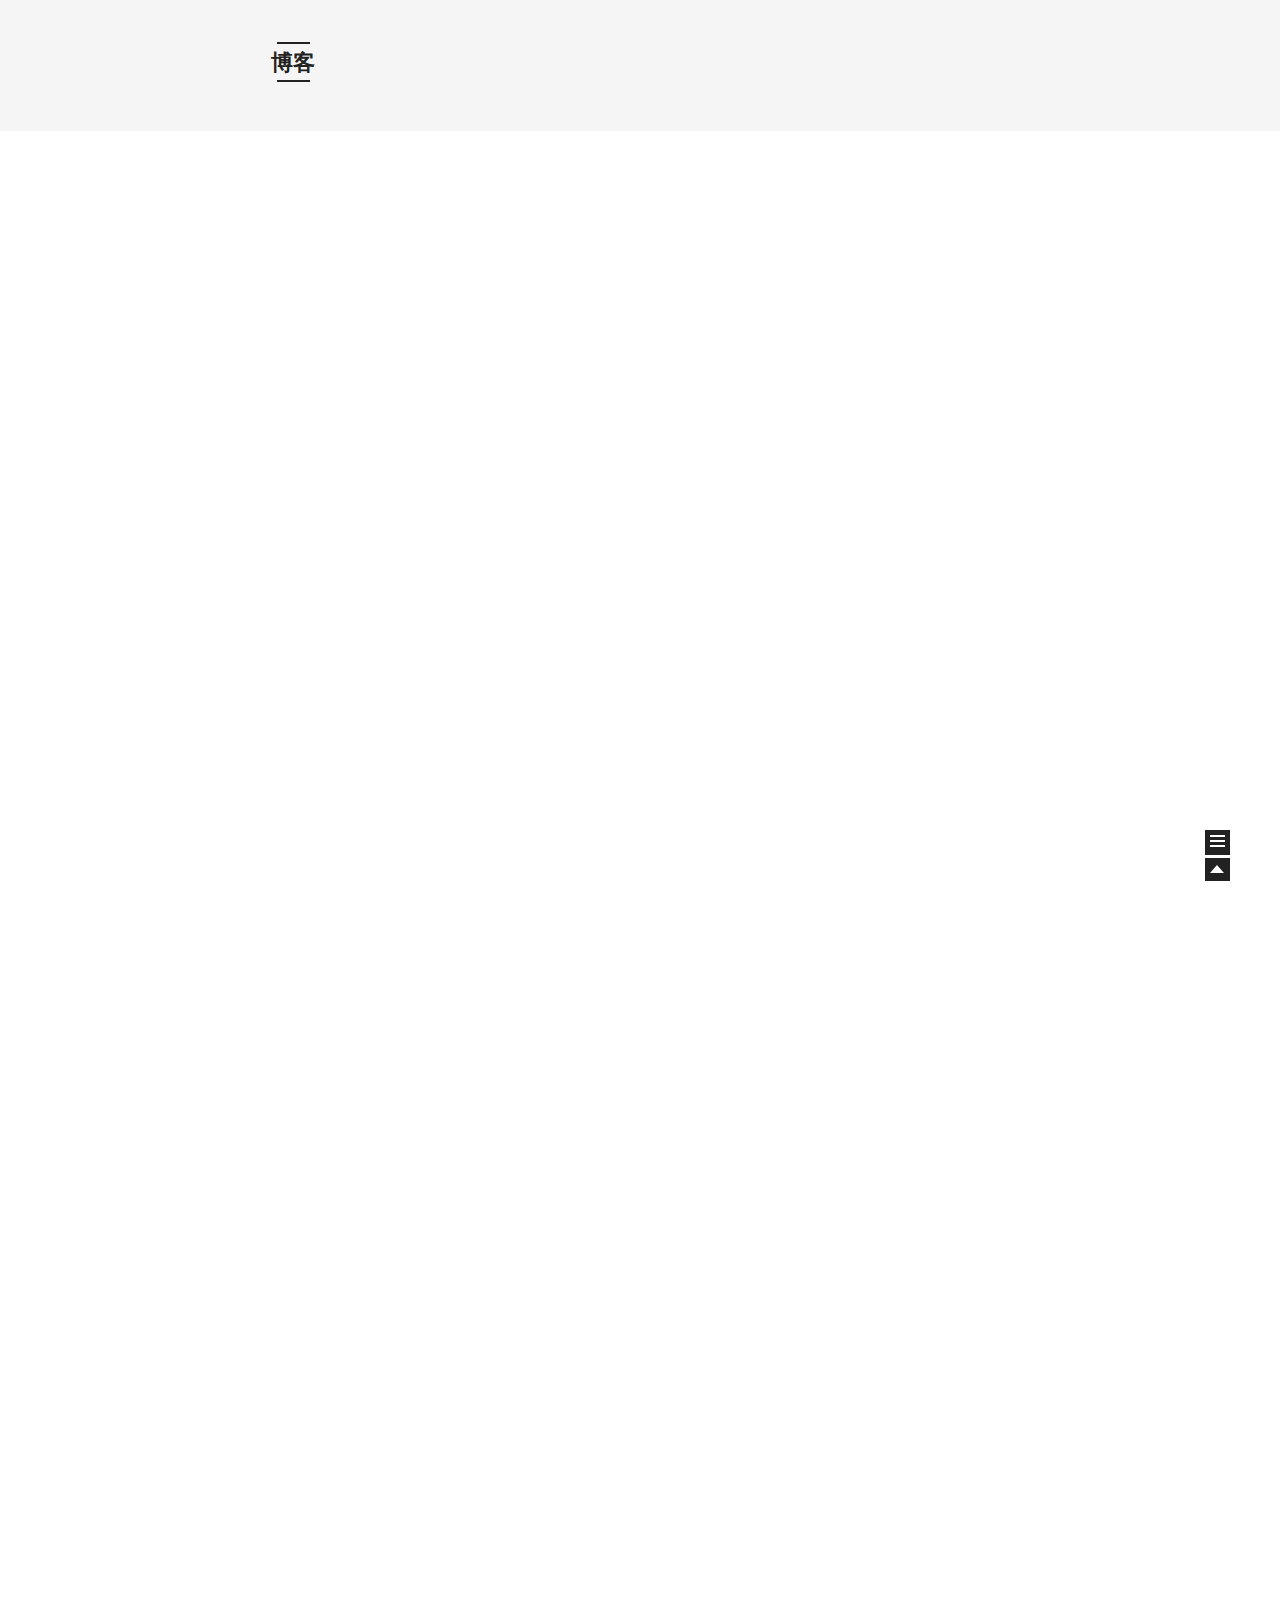
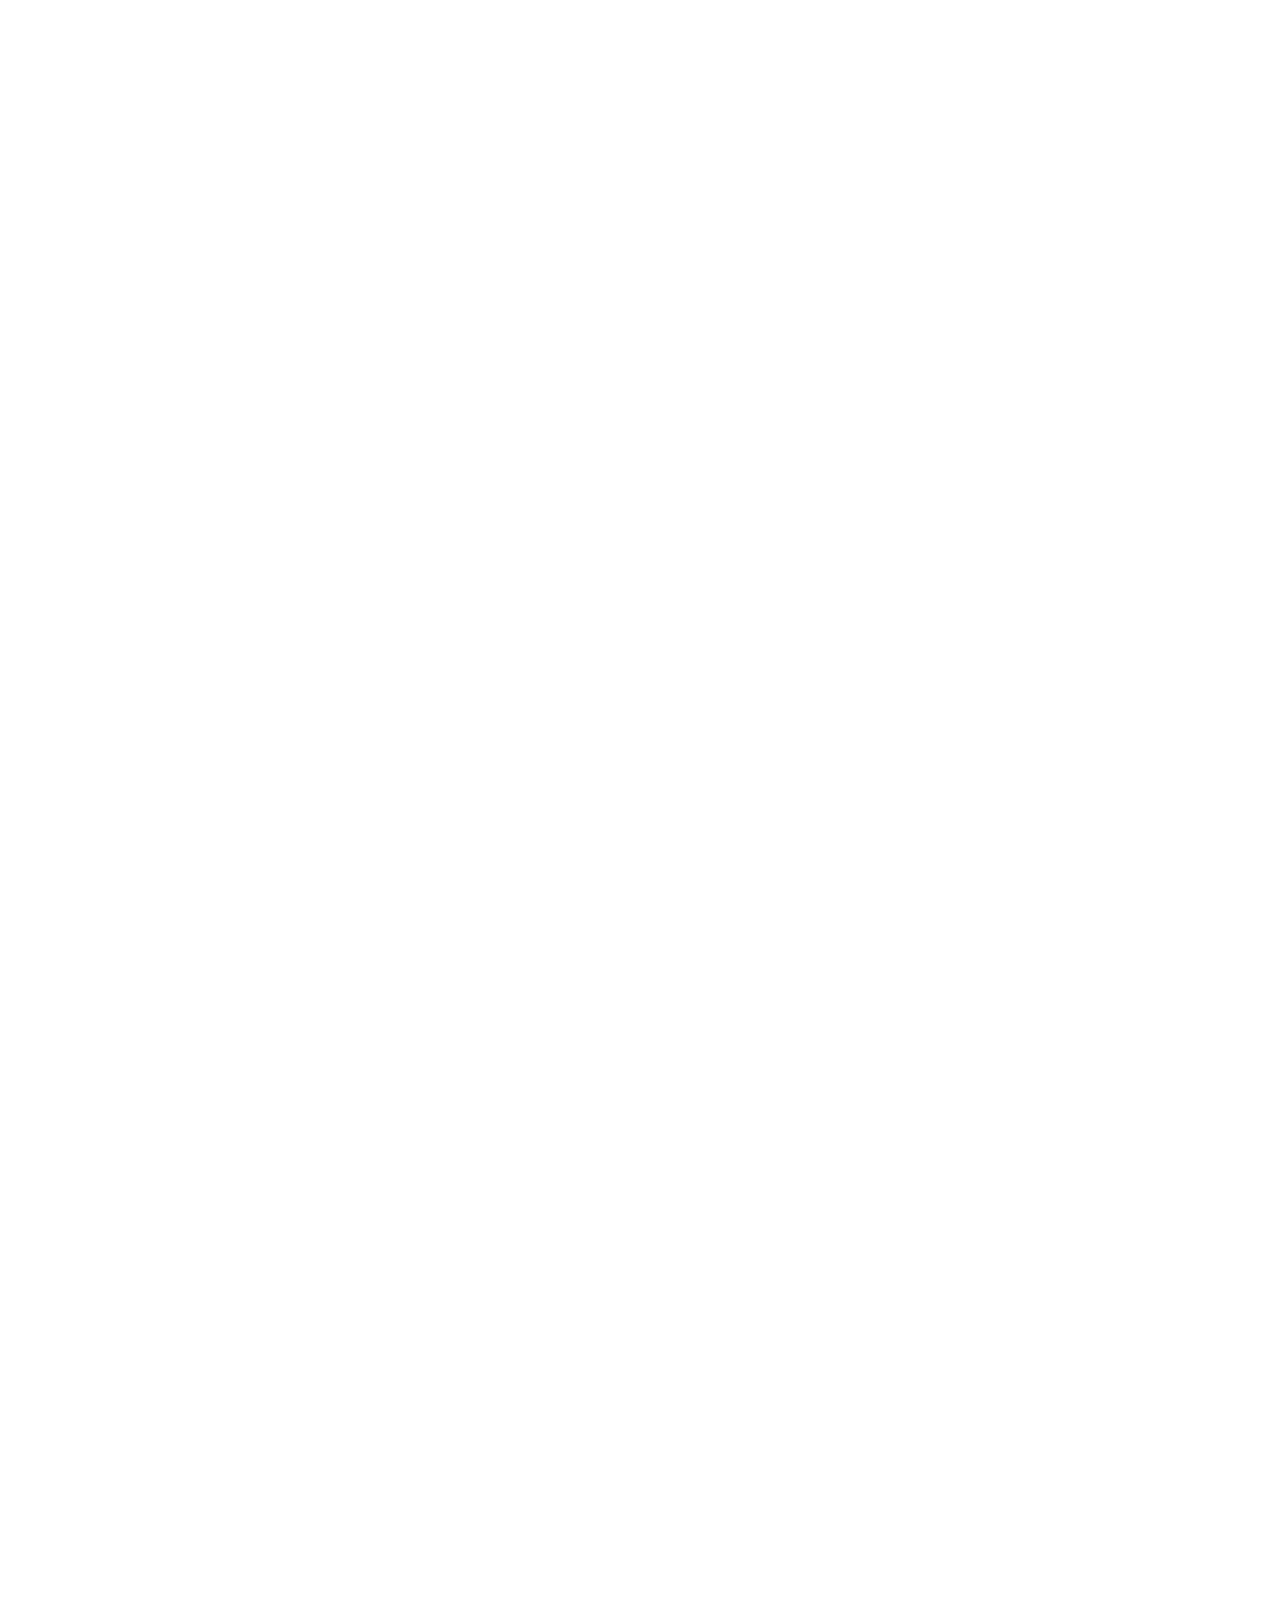
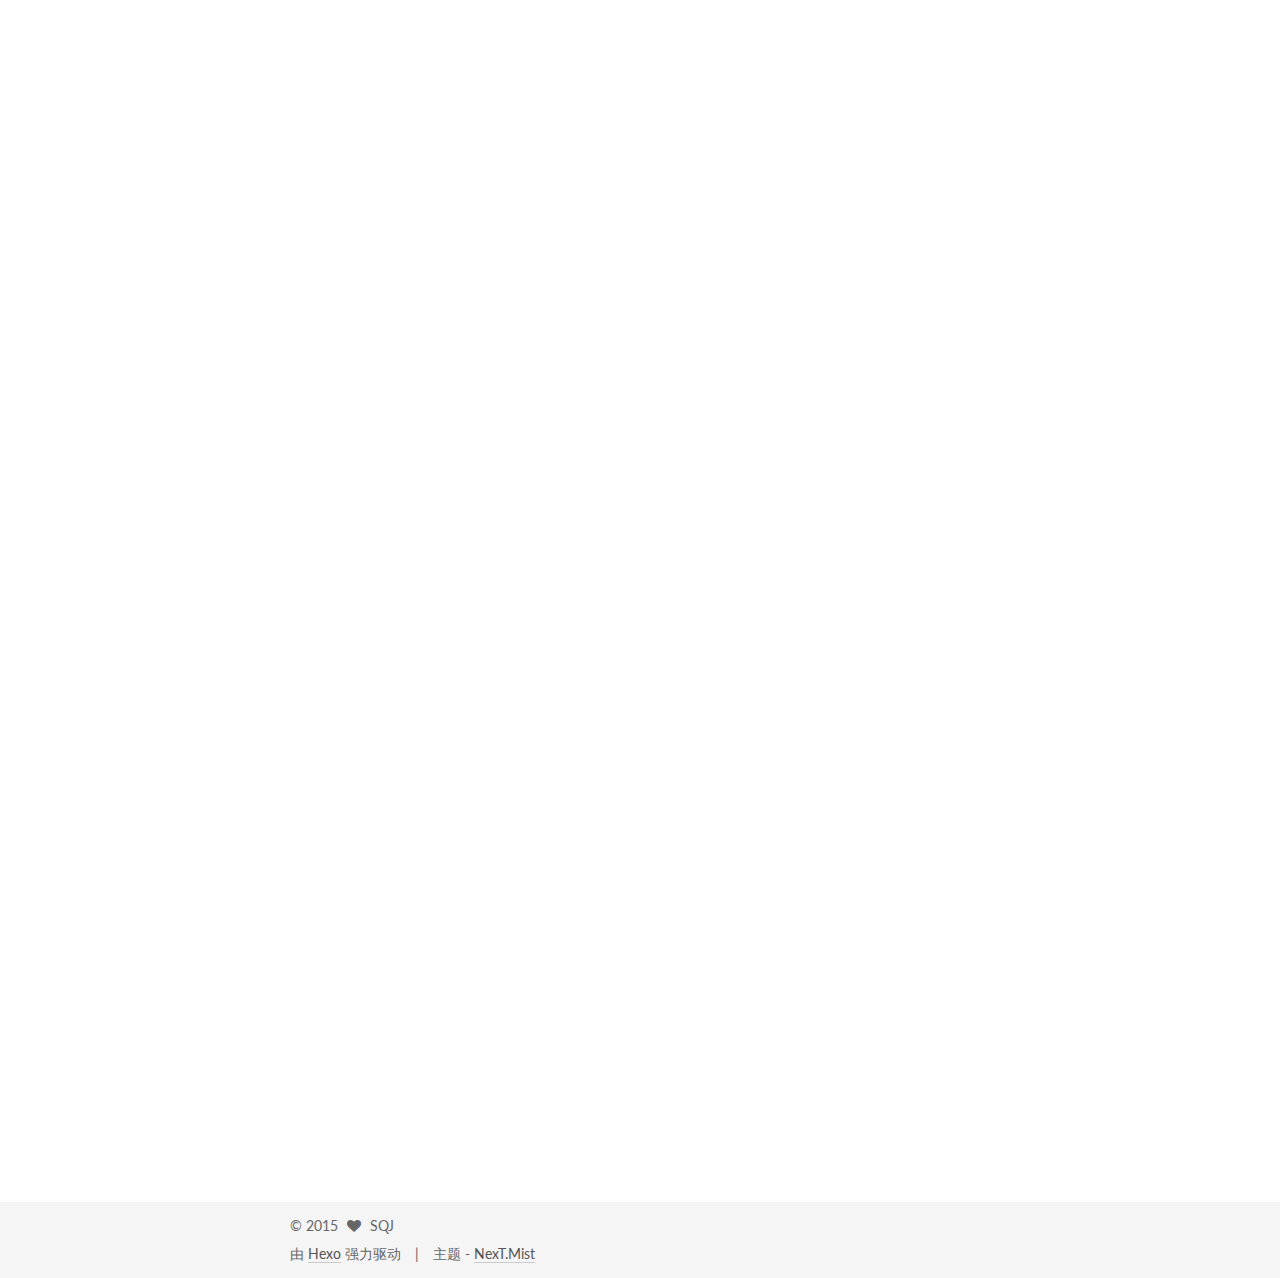
==== index.html @ 6def3a87 "Site updated: 2015-11-25 18:50:55" ====
<!doctype html>
<html class="theme-next   use-motion ">
<head>
  <meta charset="UTF-8"/>
<meta http-equiv="X-UA-Compatible" content="IE=edge,chrome=1" />
<meta name="viewport" content="width=device-width, initial-scale=1, maximum-scale=1"/>



<meta http-equiv="Cache-Control" content="no-transform" />
<meta http-equiv="Cache-Control" content="no-siteapp" />












  <link href="/vendors/fancybox/source/jquery.fancybox.css?v=2.1.5" rel="stylesheet" type="text/css"/>




  <link href="//fonts.googleapis.com/css?family=Lato:300,400,700,400italic&subset=latin,latin-ext" rel="stylesheet" type="text/css">



<link href="/vendors/font-awesome/css/font-awesome.min.css?v=4.4.0" rel="stylesheet" type="text/css" />

<link href="/css/main.css?v=0.4.5.2" rel="stylesheet" type="text/css" />


  <meta name="keywords" content="Hexo, NexT" />








  <link rel="shortcut icon" type="image/x-icon" href="/favicon.ico?v=0.4.5.2" />






<meta name="description" content="SQJ的博客:)">
<meta property="og:type" content="website">
<meta property="og:title" content="博客">
<meta property="og:url" content="http://yoursite.com/index.html">
<meta property="og:site_name" content="博客">
<meta property="og:description" content="SQJ的博客:)">
<meta name="twitter:card" content="summary">
<meta name="twitter:title" content="博客">
<meta name="twitter:description" content="SQJ的博客:)">



<script type="text/javascript" id="hexo.configuration">
  var CONFIG = {
    scheme: 'Mist',
    sidebar: 'always',
    motion: true
  };
</script>

  <title> 博客 </title>
</head>

<body itemscope itemtype="http://schema.org/WebPage" lang="zh-Hans">

  <!--[if lte IE 8]>
  <div style=' clear: both; height: 59px; padding:0 0 0 15px; position: relative;margin:0 auto;'>
    <a href="http://windows.microsoft.com/en-US/internet-explorer/products/ie/home?ocid=ie6_countdown_bannercode">
      <img src="http://7u2nvr.com1.z0.glb.clouddn.com/picouterie.jpg" border="0" height="42" width="820"
           alt="You are using an outdated browser. For a faster, safer browsing experience, upgrade for free today or use other browser ,like chrome firefox safari."
           style='margin-left:auto;margin-right:auto;display: block;'/>
    </a>
  </div>
<![endif]-->
  






  <div class="container one-column 
   page-home 
">
    <div class="headband"></div>

    <header id="header" class="header" itemscope itemtype="http://schema.org/WPHeader">
      <div class="header-inner"><div class="site-meta ">
  

  <div class="custom-logo-site-title">
    <a href="/"  class="brand" rel="start">
      <span class="logo-line-before"><i></i></span>
      <span class="site-title">博客</span>
      <span class="logo-line-after"><i></i></span>
    </a>
  </div>
  <p class="site-subtitle"></p>
</div>

<div class="site-nav-toggle">
  <button>
    <span class="btn-bar"></span>
    <span class="btn-bar"></span>
    <span class="btn-bar"></span>
  </button>
</div>

<nav class="site-nav">
  

  
    <ul id="menu" class="menu ">
      
        
        <li class="menu-item menu-item-home">
          <a href="/" rel="section">
            
              <i class="menu-item-icon fa fa-home fa-fw"></i> <br />
            
            首页
          </a>
        </li>
      
        
        <li class="menu-item menu-item-archives">
          <a href="/archives" rel="section">
            
              <i class="menu-item-icon fa fa-archive fa-fw"></i> <br />
            
            归档
          </a>
        </li>
      
        
        <li class="menu-item menu-item-tags">
          <a href="/tags" rel="section">
            
              <i class="menu-item-icon fa fa-tags fa-fw"></i> <br />
            
            标签
          </a>
        </li>
      

      
      
    </ul>
  

  
</nav>

 </div>
    </header>

    <main id="main" class="main">
      <div class="main-inner">
        <div id="content" class="content">
          
  <section id="posts" class="posts-expand">

    

    
    

    
      

  
  

  
  
  

  <article class="post post-type-normal " itemscope itemtype="http://schema.org/Article">

    
      <header class="post-header">

        
        
          <h1 class="post-title" itemprop="name headline">
            
            
              
                
                <a class="post-title-link" href="/2015/11/25/开心学习ing/" itemprop="url">
                  开心学习ing
                </a>
              
            
          </h1>
        

        <div class="post-meta">
          <span class="post-time">
            发表于
            <time itemprop="dateCreated" datetime="2015-11-25T13:32:54+08:00" content="2015-11-25">
              2015-11-25
            </time>
          </span>

          

          
            
          

          

        </div>
      </header>
    


    <div class="post-body">

      
      

      
        
          <span itemprop="articleBody">
            
              <h4 id="无序列表">无序列表</h4><ul>
<li>*1</li>
<li>*2</li>
<li>*3<h4 id="有序列表">有序列表</h4></li>
</ul>
<ol>
<li>1</li>
<li>2</li>
<li>3<h4 id="插入链接">插入链接</h4><a href="http://www.baidu.com" target="_blank" rel="external">Baidu</a><h4 id="插入图片">插入图片</h4><img src="images/avatar.jpg" alt="Mou icon"><h4 id="文章">文章</h4></li>
</ol>
<ul>
<li><strong>马克飞象</strong>是一款专为印象笔记（Evernote）打造的Markdown编辑器，通过精心的设计与技术实现，配合印象笔记强大的存储和同步功能，带来前所未有的书写体验。特点概述：</li>
<li><strong>功能丰富</strong> ：支持高亮代码块、<em>LaTeX</em> 公式、流程图，本地图片以及附件上传，甚至截图粘贴，工作学习好帮手；</li>
<li><strong>得心应手</strong> ：简洁高效的编辑器，提供[桌面客户端][1]以及[离线Chrome App][2]，支持移动端 Web；</li>
<li><strong>深度整合</strong> ：支持选择笔记本和添加标签，支持从印象笔记跳转编辑，轻松管理。<blockquote>
<p>这里是引用<br>要注意符合和文本间的空格</p>
</blockquote>
</li>
</ul>

            
          </span>
        
      
    </div>

    <footer class="post-footer">
      

      

      
      
        <div class="post-eof"></div>
      
    </footer>
  </article>


    
      

  
  

  
  
  

  <article class="post post-type-normal " itemscope itemtype="http://schema.org/Article">

    
      <header class="post-header">

        
        
          <h1 class="post-title" itemprop="name headline">
            
            
              
                
                <a class="post-title-link" href="/2015/09/14/myhexo/" itemprop="url">
                  myhexo
                </a>
              
            
          </h1>
        

        <div class="post-meta">
          <span class="post-time">
            发表于
            <time itemprop="dateCreated" datetime="2015-09-14T21:55:09+08:00" content="2015-09-14">
              2015-09-14
            </time>
          </span>

          

          
            
          

          

        </div>
      </header>
    


    <div class="post-body">

      
      

      
        
          <span itemprop="articleBody">
            
              <h1 id="myhexo">myhexo</h1><h2 id="myhexo-1">myhexo</h2><h3 id="shen">shen</h3><h4 id="qiong">qiong</h4><h5 id="jie">jie</h5><hr>
<p>*shen</p>
<hr>
<p><em>qiong
</em>jie</p>
<blockquote>
<p>沈琼洁</p>
</blockquote>
<hr>
<p>[超链接]（<a href="http://www.baidu.com）" target="_blank" rel="external">http://www.baidu.com）</a></p>

            
          </span>
        
      
    </div>

    <footer class="post-footer">
      

      

      
      
        <div class="post-eof"></div>
      
    </footer>
  </article>


    
      

  
  

  
  
  

  <article class="post post-type-normal " itemscope itemtype="http://schema.org/Article">

    
      <header class="post-header">

        
        
          <h1 class="post-title" itemprop="name headline">
            
            
              
                
                <a class="post-title-link" href="/2015/09/14/markdown/" itemprop="url">
                  markdown
                </a>
              
            
          </h1>
        

        <div class="post-meta">
          <span class="post-time">
            发表于
            <time itemprop="dateCreated" datetime="2015-09-14T21:09:26+08:00" content="2015-09-14">
              2015-09-14
            </time>
          </span>

          

          
            
          

          

        </div>
      </header>
    


    <div class="post-body">

      
      

      
        
          <span itemprop="articleBody">
            
              <h1 id="test">test</h1><h2 id="test-1">test</h2><h3 id="test-2">test</h3><h4 id="test-3">test</h4><h5 id="test-4">test</h5><h6 id="test-5">test</h6><hr>
<figure class="highlight stylus"><table><tr><td class="gutter"><pre><span class="line">1</span><br></pre></td><td class="code"><pre><span class="line"><span class="tag">var</span> str=<span class="string">'hello world'</span></span><br></pre></td></tr></table></figure>
<hr>
<p><em>test
</em>test<br>*test</p>
<hr>
<ol>
<li>test1</li>
<li>test2</li>
<li>test</li>
</ol>
<blockquote>
<p>创客</p>
</blockquote>
<p><a href="http://www.baidu.com" target="_blank" rel="external">超链接</a></p>
<p><img src="http://www.baidu.com" alt="图片"></p>

            
          </span>
        
      
    </div>

    <footer class="post-footer">
      

      

      
      
        <div class="post-eof"></div>
      
    </footer>
  </article>


    
      

  
  

  
  
  

  <article class="post post-type-normal " itemscope itemtype="http://schema.org/Article">

    
      <header class="post-header">

        
        
          <h1 class="post-title" itemprop="name headline">
            
            
              
                
                <a class="post-title-link" href="/2015/09/14/文章/" itemprop="url">
                  文章
                </a>
              
            
          </h1>
        

        <div class="post-meta">
          <span class="post-time">
            发表于
            <time itemprop="dateCreated" datetime="2015-09-14T20:51:51+08:00" content="2015-09-14">
              2015-09-14
            </time>
          </span>

          

          
            
          

          

        </div>
      </header>
    


    <div class="post-body">

      
      

      
        
          <span itemprop="articleBody">
            
              <p>文章内容</p>

            
          </span>
        
      
    </div>

    <footer class="post-footer">
      

      

      
      
        <div class="post-eof"></div>
      
    </footer>
  </article>


    
      

  
  

  
  
  

  <article class="post post-type-normal " itemscope itemtype="http://schema.org/Article">

    
      <header class="post-header">

        
        
          <h1 class="post-title" itemprop="name headline">
            
            
              
                
                <a class="post-title-link" href="/2015/09/14/hello-world/" itemprop="url">
                  Hello World
                </a>
              
            
          </h1>
        

        <div class="post-meta">
          <span class="post-time">
            发表于
            <time itemprop="dateCreated" datetime="2015-09-14T20:39:18+08:00" content="2015-09-14">
              2015-09-14
            </time>
          </span>

          

          
            
          

          

        </div>
      </header>
    


    <div class="post-body">

      
      

      
        
          <span itemprop="articleBody">
            
              <p>Welcome to <a href="http://hexo.io/" target="_blank" rel="external">Hexo</a>! This is your very first post. Check <a href="http://hexo.io/docs/" target="_blank" rel="external">documentation</a> for more info. If you get any problems when using Hexo, you can find the answer in <a href="http://hexo.io/docs/troubleshooting.html" target="_blank" rel="external">troubleshooting</a> or you can ask me on <a href="https://github.com/hexojs/hexo/issues" target="_blank" rel="external">GitHub</a>.</p>
<h2 id="Quick_Start">Quick Start</h2><h3 id="Create_a_new_post">Create a new post</h3><figure class="highlight bash"><table><tr><td class="gutter"><pre><span class="line">1</span><br></pre></td><td class="code"><pre><span class="line">$ hexo new <span class="string">"My New Post"</span></span><br></pre></td></tr></table></figure>
<p>More info: <a href="http://hexo.io/docs/writing.html" target="_blank" rel="external">Writing</a></p>
<h3 id="Run_server">Run server</h3><figure class="highlight bash"><table><tr><td class="gutter"><pre><span class="line">1</span><br></pre></td><td class="code"><pre><span class="line">$ hexo server</span><br></pre></td></tr></table></figure>
<p>More info: <a href="http://hexo.io/docs/server.html" target="_blank" rel="external">Server</a></p>
<h3 id="Generate_static_files">Generate static files</h3><figure class="highlight bash"><table><tr><td class="gutter"><pre><span class="line">1</span><br></pre></td><td class="code"><pre><span class="line">$ hexo generate</span><br></pre></td></tr></table></figure>
<p>More info: <a href="http://hexo.io/docs/generating.html" target="_blank" rel="external">Generating</a></p>
<h3 id="Deploy_to_remote_sites">Deploy to remote sites</h3><figure class="highlight bash"><table><tr><td class="gutter"><pre><span class="line">1</span><br></pre></td><td class="code"><pre><span class="line">$ hexo deploy</span><br></pre></td></tr></table></figure>
<p>More info: <a href="http://hexo.io/docs/deployment.html" target="_blank" rel="external">Deployment</a></p>

            
          </span>
        
      
    </div>

    <footer class="post-footer">
      

      

      
      
        <div class="post-eof"></div>
      
    </footer>
  </article>


    

  </section>

  


        </div>

        


        

      </div>

      
        
  
  <div class="sidebar-toggle">
    <div class="sidebar-toggle-line-wrap">
      <span class="sidebar-toggle-line sidebar-toggle-line-first"></span>
      <span class="sidebar-toggle-line sidebar-toggle-line-middle"></span>
      <span class="sidebar-toggle-line sidebar-toggle-line-last"></span>
    </div>
  </div>

  <aside id="sidebar" class="sidebar">
    <div class="sidebar-inner">

      

      

      <section class="site-overview sidebar-panel  sidebar-panel-active ">
        <div class="site-author motion-element" itemprop="author" itemscope itemtype="http://schema.org/Person">
          <img class="site-author-image" src="/images/default_avatar.jpg" alt="SQJ" itemprop="image"/>
          <p class="site-author-name" itemprop="name">SQJ</p>
        </div>
        <p class="site-description motion-element" itemprop="description">SQJ的博客:)</p>
        <nav class="site-state motion-element">
          <div class="site-state-item site-state-posts">
            <a href="/archives">
              <span class="site-state-item-count">5</span>
              <span class="site-state-item-name">日志</span>
            </a>
          </div>

          <div class="site-state-item site-state-categories">
            
              <span class="site-state-item-count">0</span>
              <span class="site-state-item-name">分类</span>
              
          </div>

          <div class="site-state-item site-state-tags">
            <a href="/tags">
              <span class="site-state-item-count">0</span>
              <span class="site-state-item-name">标签</span>
              </a>
          </div>

        </nav>

        

        <div class="links-of-author motion-element">
          
        </div>

        
        

        <div class="links-of-author motion-element">
          
        </div>

      </section>

      

    </div>
  </aside>


      
    </main>

    <footer id="footer" class="footer">
      <div class="footer-inner">
        <div class="copyright" >
  
  &copy; 
  <span itemprop="copyrightYear">2015</span>
  <span class="with-love">
    <i class="icon-next-heart fa fa-heart"></i>
  </span>
  <span class="author" itemprop="copyrightHolder">SQJ</span>
</div>

<div class="powered-by">
  由 <a class="theme-link" href="http://hexo.io">Hexo</a> 强力驱动
</div>

<div class="theme-info">
  主题 -
  <a class="theme-link" href="https://github.com/iissnan/hexo-theme-next">
    NexT.Mist
  </a>
</div>



      </div>
    </footer>

    <div class="back-to-top"></div>
  </div>

  <script type="text/javascript" src="/vendors/jquery/index.js?v=2.1.3"></script>

  
  

  
    
    

  


  

  
  <script type="text/javascript" src="/vendors/fancybox/source/jquery.fancybox.pack.js"></script>
  <script type="text/javascript" src="/js/fancy-box.js?v=0.4.5.2"></script>


  <script type="text/javascript" src="/js/helpers.js?v=0.4.5.2"></script>
  <script type="text/javascript" src="/vendors/velocity/velocity.min.js"></script>
<script type="text/javascript" src="/vendors/velocity/velocity.ui.min.js"></script>

<script type="text/javascript" src="/js/motion.js?v=0.4.5.2" id="motion.global"></script>


  <script type="text/javascript" src="/vendors/fastclick/lib/fastclick.min.js?v=1.0.6"></script>
  <script type="text/javascript" src="/vendors/jquery_lazyload/jquery.lazyload.js?v=1.9.7"></script>

  

  <script type="text/javascript" src="/js/bootstrap.js"></script>

  
  

  
  

</body>
</html>
---- css/main.css ----
/* normalize.css v3.0.2 | MIT License | git.io/normalize */
html {
  font-family: sans-serif; /* 1 */
  -ms-text-size-adjust: 100%; /* 2 */
  -webkit-text-size-adjust: 100%; /* 2 */
}
body {
  margin: 0;
}
article,
aside,
details,
figcaption,
figure,
footer,
header,
hgroup,
main,
menu,
nav,
section,
summary {
  display: block;
}
audio,
canvas,
progress,
video {
  display: inline-block; /* 1 */
  vertical-align: baseline; /* 2 */
}
audio:not([controls]) {
  display: none;
  height: 0;
}
[hidden],
template {
  display: none;
}
a {
  background-color: transparent;
}
a:active,
a:hover {
  outline: 0;
}
abbr[title] {
  border-bottom: 1px dotted;
}
b,
strong {
  font-weight: bold;
}
dfn {
  font-style: italic;
}
h1 {
  font-size: 2em;
  margin: 0.67em 0;
}
mark {
  background: #ff0;
  color: #000;
}
small {
  font-size: 80%;
}
sub,
sup {
  font-size: 75%;
  line-height: 0;
  position: relative;
  vertical-align: baseline;
}
sup {
  top: -0.5em;
}
sub {
  bottom: -0.25em;
}
img {
  border: 0;
}
svg:not(:root) {
  overflow: hidden;
}
figure {
  margin: 1em 40px;
}
hr {
  -moz-box-sizing: content-box;
  box-sizing: content-box;
  height: 0;
}
pre {
  overflow: auto;
}
code,
kbd,
pre,
samp {
  font-family: monospace, monospace;
  font-size: 1em;
}
button,
input,
optgroup,
select,
textarea {
  color: inherit; /* 1 */
  font: inherit; /* 2 */
  margin: 0; /* 3 */
}
button {
  overflow: visible;
}
button,
select {
  text-transform: none;
}
button,
html input[type="button"],
input[type="reset"],
input[type="submit"] {
  -webkit-appearance: button; /* 2 */
  cursor: pointer; /* 3 */
}
button[disabled],
html input[disabled] {
  cursor: default;
}
button::-moz-focus-inner,
input::-moz-focus-inner {
  border: 0;
  padding: 0;
}
input {
  line-height: normal;
}
input[type="checkbox"],
input[type="radio"] {
  box-sizing: border-box; /* 1 */
  padding: 0; /* 2 */
}
input[type="number"]::-webkit-inner-spin-button,
input[type="number"]::-webkit-outer-spin-button {
  height: auto;
}
input[type="search"] {
  -webkit-appearance: textfield; /* 1 */
  -moz-box-sizing: content-box;
  -webkit-box-sizing: content-box; /* 2 */
  box-sizing: content-box;
}
input[type="search"]::-webkit-search-cancel-button,
input[type="search"]::-webkit-search-decoration {
  -webkit-appearance: none;
}
fieldset {
  border: 1px solid #c0c0c0;
  margin: 0 2px;
  padding: 0.35em 0.625em 0.75em;
}
legend {
  border: 0; /* 1 */
  padding: 0; /* 2 */
}
textarea {
  overflow: auto;
}
optgroup {
  font-weight: bold;
}
table {
  border-collapse: collapse;
  border-spacing: 0;
}
td,
th {
  padding: 0;
}
::selection {
  background: #262a30;
  color: #fff;
}
body {
  position: relative;
  font-family: Lato, "PingFang SC", "Microsoft YaHei", sans-serif;
  font-size: 14px;
  line-height: 2;
  color: #555;
  background: #fff;
}
@media (max-width: 767px) {
  body {
    padding-right: 0 !important;
  }
}
@media (min-width: 768px) and (max-width: 991px) {
  body {
    padding-right: 0 !important;
  }
}
@media (min-width: 1600px) {
  body {
    font-size: 16px;
  }
}
h1,
h2,
h3,
h4,
h5,
h6 {
  margin: 0;
  padding: 0;
  font-weight: bold;
  line-height: 1;
  font-family: Lato, "PingFang SC", "Microsoft YaHei", sans-serif;
}
h1 {
  font-size: 24px;
}
@media (max-width: 767px) {
  h1 {
    font-size: 20px;
  }
}
h2 {
  font-size: 22px;
}
@media (max-width: 767px) {
  h2 {
    font-size: 18px;
  }
}
h3 {
  font-size: 20px;
}
@media (max-width: 767px) {
  h3 {
    font-size: 16px;
  }
}
h4 {
  font-size: 18px;
}
@media (max-width: 767px) {
  h4 {
    font-size: 14px;
  }
}
h5 {
  font-size: 16px;
}
@media (max-width: 767px) {
  h5 {
    font-size: 12px;
  }
}
h6 {
  font-size: 14px;
}
@media (max-width: 767px) {
  h6 {
    font-size: 10px;
  }
}
p {
  margin: 0 0 25px 0;
}
a {
  color: #555;
  text-decoration: none;
  border-bottom: 1px solid #999;
}
a:hover {
  color: #222;
  border-bottom-color: #222;
}
ul {
  list-style: none;
}
blockquote {
  margin: 0;
  padding: 0;
}
img {
  display: block;
  margin: auto 0;
  max-width: 100%;
  height: auto;
}
h2,
h3,
h4,
h5,
h6 {
  margin: 20px 0 15px;
}
ul {
  list-style: square;
}
a {
  word-wrap: break-word;
}
hr {
  margin: 40px 0;
  height: 3px;
  border: none;
  background-color: #ddd;
  background-image: repeating-linear-gradient(-45deg, #fff, #fff 4px, transparent 4px, transparent 8px);
}
blockquote {
  padding: 0 15px;
  color: #666;
  border-left: 4px solid #ddd;
}
blockquote cite::before {
  content: "-";
  padding: 0 5px;
}
dt {
  font-weight: 700;
}
dd {
  margin: 0;
  padding: 0;
}
.pullquote {
  width: 45%;
}
.pullquote.left {
  float: left;
  margin-left: 5px;
  margin-right: 10px;
}
.pullquote.right {
  float: right;
  margin-left: 10px;
  margin-right: 5px;
}
.highlight table,
.gist table {
  width: auto;
}
.highlight table td,
.gist table td {
  border: none;
}
.highlight a,
.gist a {
  color: #222 !important;
  text-decoration: none !important;
}
.video-container {
  position: relative;
  padding-top: 60%;
  height: 0;
  overflow: hidden;
}
.video-container iframe,
.video-container object,
.video-container embed {
  position: absolute;
  top: 0;
  left: 0;
  width: 100%;
  height: 100%;
}
table {
  margin: 20px 0;
  width: 100%;
  border-collapse: collapse;
  border-spacing: 0;
  border: 1px solid #ddd;
  font-size: 14px;
}
table>tbody>tr:nth-of-type(odd) {
  background-color: #f9f9f9;
}
table>tbody>tr:hover {
  background-color: #f5f5f5;
}
caption,
th,
td {
  padding: 8px;
  text-align: left;
  vertical-align: middle;
  font-weight: normal;
}
th,
td {
  border-bottom: 3px solid #ddd;
  border-right: 1px solid #eee;
}
th {
  padding-bottom: 10px;
  font-weight: 700;
}
td {
  border-bottom-width: 1px;
}
.text-left {
  text-align: left;
}
.text-center {
  text-align: center;
}
.text-right {
  text-align: right;
}
.text-justify {
  text-align: justify;
}
.text-nowrap {
  white-space: nowrap;
}
.text-lowercase {
  text-transform: lowercase;
}
.text-uppercase {
  text-transform: uppercase;
}
.text-capitalize {
  text-transform: capitalize;
}
.center-block {
  display: block;
  margin-left: auto;
  margin-right: auto;
}
.clearfix:before,
.clearfix:after {
  content: " ";
  display: table;
}
.clearfix:after {
  clear: both;
}
.full-image.full-image.full-image {
  border: none;
  max-width: 100%;
  width: auto;
  margin: 0;
}
@media (min-width: 992px) {
  .full-image.full-image.full-image {
    max-width: none;
    width: 126%;
    margin: 0 -13%;
  }
}
.use-motion .motion-element {
  opacity: 0;
}
pre,
.highlight {
  background: #f7f7f7;
  margin: 20px 0;
  padding: 15px;
  overflow: auto;
  font-size: 13px;
  color: #4d4d4c;
  line-height: 1.6;
}
.highlight .gutter pre,
.gist .gist-file .gist-data .line-numbers {
  color: #666;
}
pre,
code {
  font-family: "Input Mono", "PT Mono", Consolas, Monaco, Menlo, monospace;
}
code {
  word-break: break-all;
  background: #eee;
  text-shadow: 0 1px #fff;
  padding: 0 0.3em;
}
pre code {
  background: none;
  text-shadow: none;
  padding: 0;
}
.highlight pre {
  border: none;
  margin: 0;
  padding: 1px;
}
.highlight table {
  margin: 0;
  width: auto;
  border: none;
}
.highlight td {
  border: none;
  padding: 0;
}
.highlight figcaption {
  font-size: 0.85em;
  color: #8e908c;
  line-height: 1em;
  margin-bottom: 1em;
}
.highlight figcaption:before,
.highlight figcaption:after {
  content: " ";
  display: table;
}
.highlight figcaption:after {
  clear: both;
}
.highlight figcaption a {
  float: right;
}
.highlight .gutter pre {
  text-align: right;
  padding-right: 20px;
}
.highlight .line {
  height: 20px;
}
.gist {
  margin: 20px 0;
  border-style: solid;
  border-color: #ccc;
  border-width: 1px 0;
  background: #f7f7f7;
  padding: 15px 40px 15px 15px;
}
.gist .gist-file {
  border: none;
  font-family: "Input Mono", "PT Mono", Consolas, Monaco, Menlo, monospace;
  margin: 0;
}
.gist .gist-file .gist-data {
  background: none;
  border: none;
}
.gist .gist-file .gist-data .line-numbers {
  background: none;
  border: none;
  padding: 0 20px 0 0;
}
.gist .gist-file .gist-data .line-data {
  padding: 0 !important;
}
.gist .gist-file .highlight {
  margin: 0;
  padding: 0;
  border: none;
}
.gist .gist-file .gist-meta {
  background: #f7f7f7;
  color: #8e908c;
  font: 13px Lato, "PingFang SC", "Microsoft YaHei", sans-serif;
  text-shadow: 0 0;
  padding: 0;
  margin-top: 1em;
  margin-left: 40px;
}
.gist .gist-file .gist-meta a {
  color: color-link;
  font-weight: normal;
}
.gist .gist-file .gist-meta a:hover {
  text-decoration: underline;
}
pre .comment {
  color: #8e908c;
}
pre .variable,
pre .attribute,
pre .tag,
pre .regexp,
pre .ruby .constant,
pre .xml .tag .title,
pre .xml .pi,
pre .xml .doctype,
pre .html .doctype,
pre .css .id,
pre .css .class,
pre .css .pseudo {
  color: #c82829;
}
pre .number,
pre .preprocessor,
pre .built_in,
pre .literal,
pre .params,
pre .constant {
  color: #f5871f;
}
pre .ruby .class .title,
pre .css .rules .attribute {
  color: #718c00;
}
pre .string,
pre .value,
pre .inheritance,
pre .header,
pre .ruby .symbol,
pre .xml .cdata {
  color: #718c00;
}
pre .title,
pre .css .hexcolor {
  color: #3e999f;
}
pre .function,
pre .python .decorator,
pre .python .title,
pre .ruby .function .title,
pre .ruby .title .keyword,
pre .perl .sub,
pre .javascript .title,
pre .coffeescript .title {
  color: #4271ae;
}
pre .keyword,
pre .javascript .function {
  color: #8959a8;
}
html,
body {
  height: 100%;
}
.container {
  position: relative;
  min-height: 100%;
}
.header-inner {
  margin: 0 auto;
  padding: 100px 0 70px;
  width: 1200px;
}
.one-column .header-inner {
  width: 700px;
}
@media (min-width: 1600px) {
  .one-column .header-inner {
    width: 900px;
  }
}
.main {
  padding-bottom: 150px;
}
.main-inner {
  margin: 0 auto;
  width: 1200px;
}
.one-column .main-inner {
  width: 700px;
}
@media (min-width: 1600px) {
  .one-column .main-inner {
    width: 900px;
  }
}
.footer {
  position: absolute;
  left: 0;
  bottom: 0;
  width: 100%;
  min-height: 50px;
}
.footer-inner {
  margin: 20px auto;
  width: 1200px;
}
.one-column .footer-inner {
  width: 700px;
}
@media (min-width: 1600px) {
  .one-column .footer-inner {
    width: 900px;
  }
}
.headband {
  height: 3px;
  background: #222;
}
.header {
  background: #fff;
}
.header-inner {
  position: relative;
}
.site-meta {
  margin: 0;
  text-align: left;
}
@media (max-width: 767px) {
  .site-meta {
    text-align: center;
  }
}
.brand {
  position: relative;
  display: inline-block;
  padding: 0 40px;
  color: #222;
  background: #222;
  border-bottom: none;
  font-family: Lato, "PingFang SC", "Microsoft YaHei", sans-serif;
}
.brand:hover {
  color: #222;
}
.logo {
  display: inline-block;
  margin-right: 5px;
  line-height: 36px;
  vertical-align: top;
}
.site-title {
  display: inline-block;
  vertical-align: top;
  line-height: 36px;
  font-size: 20px;
  font-weight: normal;
}
.site-subtitle {
  margin-top: 10px;
  font-size: 13px;
  color: #999;
}
.use-motion .brand {
  opacity: 0;
}
.use-motion .logo,
.use-motion .site-title,
.use-motion .site-subtitle {
  opacity: 0;
  position: relative;
  top: -10px;
}
.site-nav-toggle {
  display: none;
  position: absolute;
  top: 10px;
  left: 10px;
}
@media (max-width: 767px) {
  .site-nav-toggle {
    display: block;
  }
}
.site-nav-toggle button {
  margin-top: 2px;
  padding: 9px 10px;
  background: transparent;
  border: none;
}
@media (max-width: 767px) {
  .site-nav {
    display: none;
    margin: 0 -10px;
    padding: 0 0;
    clear: both;
    border-top: 1px solid #ddd;
  }
}
@media (min-width: 768px) and (max-width: 991px) {
  .site-nav {
    display: block !important;
  }
}
@media (min-width: 992px) {
  .site-nav {
    display: block !important;
  }
}
.menu {
  margin-top: 20px;
  padding-left: 20px;
  text-align: center;
}
.menu .menu-item {
  display: inline-block;
  margin: 0 10px;
}
@media screen and (max-width: 767px) {
  .menu .menu-item {
    margin-top: 10px;
  }
}
.menu .menu-item a {
  display: block;
  font-size: 13px;
  text-transform: capitalize;
  line-height: 1.5;
  border-bottom: 1px solid transparent;
  transition-property: border-color;
  transition-duration: 0.2s;
  transition-timing-function: ease-in-out;
  transition-delay: 0s;
}
.menu .menu-item a:hover {
  border-bottom-color: #222;
}
.use-motion .menu-item {
  opacity: 0;
}
.translation {
  margin-top: -20px;
  font-size: 14px;
  color: #999;
}
.post:last-child .post-eof.post-eof.post-eof {
  display: none;
}
.sidebar-toggle {
  position: fixed;
  right: 50px;
  bottom: 45px;
  width: 15px;
  height: 15px;
  padding: 5px;
  background: #222;
  line-height: 0;
  z-index: 1050;
  cursor: pointer;
  -webkit-transform: translateZ(0);
}
@media (min-width: 768px) and (max-width: 991px) {
  .sidebar-toggle {
    display: none;
  }
}
@media (max-width: 767px) {
  .sidebar-toggle {
    display: none;
  }
}
.sidebar-toggle-line {
  position: relative;
  display: inline-block;
  vertical-align: top;
  height: 2px;
  width: 100%;
  background: #fff;
  margin-top: 3px;
}
.sidebar-toggle-line:first-child {
  margin-top: 0;
}
.sidebar {
  width: 0;
  position: fixed;
  right: 0;
  top: 0;
  bottom: 0;
  z-index: 1040;
  box-shadow: inset 0 2px 6px #000;
  background: #222;
  -webkit-transform: translateZ(0);
}
.sidebar a {
  color: #999;
  border-bottom-color: #555;
}
.sidebar a:hover {
  color: #eee;
}
@media (min-width: 768px) and (max-width: 991px) {
  .sidebar {
    display: none !important;
  }
}
@media (max-width: 767px) {
  .sidebar {
    display: none !important;
  }
}
.sidebar-inner {
  position: relative;
  padding: 20px 10px;
  color: #999;
  text-align: center;
}
.site-author-image {
  display: block;
  margin: 0 auto;
  max-width: 96px;
  height: auto;
  border: 2px solid #333;
  padding: 2px;
}
.site-author-name {
  margin: 5px 0 0;
  color: #f5f5f5;
}
.site-description {
  margin-top: 5px;
  font-size: 14px;
  color: #555;
}
.site-state {
  overflow: hidden;
  line-height: 1.4;
}
.site-state-item {
  display: inline-block;
  padding: 0 15px;
  border-left: 1px solid #333;
}
.site-state-item:first-child {
  border-left: none;
}
.site-state-item a {
  border-bottom: none;
}
.site-state-item-count {
  display: block;
  text-align: center;
  font-size: 18px;
}
.site-state-item-name {
  font-size: 13px;
}
.feed-link {
  margin-top: 20px;
}
.feed-link a {
  display: inline-block;
  padding: 0 15px;
  color: #fc6423;
  border: 1px solid #fc6423;
  border-radius: 4px;
}
.feed-link a i {
  color: #fc6423;
  font-size: 14px;
}
.feed-link a:hover {
  color: #fff;
  background: #fc6423;
}
.feed-link a:hover i {
  color: #fff;
}
.links-of-author {
  margin-top: 20px;
}
.links-of-author a {
  display: inline-block;
  vertical-align: middle;
  margin-right: 10px;
  margin-bottom: 10px;
  border-bottom-color: #555;
  font-size: 13px;
}
.links-of-author a:before {
  display: inline-block;
  vertical-align: middle;
  margin-right: 3px;
  content: " ";
  width: 4px;
  height: 4px;
  border-radius: 50%;
  background: #99a4de;
}
.sidebar-nav {
  margin: 0 0 20px;
  padding-left: 0;
}
.sidebar-nav li {
  display: inline-block;
  cursor: pointer;
  border-bottom: 1px solid transparent;
  font-size: 15px;
}
.sidebar-nav li:hover {
  color: #f5f5f5;
}
.page-post-detail .sidebar-nav-toc {
  padding: 0 5px;
}
.page-post-detail .sidebar-nav-overview {
  margin-left: 10px;
}
.sidebar-nav .sidebar-nav-active {
  color: #87daff;
  border-bottom-color: #87daff;
}
.sidebar-nav .sidebar-nav-active:hover {
  color: #87daff;
}
.sidebar-panel {
  display: none;
}
.sidebar-panel-active {
  display: block;
}
.post-toc {
  overflow: hidden;
  position: relative;
}
.post-toc-empty {
  font-size: 14px;
  color: #666;
}
.post-toc ol {
  overflow: auto;
  margin: 0;
  padding: 0 10px 10px;
  text-align: left;
  list-style: none;
  font-size: 14px;
}
.post-toc ol a {
  color: #999;
}
.post-toc ol a:hover {
  color: #ccc;
}
.post-toc .nav .nav-child {
  display: none;
}
.post-toc .nav .active > .nav-child {
  display: block;
}
.post-toc .nav .active-current > .nav-child {
  display: block;
}
.post-toc .nav .active-current > .nav-child > .nav-item {
  display: block;
}
.post-toc .nav .active > a {
  color: #ccc;
}
.post-toc .nav .active-current > a {
  color: #87daff;
}
.post-toc .nav .active-current > a:hover {
  color: #87daff;
}
.post-toc-indicator {
  height: 20px;
  text-align: center;
  color: #fff;
  font-size: 14px;
}
.post-toc-indicator-top {
  opacity: 0;
  margin-top: 10px;
}
.post-toc-indicator-bottom {
  position: absolute;
  width: 100%;
}
.footer {
  font-size: 14px;
  color: #999;
}
.footer img {
  border: none;
}
.footer-inner {
  text-align: center;
}
.with-love {
  display: inline-block;
  margin: 0 5px;
}
.powered-by,
.theme-info {
  display: inline-block;
}
.powered-by {
  margin-right: 10px;
}
.powered-by::after {
  content: "|";
  padding-left: 10px;
}
.cc-license {
  margin-top: 10px;
  text-align: center;
}
.cc-license .cc-opacity {
  opacity: 0.7;
  border-bottom: none;
}
.cc-license .cc-opacity:hover {
  opacity: 0.9;
}
.cc-license img {
  display: inline-block;
}
@media (max-width: 767px) {
  body {
    font-size: 14px;
  }
  .header-inner,
  .one-column .header-inner,
  .main-inner,
  .one-column .main-inner,
  .main-inner .content,
  .footer-inner,
  .one-column .footer-inner {
    width: auto;
  }
  .main-inner {
    margin: 20px auto 0;
  }
  .footer-inner {
    padding: 0 10px;
  }
}
.blockquote-center,
.page-home .post-type-quote blockquote,
.page-post-detail .post-type-quote blockquote {
  position: relative;
  margin: 40px 0;
  padding: 0;
  border-left: none;
  text-align: center;
}
.blockquote-center::before,
.page-home .post-type-quote blockquote::before,
.page-post-detail .post-type-quote blockquote::before,
.blockquote-center::after,
.page-home .post-type-quote blockquote::after,
.page-post-detail .post-type-quote blockquote::after {
  position: absolute;
  content: ' ';
  display: block;
  width: 100%;
  height: 24px;
  opacity: 0.2;
  background-repeat: no-repeat;
  background-position: 0 -6px;
  background-size: 22px 22px;
}
.blockquote-center::before,
.page-home .post-type-quote blockquote::before,
.page-post-detail .post-type-quote blockquote::before {
  top: -20px;
  background-image: url("../images/quote-l.svg");
  border-top: 1px solid #ccc;
}
.blockquote-center::after,
.page-home .post-type-quote blockquote::after,
.page-post-detail .post-type-quote blockquote::after {
  bottom: -20px;
  background-image: url("../images/quote-r.svg");
  border-bottom: 1px solid #ccc;
  background-position: 100% 8px;
}
.blockquote-center p,
.page-home .post-type-quote blockquote p,
.page-post-detail .post-type-quote blockquote p,
.blockquote-center div,
.page-home .post-type-quote blockquote div,
.page-post-detail .post-type-quote blockquote div {
  text-align: center;
}
.btn {
  display: inline-block;
  padding: 0 20px;
  font-size: 15px;
  color: #fff;
  background: #222;
  border: 2px solid #222;
  text-decoration: none;
  transition-property: background-color;
  transition-duration: 0.2s;
  transition-timing-function: ease-in-out;
  transition-delay: 0s;
}
.btn:hover {
  border-color: #222;
  color: #222;
  background: #fff;
}
.btn-bar {
  display: block;
  width: 22px;
  height: 2px;
  background: #555;
  border-radius: 1px;
}
.btn-bar+.btn-bar {
  margin-top: 4px;
}
.post-body .fancybox img {
  display: block !important;
  margin: 0 auto;
  cursor: pointer;
  cursor: zoom-out;
  cursor: -webkit-zoom-in;
}
.post-body .image-caption,
.post-body .figure .caption {
  margin: 10px auto 15px;
  text-align: center;
  font-size: 14px;
  color: #999;
  font-weight: bold;
  line-height: 1;
}
.post-sticky-flag {
  display: inline-block;
  font-size: 16px;
  -ms-transform: rotate(30deg);
  transform: rotate(30deg);
}
.posts-expand {
  padding-top: 40px;
}
@media (max-width: 767px) {
  .posts-expand {
    margin: 0 20px;
  }
  .post-body pre,
  .post-body .highlight {
    margin: 0 -20px;
    padding: 10px 20px;
  }
  .post-body pre .gutter pre,
  .post-body .highlight .gutter pre {
    padding-right: 10px;
  }
}
.posts-expand .post-title {
  font-size: 26px;
  text-align: center;
  word-break: break-word;
}
@media (max-width: 767px) {
  .posts-expand .post-title {
    font-size: 22px;
  }
}
.posts-expand .post-title-link {
  display: inline-block;
  position: relative;
  color: #555;
  border-bottom: none;
  line-height: 1.2;
  vertical-align: top;
}
.posts-expand .post-title-link::before {
  content: "";
  position: absolute;
  width: 100%;
  height: 2px;
  bottom: 0;
  left: 0;
  background-color: #000;
  visibility: hidden;
  transform: scaleX(0);
  transition-duration: 0.2s;
  transition-timing-function: ease-in-out;
  transition-delay: 0s;
}
.posts-expand .post-title-link:hover::before {
  visibility: visible;
  transform: scaleX(1);
}
.posts-expand .post-title-link .fa {
  font-size: 16px;
}
.posts-expand .post-meta {
  margin: 3px 0 60px 0;
  color: #999;
  font-size: 12px;
  text-align: center;
}
.posts-expand .post-meta .post-category-list {
  display: inline-block;
  margin: 0;
  padding: 3px;
}
.posts-expand .post-meta .post-category-list-link {
  color: #999;
}
@media (max-width: 767px) {
  .posts-expand .post-comments-count {
    display: none;
  }
}
@media (min-width: 992px) {
  .posts-expand .post-body {
    text-align: justify;
  }
}
.posts-expand .post-body h2,
.posts-expand .post-body h3,
.posts-expand .post-body h4,
.posts-expand .post-body h5,
.posts-expand .post-body h6 {
  padding-top: 10px;
}
.posts-expand .post-body img {
  box-sizing: border-box;
  margin: auto;
  padding: 3px;
  border: 1px solid #ddd;
}
.posts-expand .post-tags {
  margin-top: 40px;
  text-align: center;
}
.posts-expand .post-tags a {
  display: inline-block;
  margin-right: 10px;
  font-size: 13px;
}
.post-nav {
  overflow: hidden;
  margin-top: 60px;
  padding: 10px;
  white-space: nowrap;
  border-top: 1px solid #eee;
}
.post-nav-item {
  display: inline-block;
  width: 50%;
  white-space: normal;
}
.post-nav-item a {
  position: relative;
  display: inline-block;
  line-height: 25px;
  font-size: 14px;
  color: #555;
  border-bottom: none;
}
.post-nav-item a:hover {
  color: #222;
  border-bottom: none;
}
.post-nav-item a:active {
  top: 2px;
}
.post-nav-item a i {
  font-size: 12px;
}
.post-nav-prev {
  text-align: right;
}
.posts-expand .post-eof {
  display: block;
  margin: 160px auto 120px;
  width: 8%;
  height: 1px;
  background: #ccc;
  text-align: center;
}
.post-more-link {
  margin-top: 50px;
}
.posts-expand .post-body .fancybox img {
  margin: 0 auto;
}
@media (max-width: 767px) {
  .posts-collapse {
    margin: 0 20px;
  }
  .posts-collapse .post-title,
  .posts-collapse .post-meta {
    display: block;
    width: auto;
    text-align: left;
  }
}
.posts-collapse {
  margin-left: 0;
}
@media (max-width: 767px) {
  .posts-collapse {
    margin: 0 20px;
  }
}
.posts-collapse .collection-title {
  position: relative;
  margin: 60px 0;
}
.posts-collapse .collection-title h2 {
  margin-left: 20px;
}
.posts-collapse .collection-title small {
  color: #bbb;
}
.posts-collapse .collection-title::before {
  content: " ";
  position: absolute;
  left: 0;
  top: 50%;
  margin-left: -4px;
  margin-top: -4px;
  width: 8px;
  height: 8px;
  background: #bbb;
  border-radius: 50%;
}
.posts-collapse .post {
  margin: 30px 0;
}
.posts-collapse .post-header {
  position: relative;
  transition-duration: 0.2s;
  transition-timing-function: ease-in-out;
  transition-delay: 0s;
  transition-property: border;
  border-bottom: 1px dashed #ccc;
}
.posts-collapse .post-header::before {
  content: " ";
  position: absolute;
  left: 0;
  top: 12px;
  width: 6px;
  height: 6px;
  margin-left: -4px;
  background: #bbb;
  border-radius: 50%;
  border: 1px solid #fff;
  transition-duration: 0.2s;
  transition-timing-function: ease-in-out;
  transition-delay: 0s;
  transition-property: background;
}
.posts-collapse .post-header:hover {
  border-bottom-color: #666;
}
.posts-collapse .post-header:hover::before {
  background: #222;
}
.posts-collapse .post-meta {
  position: absolute;
  font-size: 12px;
  left: 20px;
  top: 5px;
}
.posts-collapse .post-comments-count {
  display: none;
}
.posts-collapse .post-title {
  margin-left: 60px;
  font-size: 16px;
  font-weight: normal;
  font-family: Lato, "PingFang SC", "Microsoft YaHei", sans-serif;
  line-height: inherit;
}
.posts-collapse .post-title::after {
  margin-left: 3px;
  opacity: 0.6;
}
.posts-collapse .post-title a {
  color: #666;
  border-bottom: none;
}
.page-home .post-type-quote .post-header,
.page-post-detail .post-type-quote .post-header,
.page-home .post-type-quote .post-tags,
.page-post-detail .post-type-quote .post-tags {
  display: none;
}
.pagination {
  margin: 120px 0 40px;
  text-align: center;
  border-top: 1px solid #eee;
}
.page-number-basic,
.pagination .prev,
.pagination .next,
.pagination .page-number,
.pagination .space {
  display: inline-block;
  position: relative;
  top: -1px;
  margin: 0 10px;
  padding: 0 10px;
  line-height: 30px;
}
@media (max-width: 767px) {
  .page-number-basic,
  .pagination .prev,
  .pagination .next,
  .pagination .page-number,
  .pagination .space {
    margin: 0 5px;
  }
}
.pagination .prev,
.pagination .next,
.pagination .page-number {
  border-bottom: 0;
  border-top: 1px solid #eee;
  transition-property: border-color;
  transition-duration: 0.2s;
  transition-timing-function: ease-in-out;
  transition-delay: 0s;
}
.pagination .prev:hover,
.pagination .next:hover,
.pagination .page-number:hover {
  border-top-color: #222;
}
.pagination .space {
  padding: 0;
  margin: 0;
}
.pagination .prev {
  margin-left: 0;
}
.pagination .next {
  margin-right: 0;
}
.pagination .page-number.current {
  color: #fff;
  background: #ccc;
  border-top-color: #ccc;
}
@media (max-width: 767px) {
  .pagination {
    border-top: none;
  }
  .pagination .prev,
  .pagination .next,
  .pagination .page-number {
    margin-bottom: 10px;
    border-top: 0;
    border-bottom: 1px solid #eee;
  }
  .pagination .prev:hover,
  .pagination .next:hover,
  .pagination .page-number:hover {
    border-bottom-color: #222;
  }
}
.comments {
  margin: 60px 20px 0;
}
.tag-cloud {
  text-align: center;
}
.tag-cloud a {
  display: inline-block;
  margin: 10px;
}
.post-gallery {
  display: table;
  table-layout: fixed;
  width: 100%;
  border-collapse: separate;
}
.post-gallery-row {
  display: table-row;
}
.post-gallery .post-gallery-img {
  display: table-cell;
  text-align: center;
  vertical-align: middle;
  border: none;
}
.post-gallery .post-gallery-img img {
  max-width: 100%;
  max-height: 100%;
  border: none;
}
.fancybox-close,
.fancybox-close:hover {
  border: none;
}
.post .group-picture img {
  box-sizing: border-box;
  padding: 0 3px;
  border: none;
}
.post .group-picture-row {
  overflow: hidden;
  margin-top: 6px;
}
.post .group-picture-row:first-child {
  margin-top: 0;
}
.post .group-picture-column {
  float: left;
}
.page-post-detail .post-body .group-picture-column {
  float: none;
  margin-top: 10px;
  width: auto !important;
}
.page-post-detail .post-body .group-picture-column img {
  margin: 0 auto;
}
.page-archive .group-picture-container {
  overflow: hidden;
}
.page-archive .group-picture-row {
  float: left;
}
.page-archive .group-picture-row:first-child {
  margin-top: 6px;
}
.page-archive .group-picture-column {
  max-width: 150px;
  max-height: 150px;
}
.back-to-top {
  position: fixed;
  bottom: 19px;
  right: 50px;
  z-index: 1050;
  width: 15px;
  height: 13px;
  padding: 5px;
  background: #222;
  color: #fff;
  cursor: pointer;
  -webkit-transform: translateZ(0);
}
@media (max-width: 767px) {
  .back-to-top {
    display: none;
  }
}
@media (min-width: 768px) and (max-width: 991px) {
  .back-to-top {
    display: none;
  }
}
.back-to-top:before {
  display: block;
  content: " ";
  margin-top: 2px;
  width: 0;
  height: 0;
  border-width: 0 7px 8px 7px;
  border-color: transparent transparent #fff transparent;
  border-style: solid;
}
.theme-next #ds-thread #ds-reset {
  color: #555;
}
.theme-next #ds-thread #ds-reset .ds-replybox {
  margin-bottom: 30px;
}
.theme-next #ds-thread #ds-reset .ds-replybox .ds-avatar,
.theme-next #ds-reset .ds-avatar img {
  box-shadow: none;
}
.theme-next #ds-thread #ds-reset .ds-textarea-wrapper {
  border-color: #c7d4e1;
  background: none;
  border-top-right-radius: 3px;
  border-top-left-radius: 3px;
}
.theme-next #ds-thread #ds-reset .ds-textarea-wrapper textarea {
  height: 60px;
}
.theme-next #ds-reset .ds-rounded-top {
  border-radius: 0;
}
.theme-next #ds-thread #ds-reset .ds-post-toolbar {
  box-sizing: border-box;
  border: 1px solid #c7d4e1;
  background: #f6f8fa;
}
.theme-next #ds-thread #ds-reset .ds-post-options {
  height: 40px;
  border: none;
  background: none;
}
.theme-next #ds-thread #ds-reset .ds-toolbar-buttons {
  top: 11px;
}
.theme-next #ds-thread #ds-reset .ds-sync {
  top: 5px;
}
.theme-next #ds-thread #ds-reset .ds-post-button {
  top: 4px;
  right: 5px;
  width: 90px;
  height: 30px;
  border: 1px solid #c5ced7;
  border-radius: 3px;
  background-image: linear-gradient(#fbfbfc, #f5f7f9);
  color: #60676d;
}
.theme-next #ds-thread #ds-reset .ds-post-button:hover {
  background-position: 0 -30px;
  color: #60676d;
}
.theme-next #ds-thread #ds-reset .ds-comments-info {
  padding: 10px 0;
}
.theme-next #ds-thread #ds-reset .ds-sort {
  display: none;
}
.theme-next #ds-thread #ds-reset li.ds-tab a.ds-current {
  border: none;
  background: #f6f8fa;
  color: #60676d;
}
.theme-next #ds-thread #ds-reset li.ds-tab a.ds-current:hover {
  background-color: #e9f0f7;
  color: #60676d;
}
.theme-next #ds-thread #ds-reset li.ds-tab a {
  border-radius: 2px;
  padding: 5px;
}
.theme-next #ds-thread #ds-reset .ds-login-buttons p {
  color: #999;
  line-height: 36px;
}
.theme-next #ds-thread #ds-reset .ds-login-buttons .ds-service-list li {
  height: 28px;
}
.theme-next #ds-thread #ds-reset .ds-service-list a {
  background: none;
  padding: 5px;
  border: 1px solid;
  border-radius: 3px;
  text-align: center;
}
.theme-next #ds-thread #ds-reset .ds-service-list a:hover {
  color: #fff;
  background: #666;
}
.theme-next #ds-thread #ds-reset .ds-service-list .ds-weibo {
  color: #fc9b00;
  border-color: #fc9b00;
}
.theme-next #ds-thread #ds-reset .ds-service-list .ds-weibo:hover {
  background: #fc9b00;
}
.theme-next #ds-thread #ds-reset .ds-service-list .ds-qq {
  color: #60a3ec;
  border-color: #60a3ec;
}
.theme-next #ds-thread #ds-reset .ds-service-list .ds-qq:hover {
  background: #60a3ec;
}
.theme-next #ds-thread #ds-reset .ds-service-list .ds-renren {
  color: #2e7ac4;
  border-color: #2e7ac4;
}
.theme-next #ds-thread #ds-reset .ds-service-list .ds-renren:hover {
  background: #2e7ac4;
}
.theme-next #ds-thread #ds-reset .ds-service-list .ds-douban {
  color: #37994c;
  border-color: #37994c;
}
.theme-next #ds-thread #ds-reset .ds-service-list .ds-douban:hover {
  background: #37994c;
}
.theme-next #ds-thread #ds-reset .ds-service-list .ds-kaixin {
  color: #fef20d;
  border-color: #fef20d;
}
.theme-next #ds-thread #ds-reset .ds-service-list .ds-kaixin:hover {
  background: #fef20d;
}
.theme-next #ds-thread #ds-reset .ds-service-list .ds-netease {
  color: #f00;
  border-color: #f00;
}
.theme-next #ds-thread #ds-reset .ds-service-list .ds-netease:hover {
  background: #f00;
}
.theme-next #ds-thread #ds-reset .ds-service-list .ds-sohu {
  color: #ffcb05;
  border-color: #ffcb05;
}
.theme-next #ds-thread #ds-reset .ds-service-list .ds-sohu:hover {
  background: #ffcb05;
}
.theme-next #ds-thread #ds-reset .ds-service-list .ds-baidu {
  color: #2831e0;
  border-color: #2831e0;
}
.theme-next #ds-thread #ds-reset .ds-service-list .ds-baidu:hover {
  background: #2831e0;
}
.theme-next #ds-thread #ds-reset .ds-service-list .ds-google {
  color: #166bec;
  border-color: #166bec;
}
.theme-next #ds-thread #ds-reset .ds-service-list .ds-google:hover {
  background: #166bec;
}
.theme-next #ds-thread #ds-reset .ds-service-list .ds-weixin {
  color: #00ce0d;
  border-color: #00ce0d;
}
.theme-next #ds-thread #ds-reset .ds-service-list .ds-weixin:hover {
  background: #00ce0d;
}
.theme-next #ds-thread #ds-reset .ds-service-list .ds-more-services {
  border: none;
}
.theme-next #ds-thread #ds-reset .ds-service-list .ds-more-services:hover {
  background: none;
}
.theme-next .this_ua {
  background-color: #ccc !important;
  border-radius: 4px;
  padding: 0 5px !important;
  margin: 1px 1px !important;
  border: 1px solid #bbb !important;
  color: #fff;
  display: inline-block !important;
}
.theme-next .this_ua.admin {
  background-color: #d9534f !important;
  border-color: #d9534f !important;
}
.theme-next .this_ua.platform.iOS,
.theme-next .this_ua.platform.Mac,
.theme-next .this_ua.platform.Windows {
  background-color: #39b3d7 !important;
  border-color: #46b8da !important;
}
.theme-next .this_ua.platform.Linux {
  background-color: #3a3a3a !important;
  border-color: #1f1f1f !important;
}
.theme-next .this_ua.platform.Android {
  background-color: #00c47d !important;
  border-color: #01b171 !important;
}
.theme-next .this_ua.browser.Mobile,
.theme-next .this_ua.browser.Chrome {
  background-color: #5cb85c !important;
  border-color: #4cae4c !important;
}
.theme-next .this_ua.browser.Firefox {
  background-color: #f0ad4e !important;
  border-color: #eea236 !important;
}
.theme-next .this_ua.browser.Maxthon,
.theme-next .this_ua.browser.IE {
  background-color: #428bca !important;
  border-color: #357ebd !important;
}
.theme-next .this_ua.browser.baidu,
.theme-next .this_ua.browser.UCBrowser,
.theme-next .this_ua.browser.Opera {
  background-color: #d9534f !important;
  border-color: #d43f3a !important;
}
.theme-next .this_ua.browser.Android,
.theme-next .this_ua.browser.QQBrowser {
  background-color: #78ace9 !important;
  border-color: #4cae4c !important;
}
.post-spread {
  margin-top: 20px;
  text-align: center;
}
.jiathis_style {
  display: inline-block;
}
.jiathis_style a {
  border: none;
}
.use-motion .post {
  opacity: 0;
}
.page-archive .archive-page-counter {
  position: relative;
  top: 3px;
  left: 20px;
}
@media (max-width: 767px) {
  .page-archive .archive-page-counter {
    top: 5px;
  }
}
.page-archive .posts-collapse {
  position: relative;
}
.page-archive .posts-collapse::after {
  top: 20px;
  left: 0;
  margin-left: -2px;
  width: 4px;
  height: 100%;
  background: #f5f5f5;
  z-index: -1;
}
.page-archive .posts-collapse .archive-move-on {
  position: absolute;
  top: 11px;
  left: 0;
  margin-left: -6px;
  width: 10px;
  height: 10px;
  opacity: 0.5;
  background: #555;
  border: 1px solid #fff;
  border-radius: 50%;
}
.page-archive .posts-collapse::before,
.page-archive .posts-collapse::after {
  content: " ";
  position: absolute;
}
.page-post-detail .sidebar-toggle-line {
  background: #87daff;
}
.page-post-detail .comments {
  overflow: hidden;
}
.category-all-page .category-all-title {
  text-align: center;
}
.category-all-page .category-all {
  margin-top: 20px;
}
.category-all-page .category-list {
  margin: 0;
  padding: 0;
  list-style: none;
}
.category-all-page .category-list-item {
  display: inline-block;
  margin: 10px;
}
.category-all-page .category-list-count {
  color: #bbb;
}
.category-all-page .category-list-count:before {
  display: inline;
  content: " (";
}
.category-all-page .category-list-count:after {
  display: inline;
  content: ") ";
}
h1,
h2,
h3,
h4,
h5,
h6 {
  margin: 20px 0 10px;
}
p {
  margin: 0 0 25px 0;
}
a {
  border-bottom-color: #ccc;
}
hr {
  margin: 20px 0;
  height: 2px;
}
ul li {
  list-style: circle;
}
.header {
  background: #f5f5f5;
}
.header-inner {
  margin-bottom: 80px;
  padding: 40px 0;
}
.header-inner:before,
.header-inner:after {
  content: " ";
  display: table;
}
.header-inner:after {
  clear: both;
}
@media (max-width: 767px) {
  .header-inner {
    margin-bottom: 50px;
    padding: 10px;
  }
}
.site-meta {
  float: left;
  margin-left: -20px;
}
@media (max-width: 767px) {
  .site-meta {
    margin-left: 10px;
  }
}
.site-meta .brand {
  padding: 2px 1px;
  background: none;
}
@media (max-width: 767px) {
  .site-meta .brand {
    display: block;
  }
}
.site-meta .logo {
  display: none;
}
.site-meta .site-title {
  font-size: 22px;
  font-weight: bolder;
}
@media (max-width: 767px) {
  .site-meta .site-title {
    line-height: 34px;
  }
}
.logo-line-before,
.logo-line-after {
  display: block;
  overflow: hidden;
  margin: 0 auto;
  width: 75%;
}
@media (max-width: 767px) {
  .logo-line-before,
  .logo-line-after {
    display: none;
  }
}
.logo-line-before i,
.logo-line-after i {
  position: relative;
  display: block;
  height: 2px;
  background: #222;
}
@media (max-width: 767px) {
  .logo-line-before i,
  .logo-line-after i {
    height: 3px;
  }
}
.use-motion .logo-line-before i {
  left: -100%;
}
.use-motion .logo-line-after i {
  right: -100%;
}
.site-subtitle {
  display: none;
}
.site-nav-toggle {
  position: static;
  float: right;
}
.menu {
  float: right;
  margin: 8px 0 0 20px;
  padding: 0 20px;
}
@media (max-width: 767px) {
  .menu {
    margin: 0;
    padding: 0;
  }
}
.menu br {
  display: none;
}
.menu .menu-item {
  margin: 0;
}
@media (max-width: 767px) {
  .menu .menu-item {
    display: block;
  }
}
.menu .menu-item a {
  padding: 5px 10px;
  background: none;
  border: none;
  transition-property: background;
}
@media (max-width: 767px) {
  .menu .menu-item a {
    text-align: left;
  }
}
.menu .menu-item a:hover {
  background: #e1e1e1;
}
.menu a::before {
  display: none;
}
@media (max-width: 767px) {
  .menu a::before {
    display: block;
  }
}
@media (max-width: 767px) {
  .menu {
    float: none;
  }
}
.menu-left {
  float: left;
}
@media (max-width: 767px) {
  .menu-left {
    float: none;
  }
}
.menu-item-icon {
  display: none;
}
.posts-expand {
  padding-top: 0;
}
.posts-expand .post-title,
.posts-expand .post-meta {
  text-align: left;
}
@media (max-width: 767px) {
  .posts-expand .post-title,
  .posts-expand .post-meta {
    text-align: center;
  }
}
.posts-expand .post-eof {
  display: none;
}
.posts-expand .post {
  margin-top: 120px;
}
.posts-expand .post:first-child {
  margin-top: 0;
}
.posts-expand .post-meta {
  margin-top: 5px;
  margin-bottom: 20px;
}
.posts-expand .post-title {
  position: relative;
  font-size: 26px;
  font-weight: 400;
}
@media (max-width: 767px) {
  .posts-expand .post-title {
    font-size: 20px;
  }
}
@media (min-width: 1600px) {
  .posts-expand .post-title {
    font-size: 26px;
  }
}
.posts-expand .post-title:hover:before {
  background: #222;
}
.posts-expand .post-body img {
  margin: 0;
}
.posts-expand .post-tags {
  text-align: left;
}
.posts-expand .post-tags a {
  padding: 1px 5px;
  background: #f5f5f5;
  border-bottom: none;
}
.posts-expand .post-tags a:hover {
  background: #ccc;
}
.posts-expand .post-nav {
  margin-top: 40px;
}
.post-more-link {
  margin-top: 20px;
  text-align: left;
}
.post-more-link a {
  padding: 0;
  font-size: 14px;
  color: #666;
  background: none;
  border: none;
  border-bottom: 2px solid #666;
  transition-property: border;
}
@media (max-width: 767px) {
  .post-more-link a {
    font-size: 12px;
  }
}
@media (min-width: 1600px) {
  .post-more-link a {
    font-size: 16px;
  }
}
.post-more-link a:hover {
  border-bottom-color: #222;
}
.btn {
  padding: 0 10px;
  border-width: 2px;
  border-radius: 0;
}
.headband {
  display: none;
}
.site-search {
  float: right;
  margin-top: 8px;
}
@media (max-width: 767px) {
  .site-search {
    float: none;
    padding: 0 10px;
  }
}
.site-search input {
  padding: 3px;
  border: none;
  padding-left: 18px;
  border-radius: 0;
  width: 140px;
  background: url("[data-uri]") no-repeat 0 50%;
  background-size: 12px 12px;
  outline: none;
  border-bottom: 1px solid #999;
  opacity: 0.5;
}
.site-search input:focus {
  opacity: 1;
}
.page-post-detail .post-title,
.page-post-detail .post-meta {
  text-align: center;
}
.page-post-detail .post-title:before {
  display: none;
}
.page-post-detail .post-meta {
  margin-bottom: 60px;
}
.pagination {
  margin: 120px 0 0;
  text-align: left;
}
@media (max-width: 767px) {
  .pagination {
    margin: 80px 10px 0;
    text-align: center;
  }
}
.footer {
  margin-top: 80px;
  padding: 10px 0;
  background: #f5f5f5;
  color: #666;
}
.footer-inner {
  margin: 0 auto;
  text-align: left;
}
@media (max-width: 767px) {
  .footer-inner {
    text-align: center;
  }
}
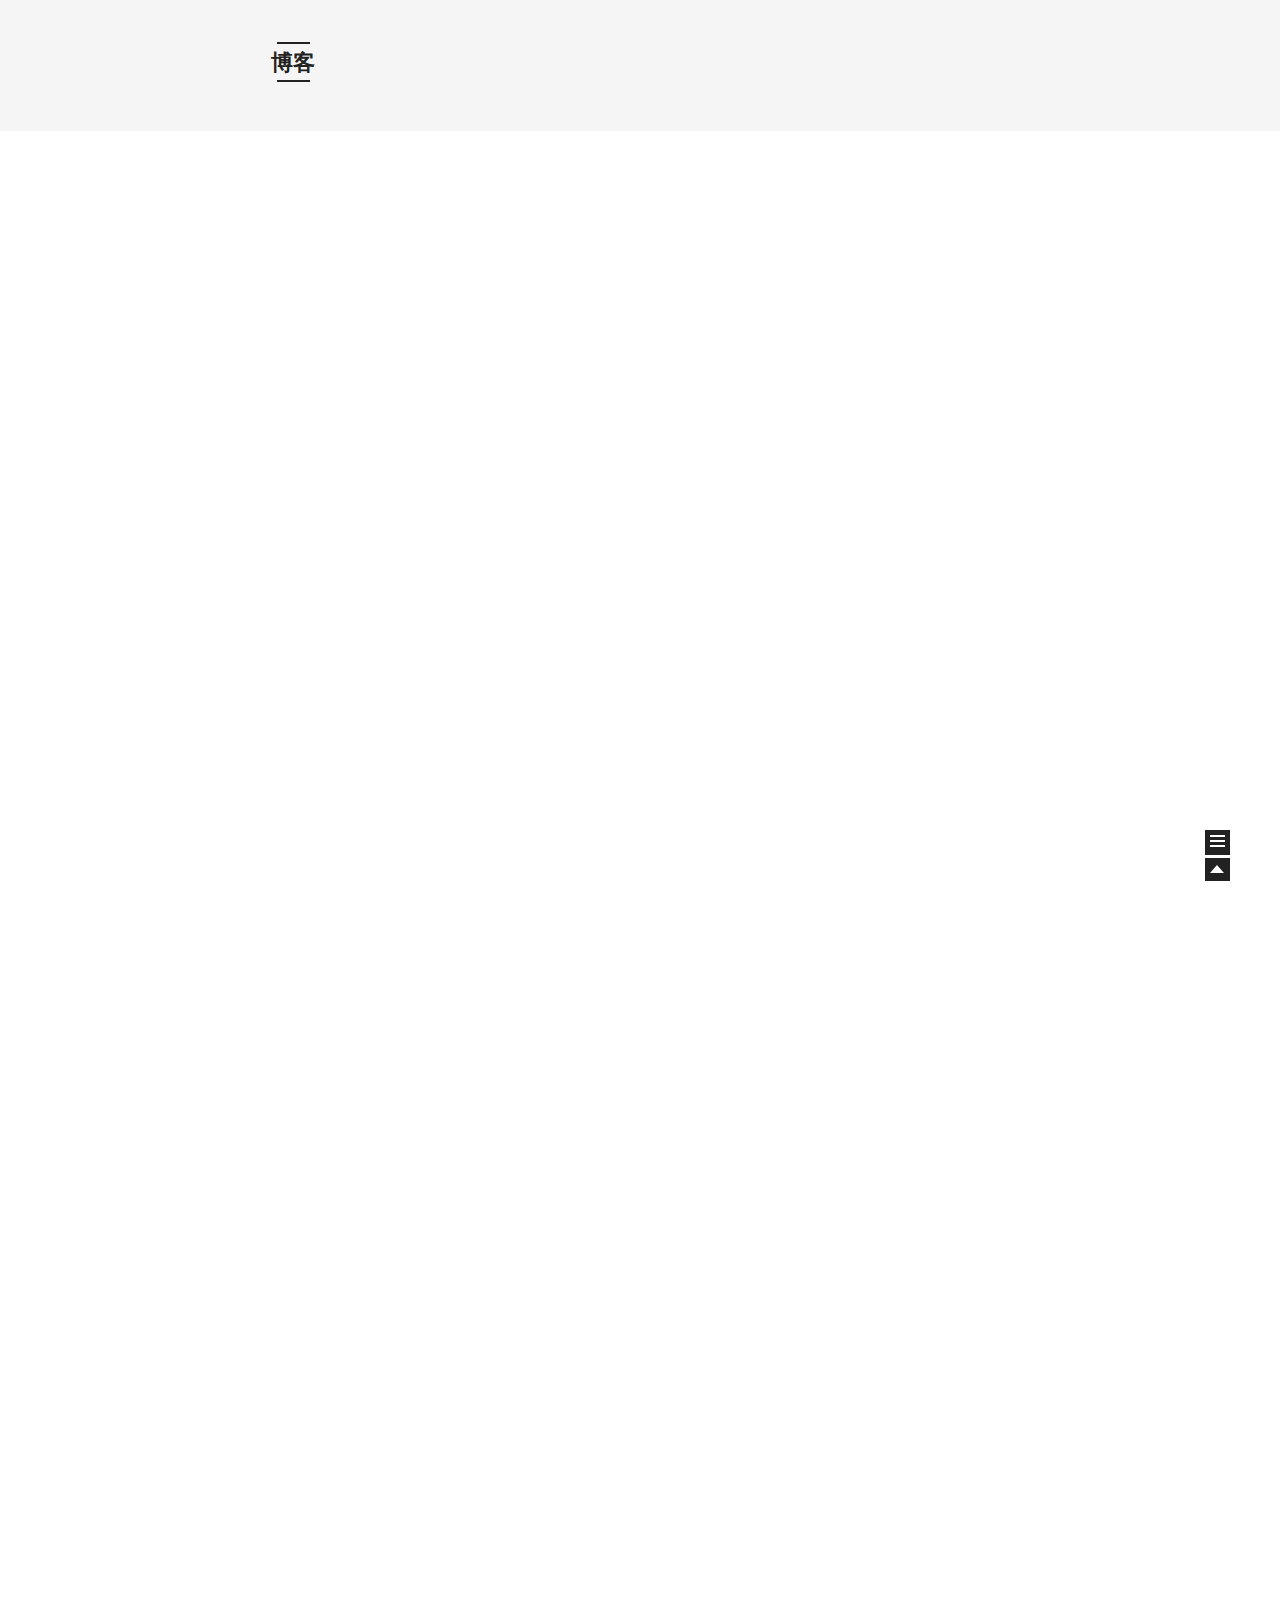
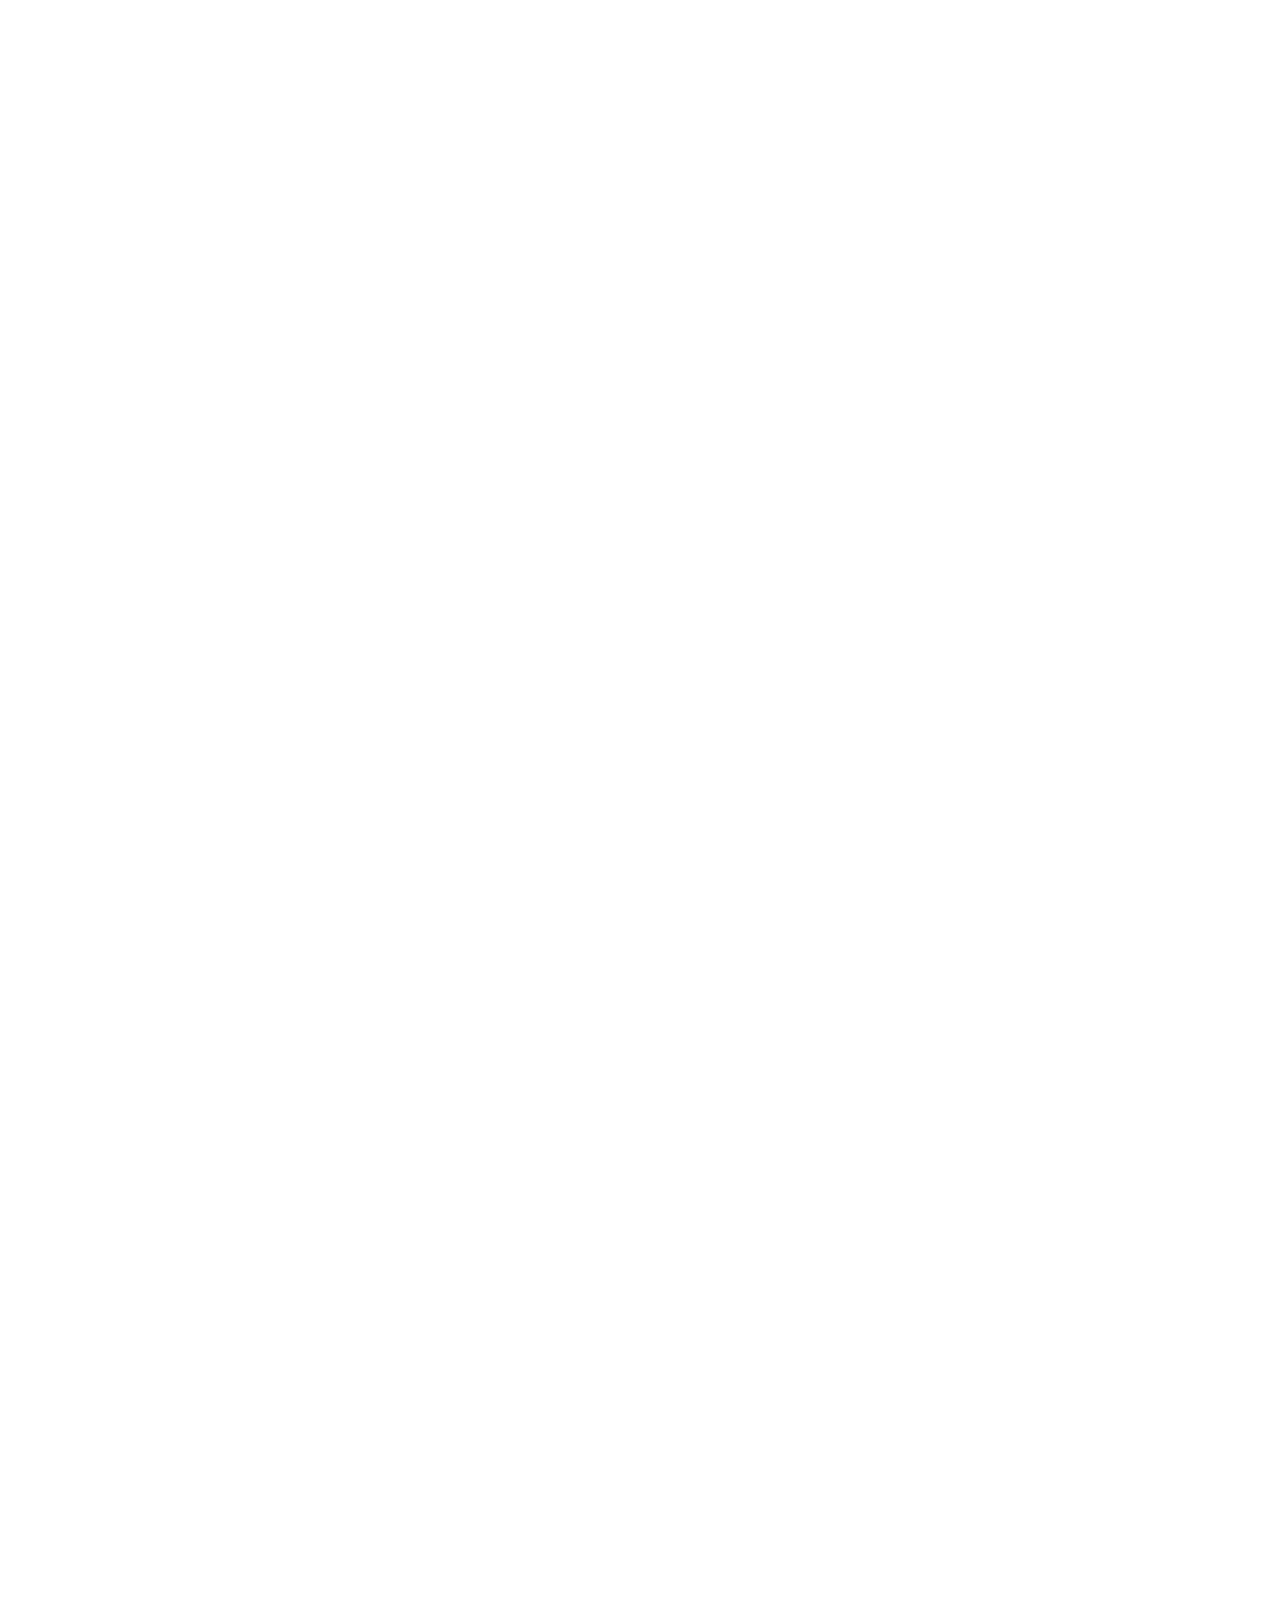
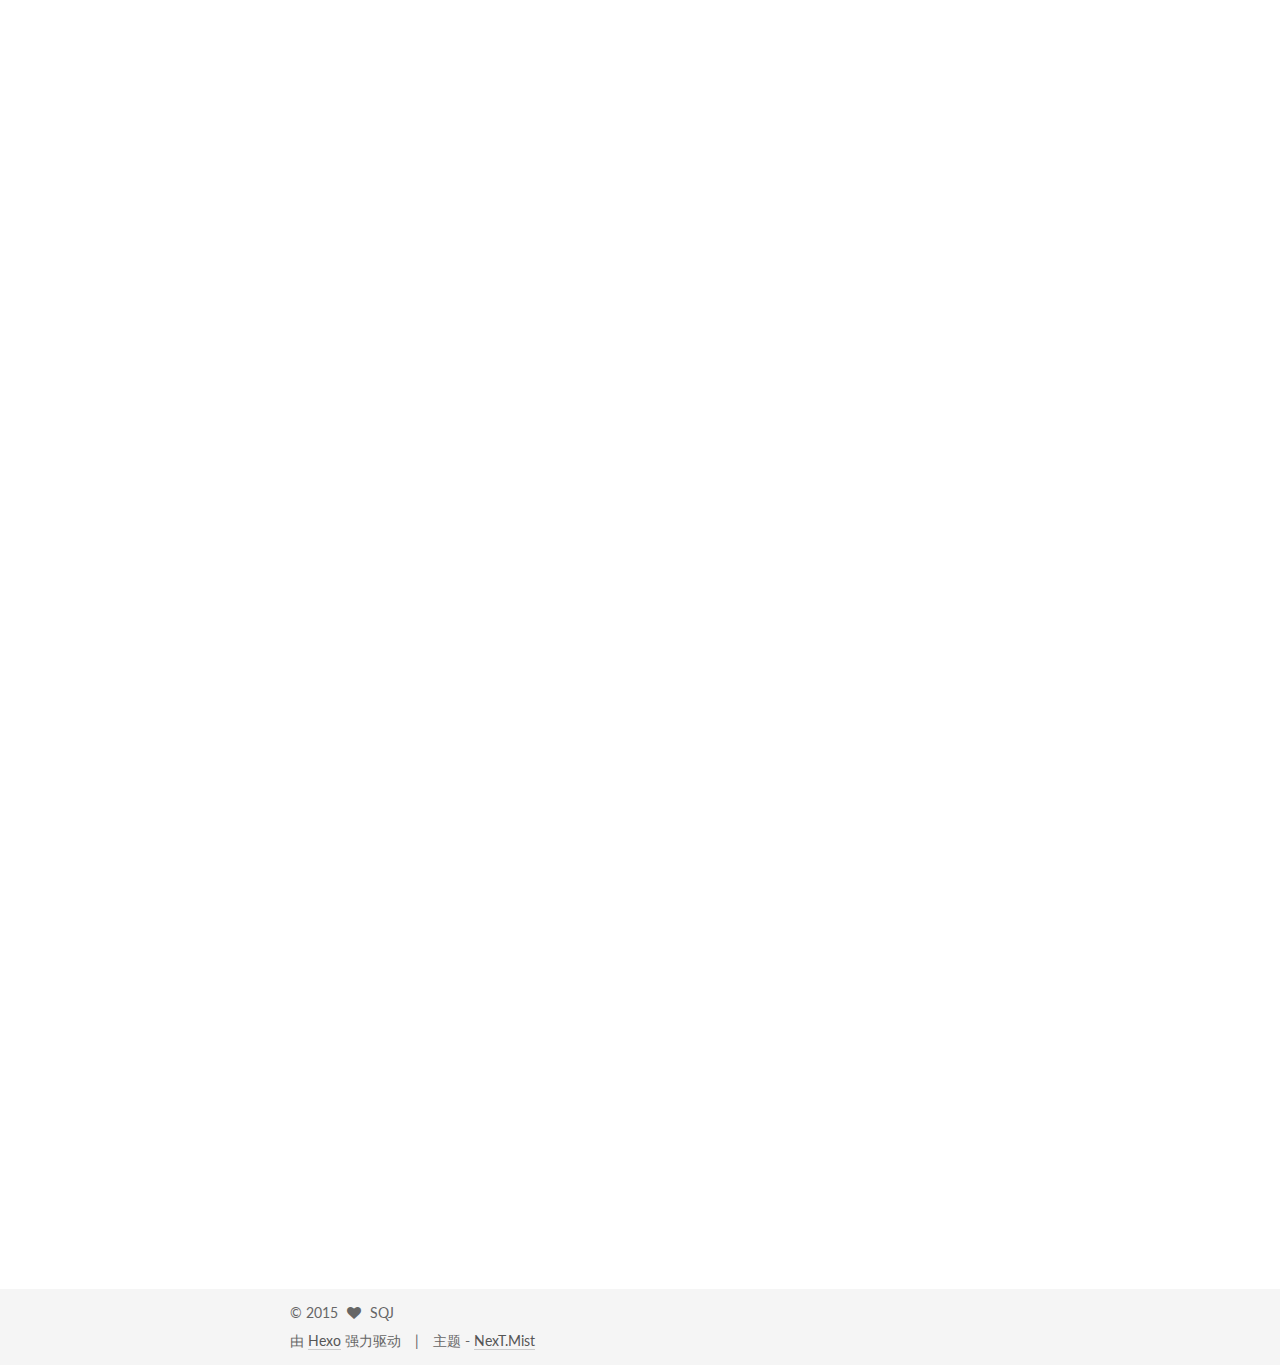
==== commit 7231ce5f: "Site updated: 2015-11-25 19:08:26" ====
--- a/index.html
+++ b/index.html
@@ -66,7 +66,7 @@
 <script type="text/javascript" id="hexo.configuration">
   var CONFIG = {
     scheme: 'Mist',
-    sidebar: 'always',
+    sidebar: 'post',
     motion: true
   };
 </script>
@@ -238,17 +238,21 @@
         
           <span itemprop="articleBody">
             
-              <h4 id="无序列表">无序列表</h4><ul>
-<li>*1</li>
-<li>*2</li>
-<li>*3<h4 id="有序列表">有序列表</h4></li>
-</ul>
-<ol>
+              <h2 id="无序列表">无序列表</h2><ul>
 <li>1</li>
 <li>2</li>
-<li>3<h4 id="插入链接">插入链接</h4><a href="http://www.baidu.com" target="_blank" rel="external">Baidu</a><h4 id="插入图片">插入图片</h4><img src="images/avatar.jpg" alt="Mou icon"><h4 id="文章">文章</h4></li>
+<li>3</li>
+</ul>
+<hr>
+<h3 id="有序列表">有序列表</h3><ol>
+<li>1</li>
+<li>2</li>
+<li>3</li>
 </ol>
-<ul>
+<hr>
+<h4 id="插入链接">插入链接</h4><p><a href="http://www.baidu.com" target="_blank" rel="external">Baidu</a></p>
+<h4 id="插入图片">插入图片</h4><p><img src="images/avatar.jpg" alt="Mou icon"></p>
+<h4 id="文章">文章</h4><ul>
 <li><strong>马克飞象</strong>是一款专为印象笔记（Evernote）打造的Markdown编辑器，通过精心的设计与技术实现，配合印象笔记强大的存储和同步功能，带来前所未有的书写体验。特点概述：</li>
 <li><strong>功能丰富</strong> ：支持高亮代码块、<em>LaTeX</em> 公式、流程图，本地图片以及附件上传，甚至截图粘贴，工作学习好帮手；</li>
 <li><strong>得心应手</strong> ：简洁高效的编辑器，提供[桌面客户端][1]以及[离线Chrome App][2]，支持移动端 Web；</li>
@@ -257,6 +261,7 @@
 </blockquote>
 </li>
 </ul>
+<hr>
 
             
           </span>
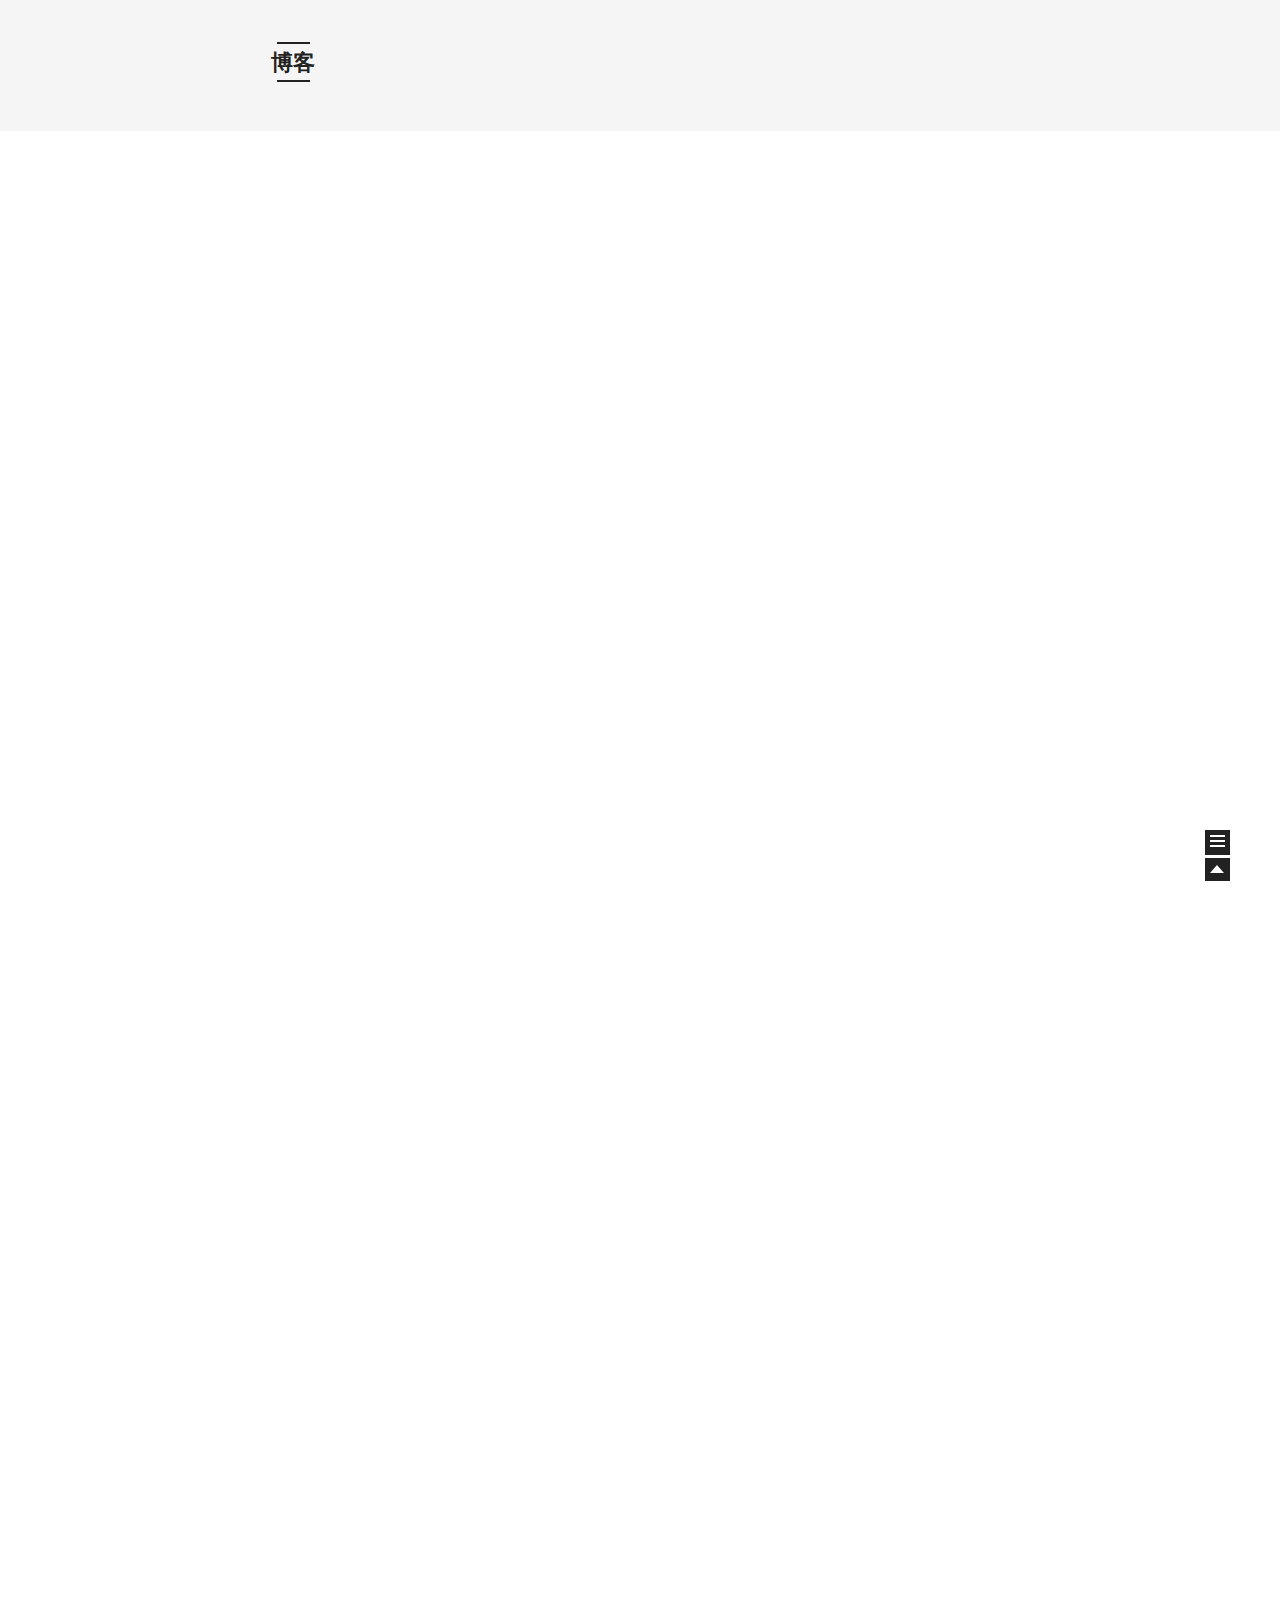
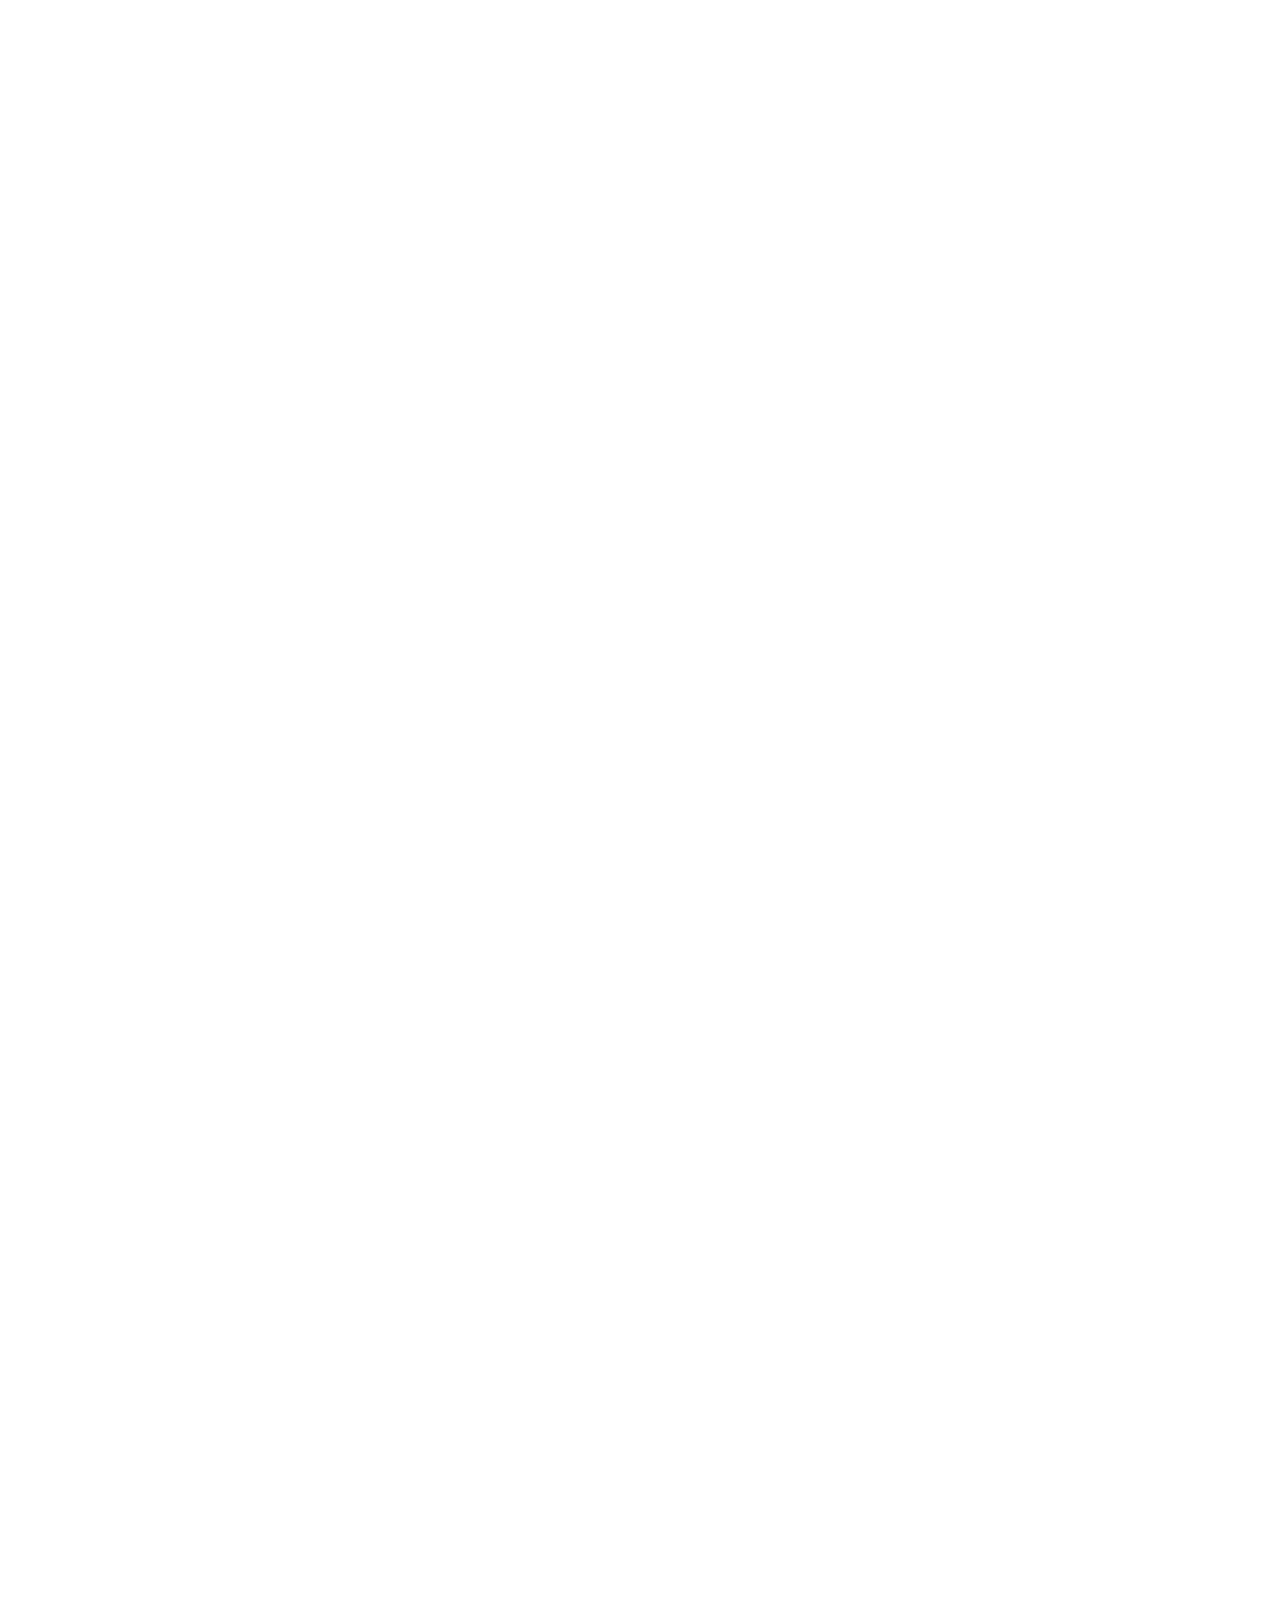
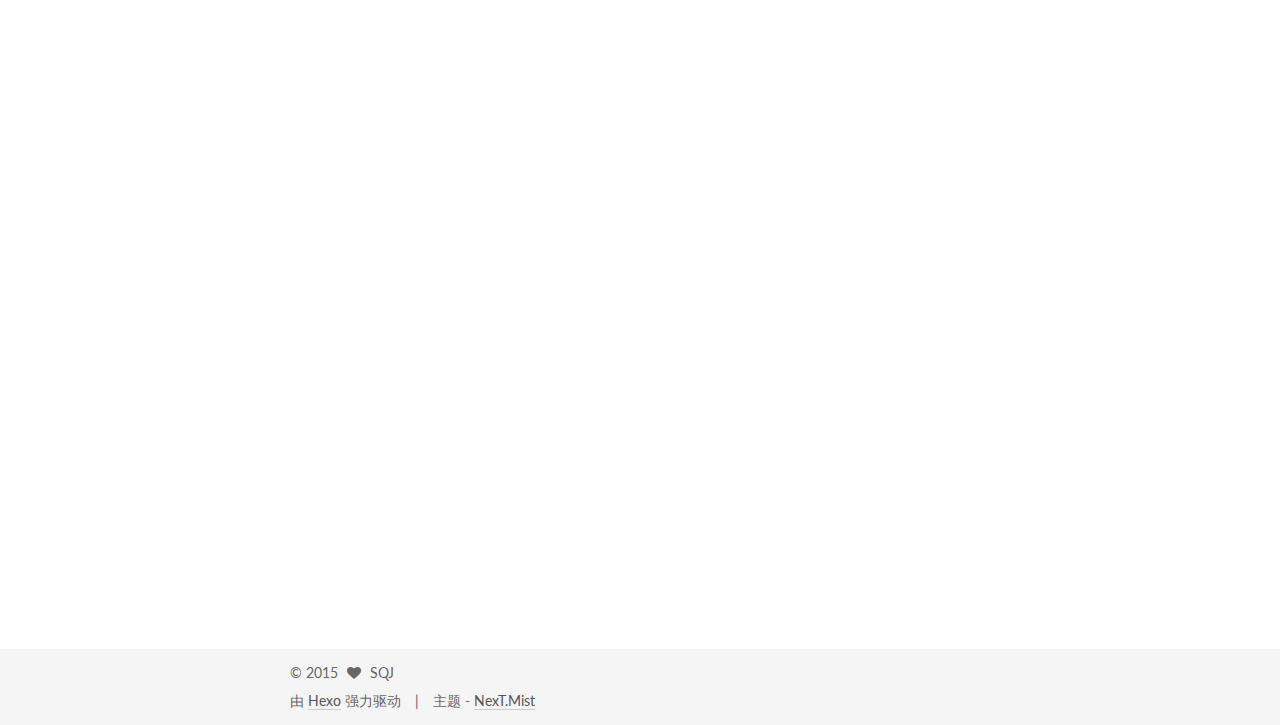
==== commit 0185f690: "Site updated: 2015-11-25 19:27:10" ====
--- a/index.html
+++ b/index.html
@@ -176,6 +176,15 @@
     
 
     
+    
+      
+      
+        
+        
+        
+      
+
+      
     
 
     
@@ -394,102 +403,6 @@
             
               
                 
-                <a class="post-title-link" href="/2015/09/14/markdown/" itemprop="url">
-                  markdown
-                </a>
-              
-            
-          </h1>
-        
-
-        <div class="post-meta">
-          <span class="post-time">
-            发表于
-            <time itemprop="dateCreated" datetime="2015-09-14T21:09:26+08:00" content="2015-09-14">
-              2015-09-14
-            </time>
-          </span>
-
-          
-
-          
-            
-          
-
-          
-
-        </div>
-      </header>
-    
-
-
-    <div class="post-body">
-
-      
-      
-
-      
-        
-          <span itemprop="articleBody">
-            
-              <h1 id="test">test</h1><h2 id="test-1">test</h2><h3 id="test-2">test</h3><h4 id="test-3">test</h4><h5 id="test-4">test</h5><h6 id="test-5">test</h6><hr>
-<figure class="highlight stylus"><table><tr><td class="gutter"><pre><span class="line">1</span><br></pre></td><td class="code"><pre><span class="line"><span class="tag">var</span> str=<span class="string">'hello world'</span></span><br></pre></td></tr></table></figure>
-<hr>
-<p><em>test
-</em>test<br>*test</p>
-<hr>
-<ol>
-<li>test1</li>
-<li>test2</li>
-<li>test</li>
-</ol>
-<blockquote>
-<p>创客</p>
-</blockquote>
-<p><a href="http://www.baidu.com" target="_blank" rel="external">超链接</a></p>
-<p><img src="http://www.baidu.com" alt="图片"></p>
-
-            
-          </span>
-        
-      
-    </div>
-
-    <footer class="post-footer">
-      
-
-      
-
-      
-      
-        <div class="post-eof"></div>
-      
-    </footer>
-  </article>
-
-
-    
-      
-
-  
-  
-
-  
-  
-  
-
-  <article class="post post-type-normal " itemscope itemtype="http://schema.org/Article">
-
-    
-      <header class="post-header">
-
-        
-        
-          <h1 class="post-title" itemprop="name headline">
-            
-            
-              
-                
                 <a class="post-title-link" href="/2015/09/14/文章/" itemprop="url">
                   文章
                 </a>
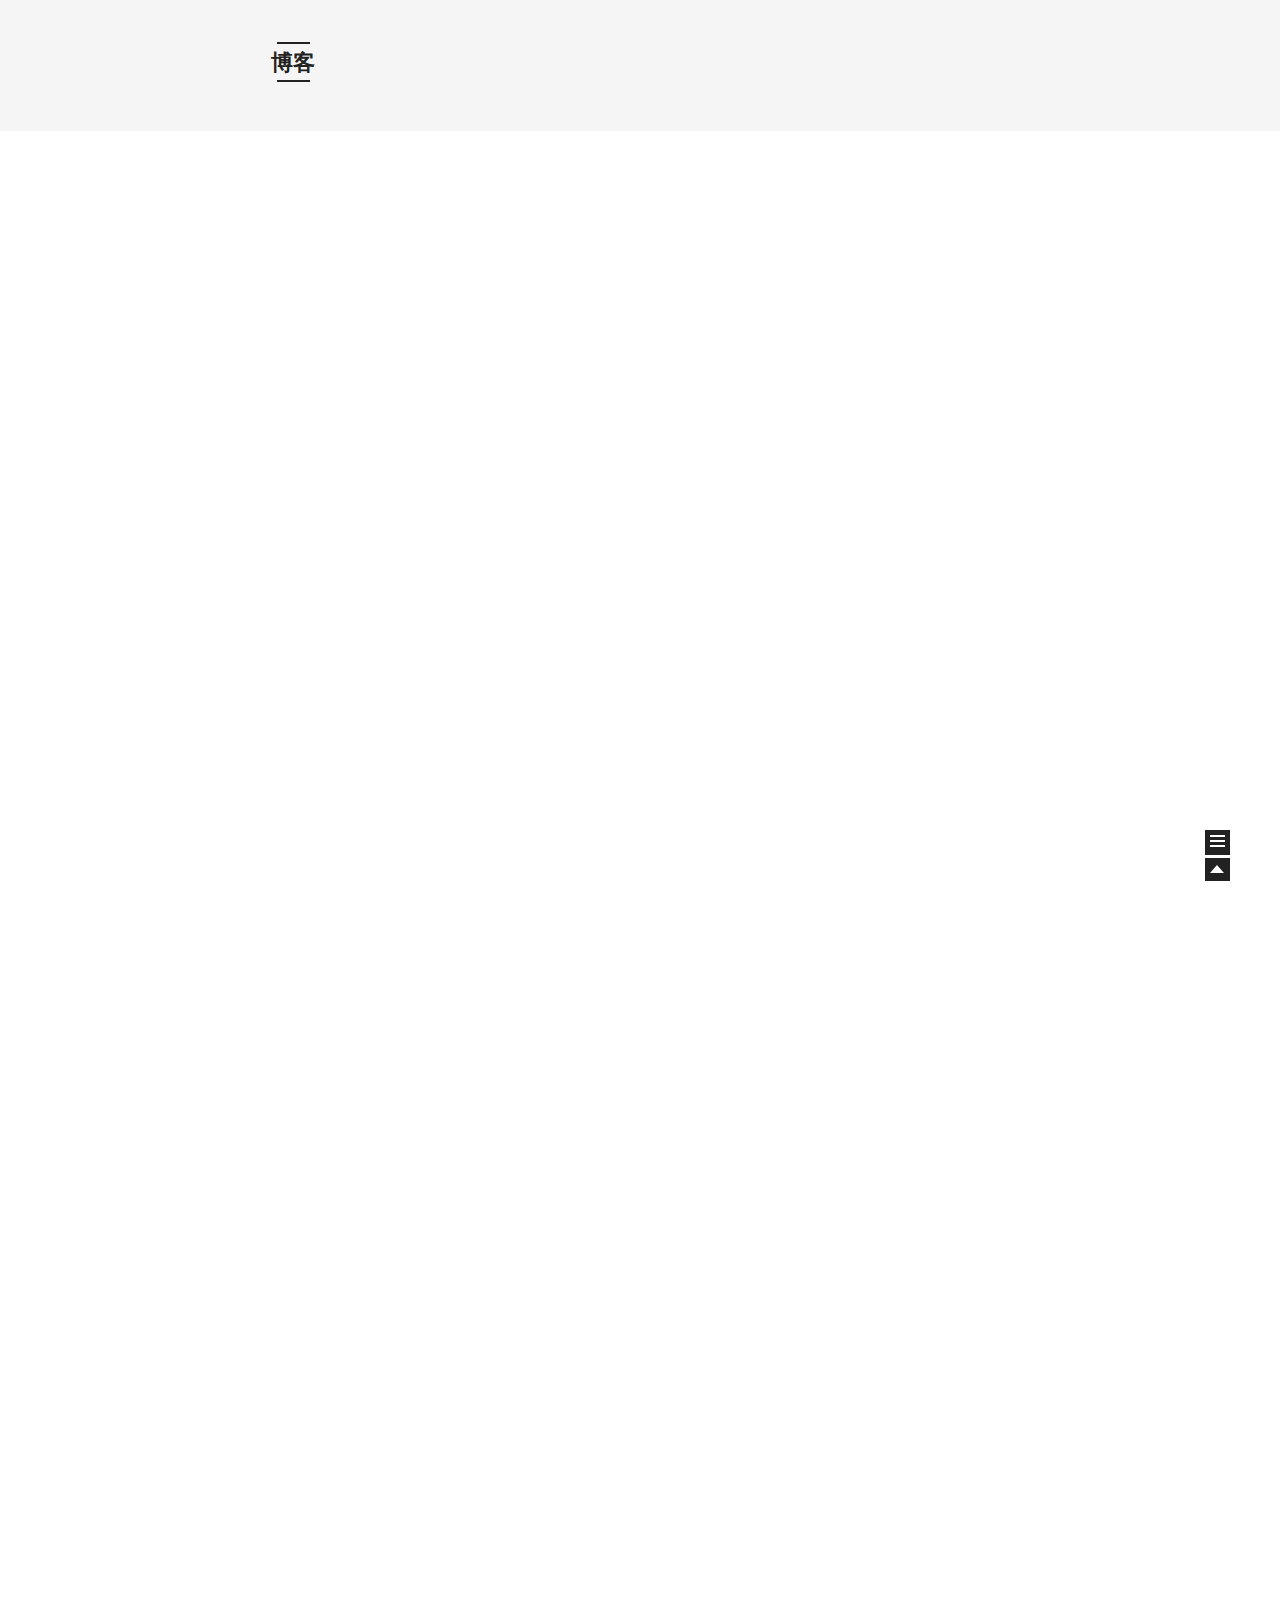
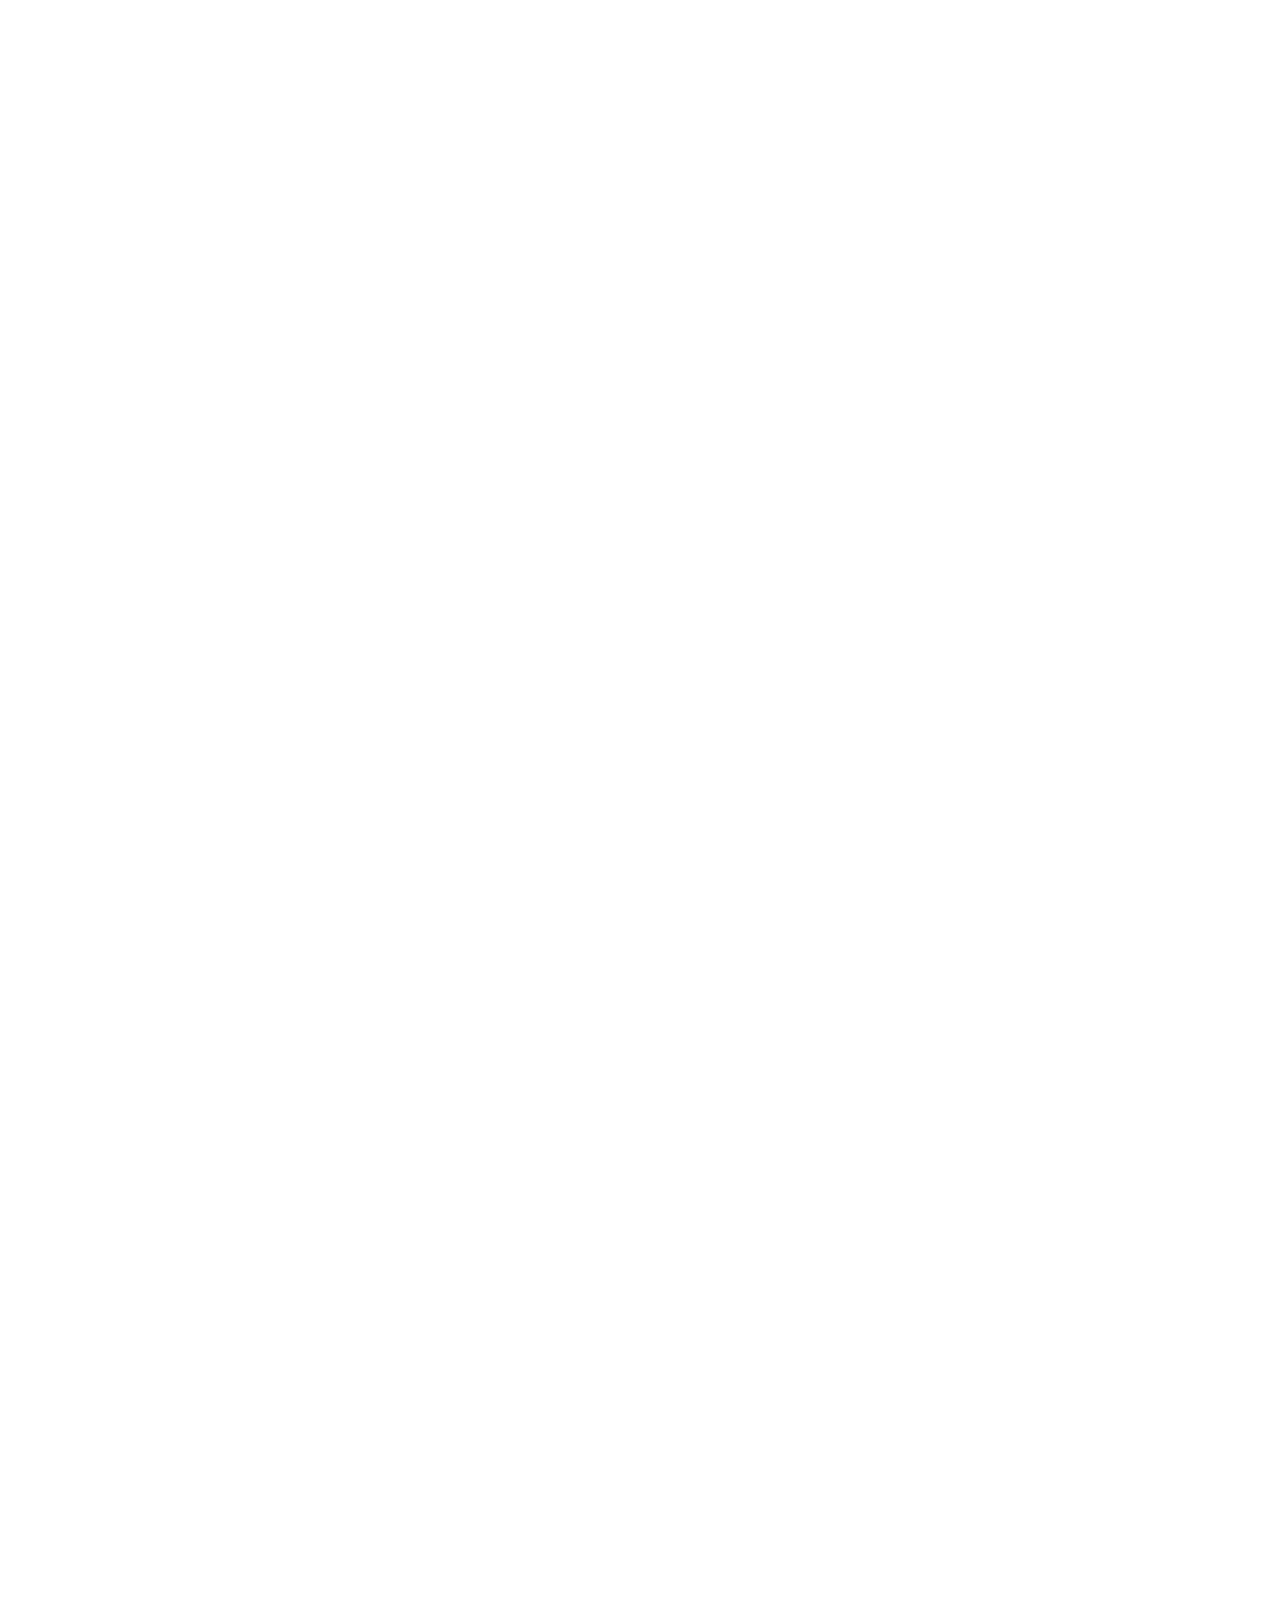
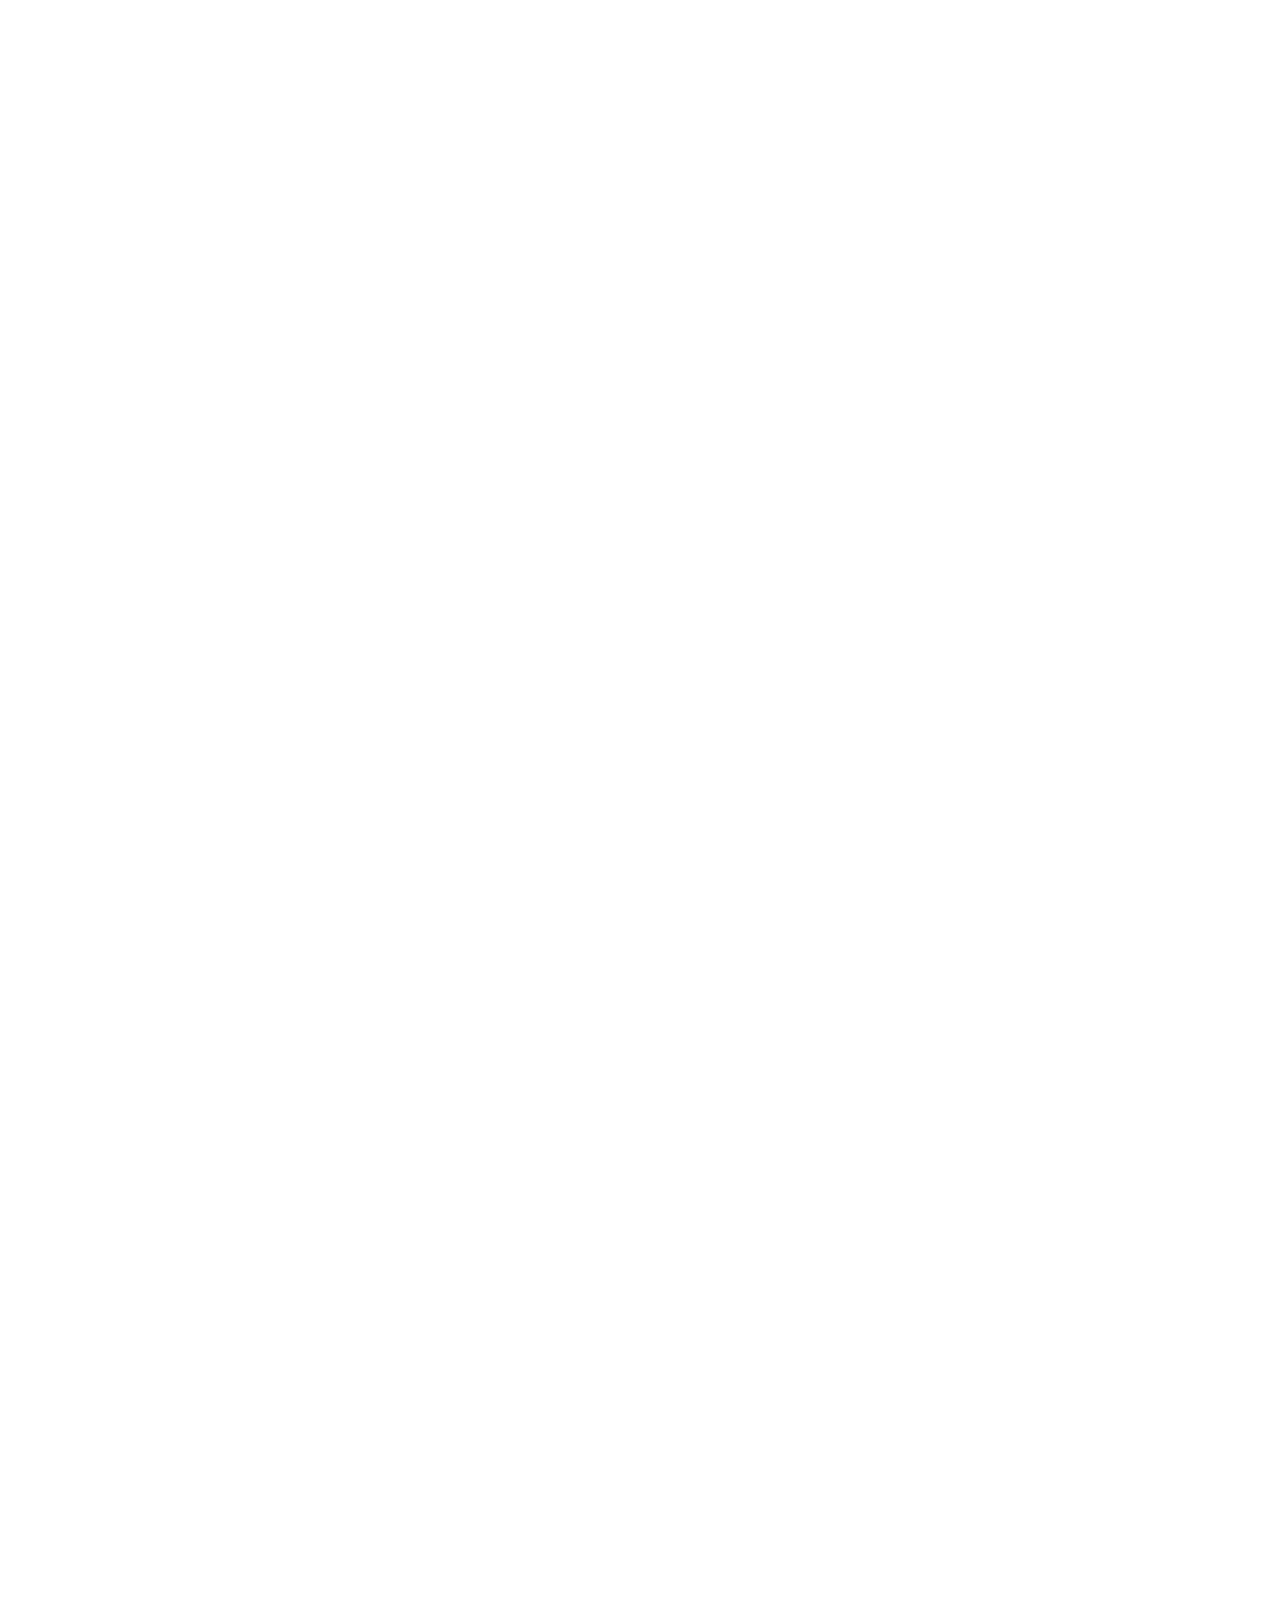
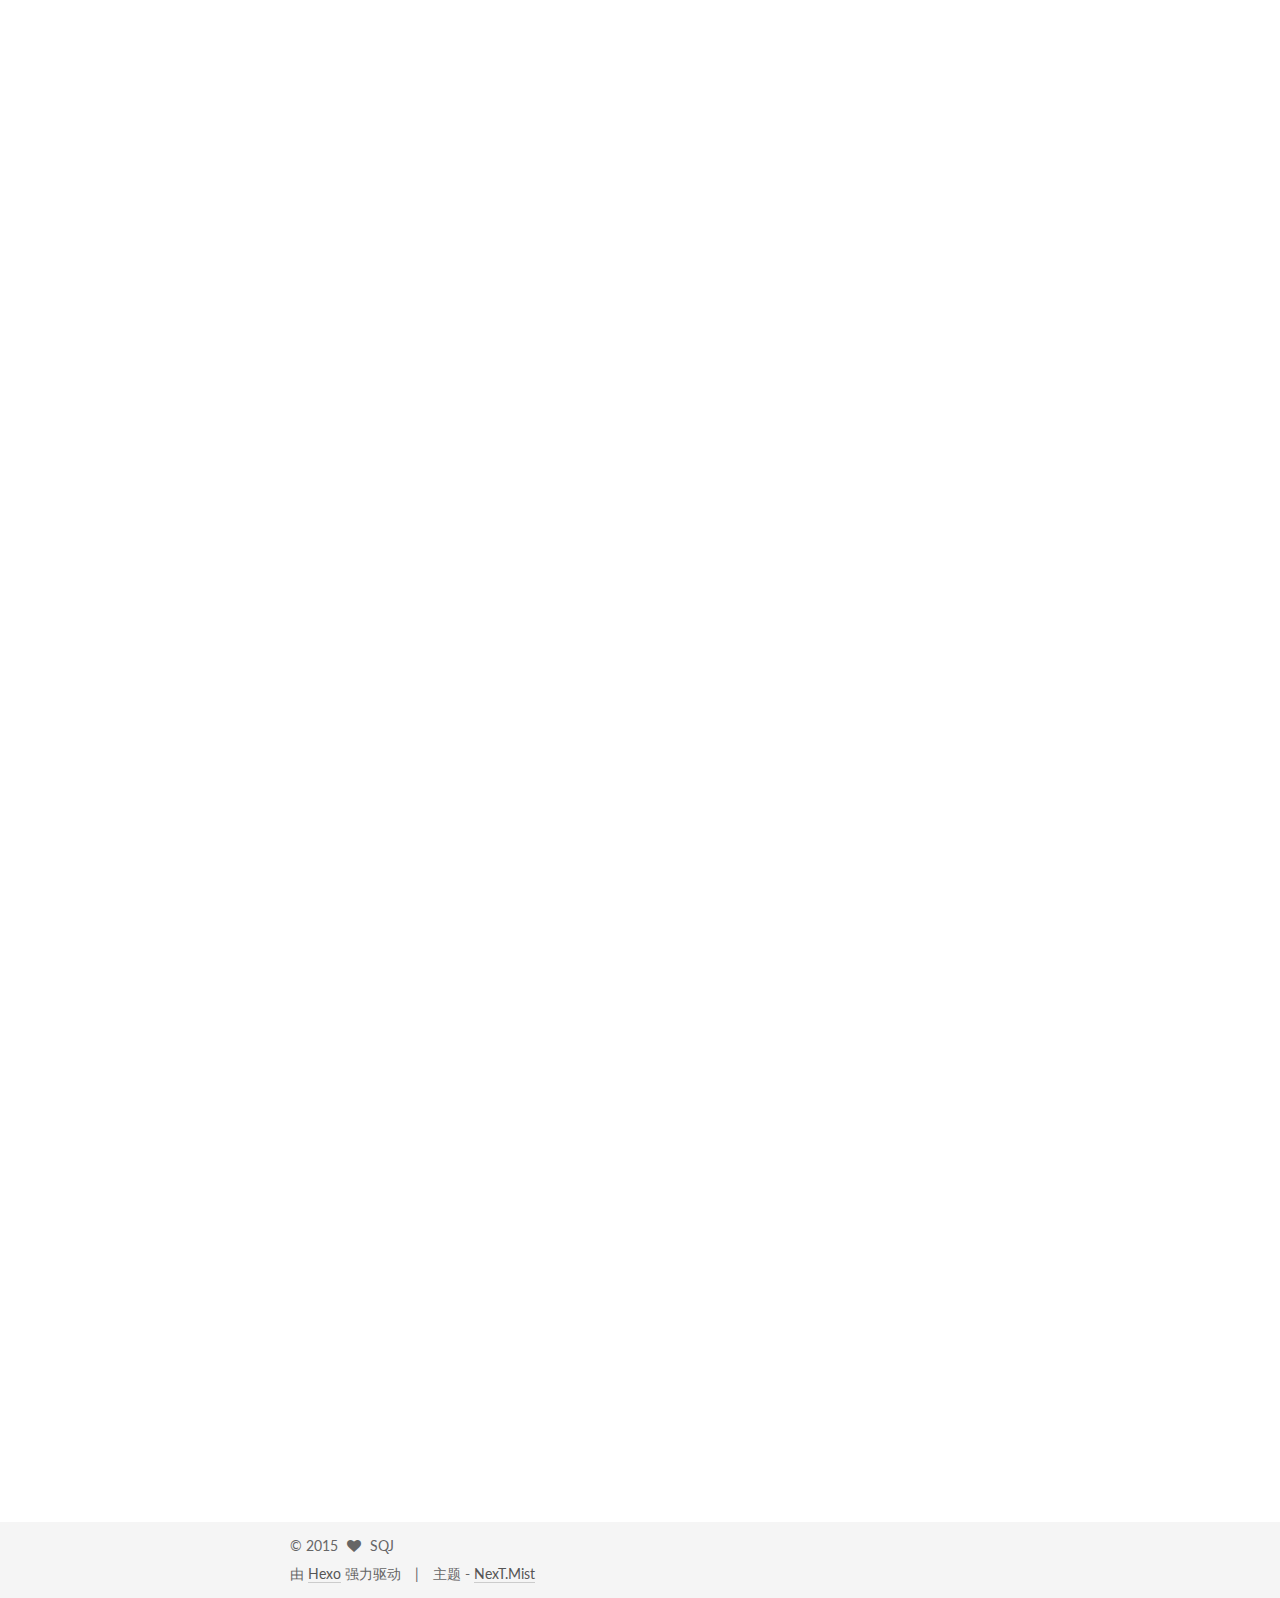
==== commit 7703d5eb: "Site updated: 2015-11-25 19:40:43" ====
--- a/index.html
+++ b/index.html
@@ -403,6 +403,104 @@
             
               
                 
+                <a class="post-title-link" href="/2015/09/14/markdown/" itemprop="url">
+                  markdown
+                </a>
+              
+            
+          </h1>
+        
+
+        <div class="post-meta">
+          <span class="post-time">
+            发表于
+            <time itemprop="dateCreated" datetime="2015-09-14T21:09:26+08:00" content="2015-09-14">
+              2015-09-14
+            </time>
+          </span>
+
+          
+
+          
+            
+          
+
+          
+
+        </div>
+      </header>
+    
+
+
+    <div class="post-body">
+
+      
+      
+
+      
+        
+          <span itemprop="articleBody">
+            
+              <h1 id="test">test</h1><h2 id="test-1">test</h2><h3 id="test-2">test</h3><h4 id="test-3">test</h4><h5 id="test-4">test</h5><h6 id="test-5">test</h6><hr>
+<figure class="highlight stylus"><table><tr><td class="gutter"><pre><span class="line">1</span><br></pre></td><td class="code"><pre><span class="line"><span class="tag">var</span> str=<span class="string">'hello world'</span></span><br></pre></td></tr></table></figure>
+<hr>
+<p><em>test
+</em>test<br>*test</p>
+<hr>
+<ol>
+<li>test1</li>
+<li>test2</li>
+<li>test</li>
+</ol>
+<blockquote>
+<p>创客</p>
+</blockquote>
+<h2 id="超链接"><a href="http://www.baidu.com" target="_blank" rel="external">超链接</a></h2><ul>
+<li><strong>美丽的吉珠</strong><br><img src="images/2.JPG" alt="图片"><br><img src="images/26.JPG" alt="图片"><br><img src="images/19.JPG" alt="图片"></li>
+</ul>
+<hr>
+
+            
+          </span>
+        
+      
+    </div>
+
+    <footer class="post-footer">
+      
+
+      
+
+      
+      
+        <div class="post-eof"></div>
+      
+    </footer>
+  </article>
+
+
+    
+      
+
+  
+  
+
+  
+  
+  
+
+  <article class="post post-type-normal " itemscope itemtype="http://schema.org/Article">
+
+    
+      <header class="post-header">
+
+        
+        
+          <h1 class="post-title" itemprop="name headline">
+            
+            
+              
+                
                 <a class="post-title-link" href="/2015/09/14/文章/" itemprop="url">
                   文章
                 </a>
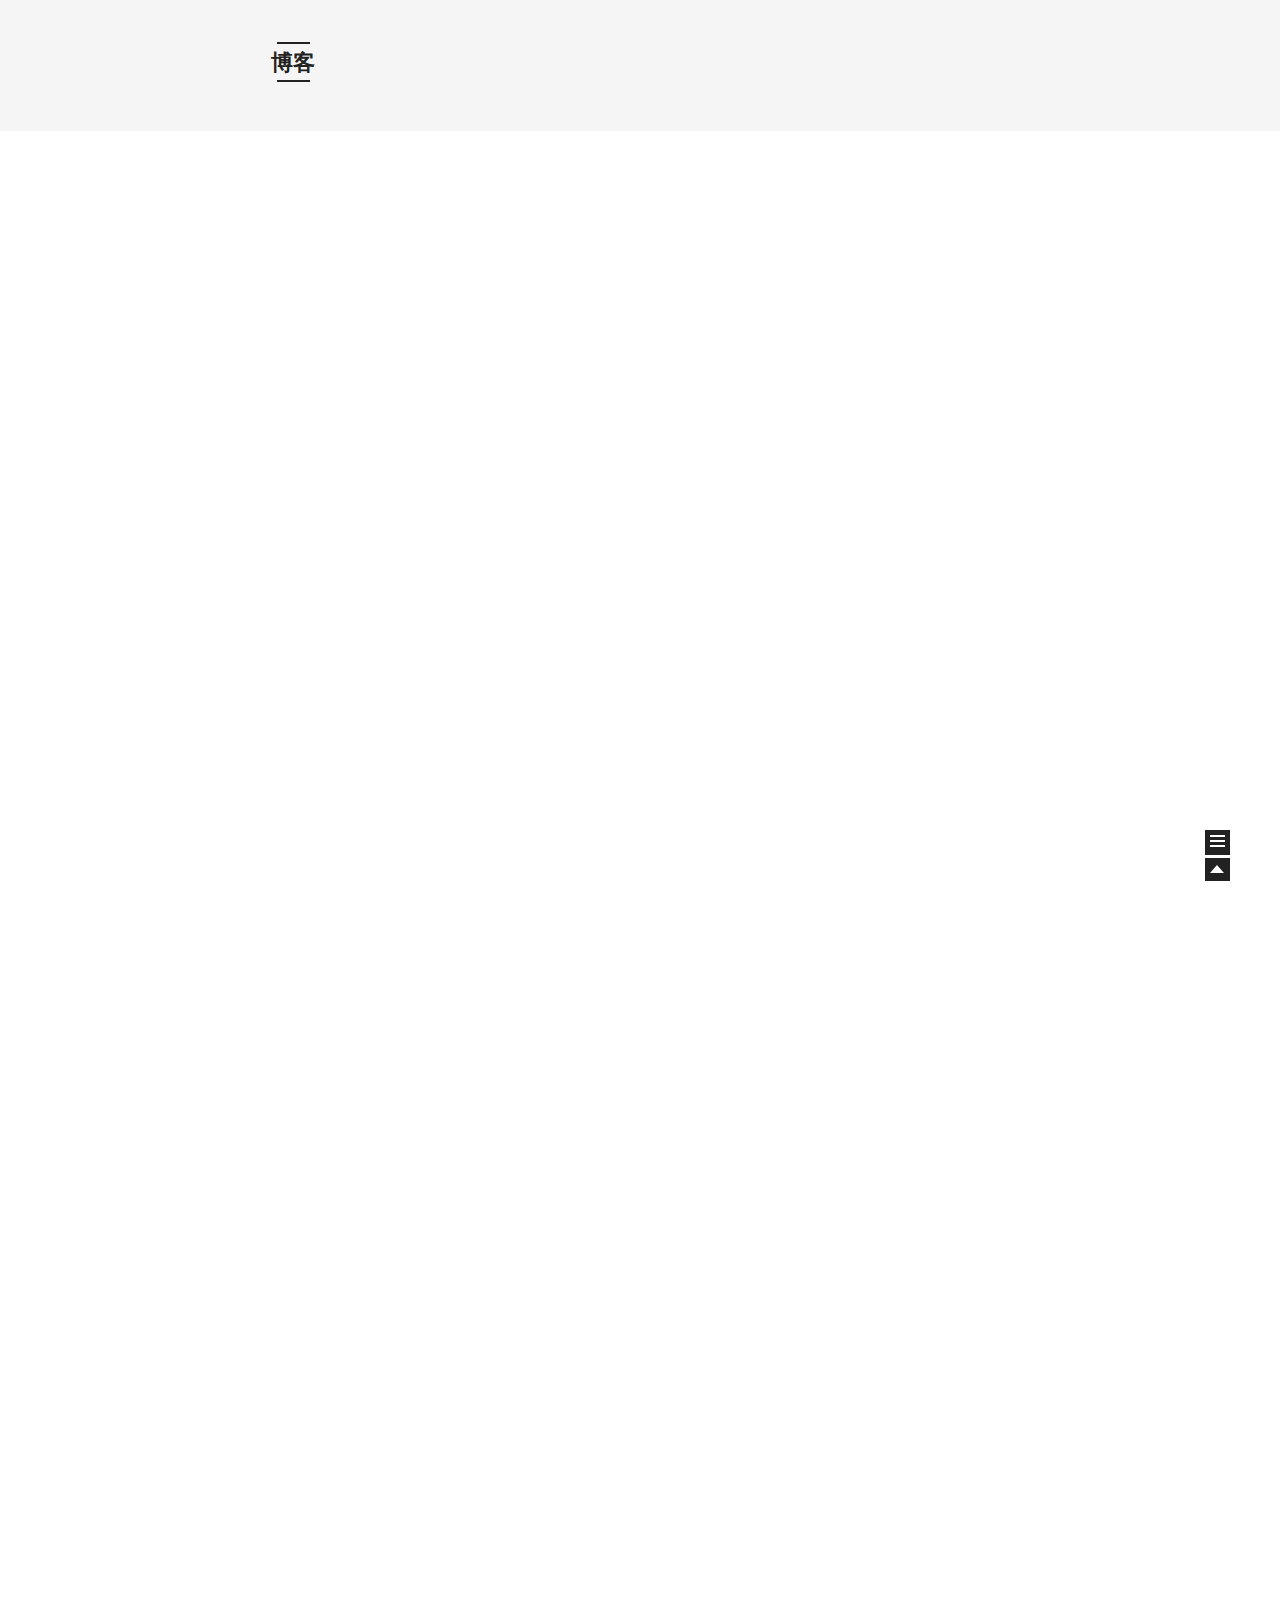
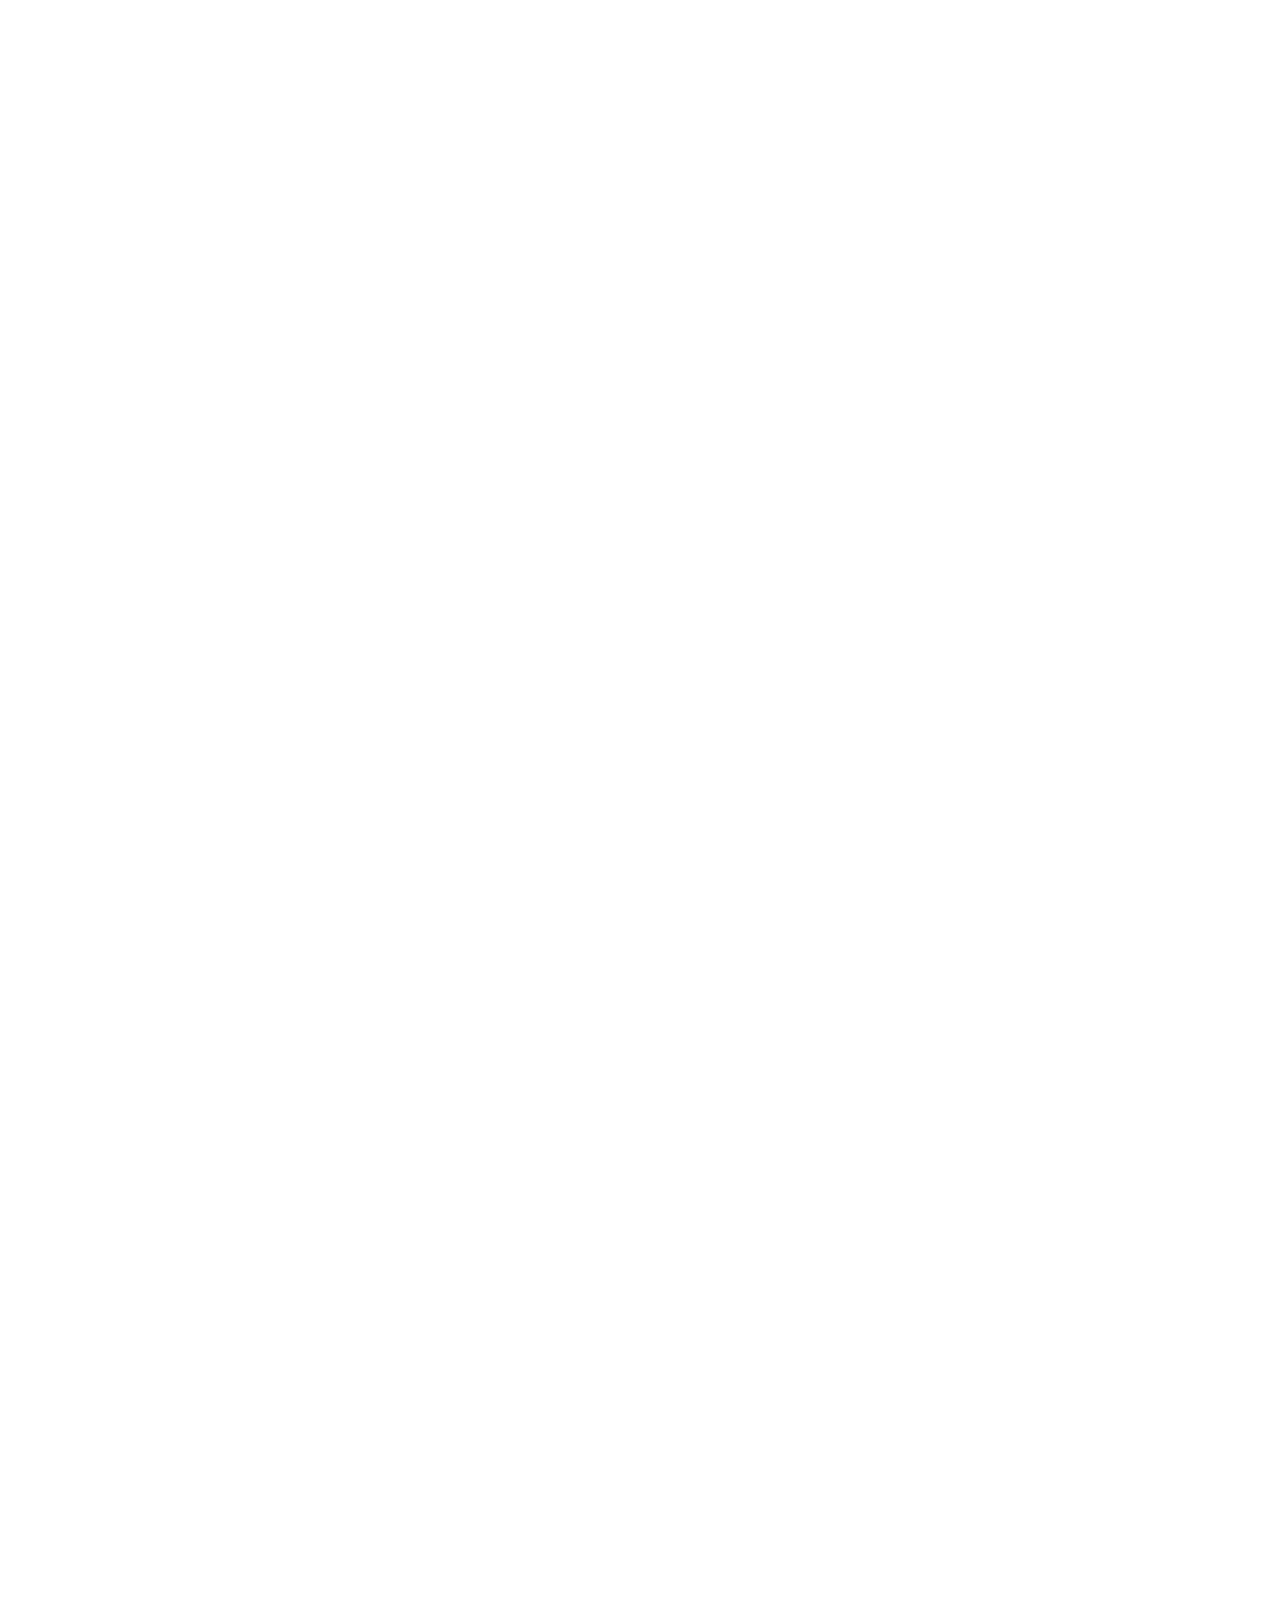
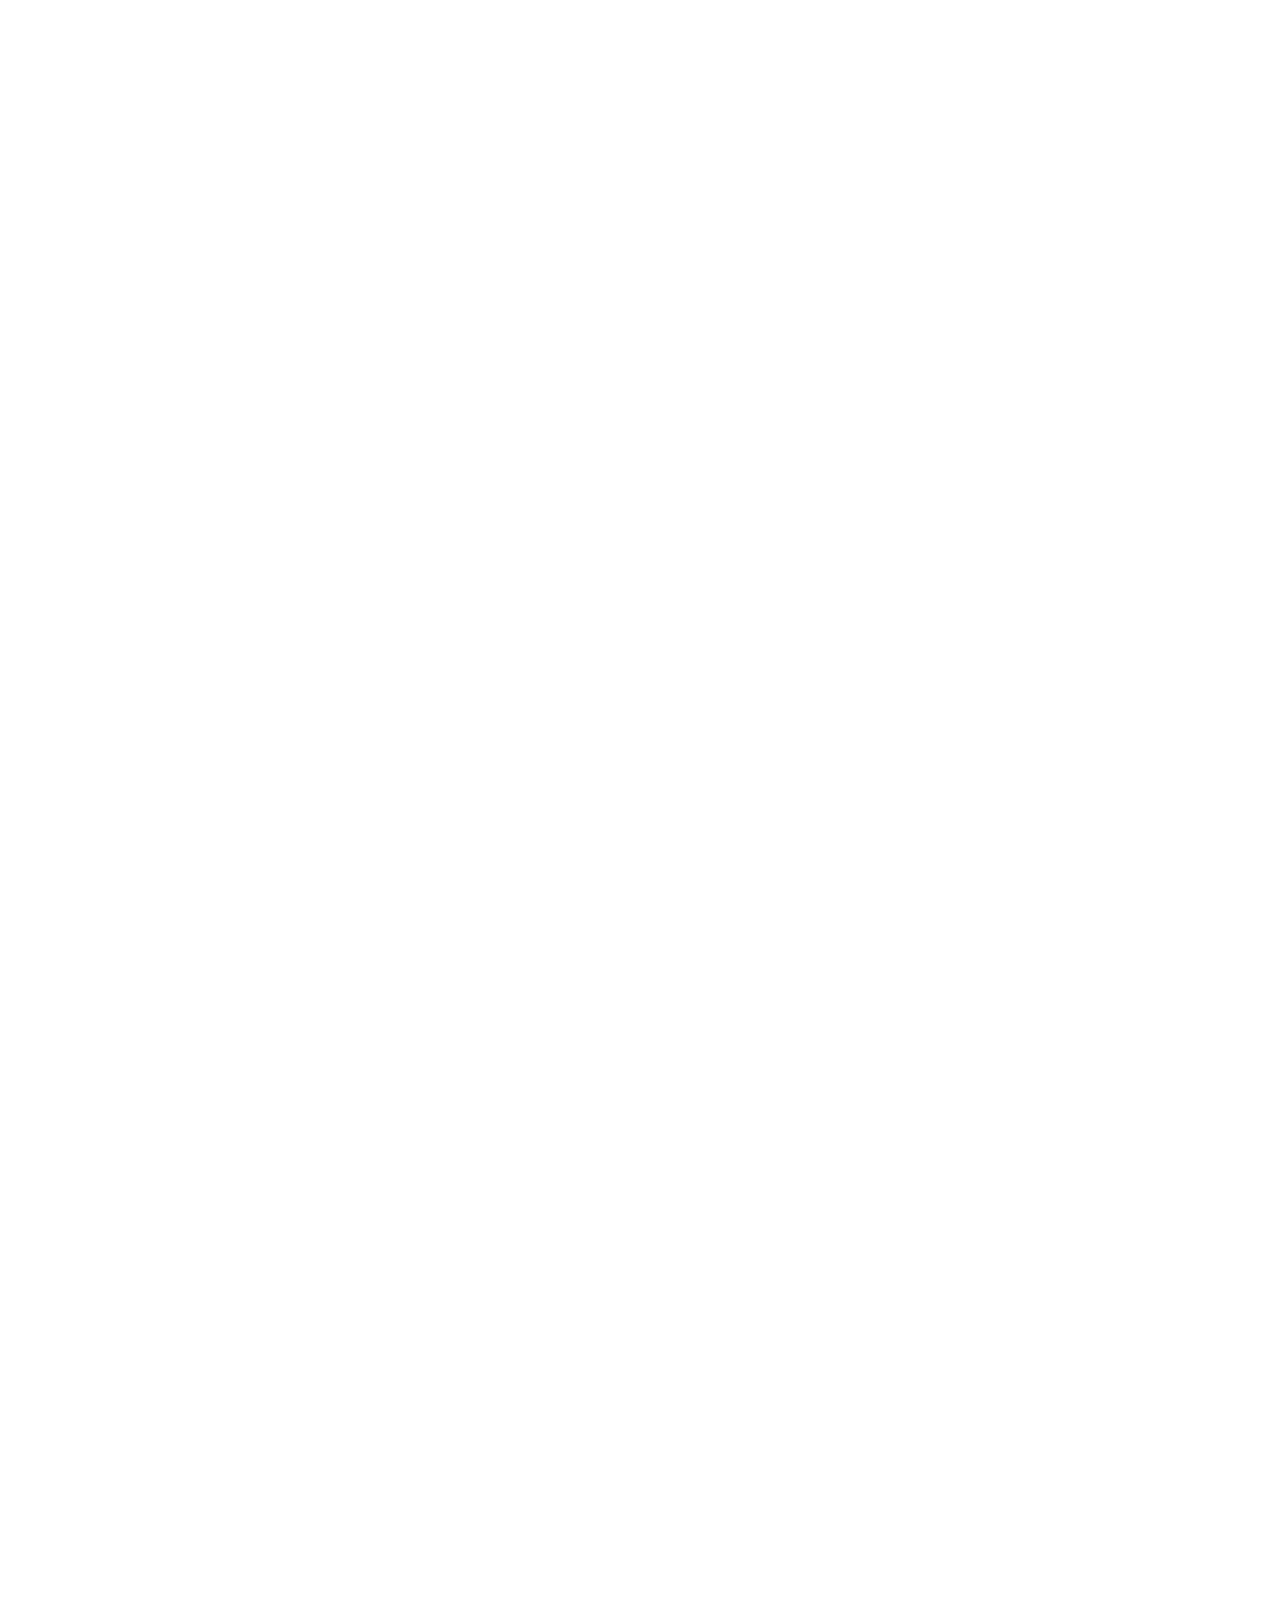
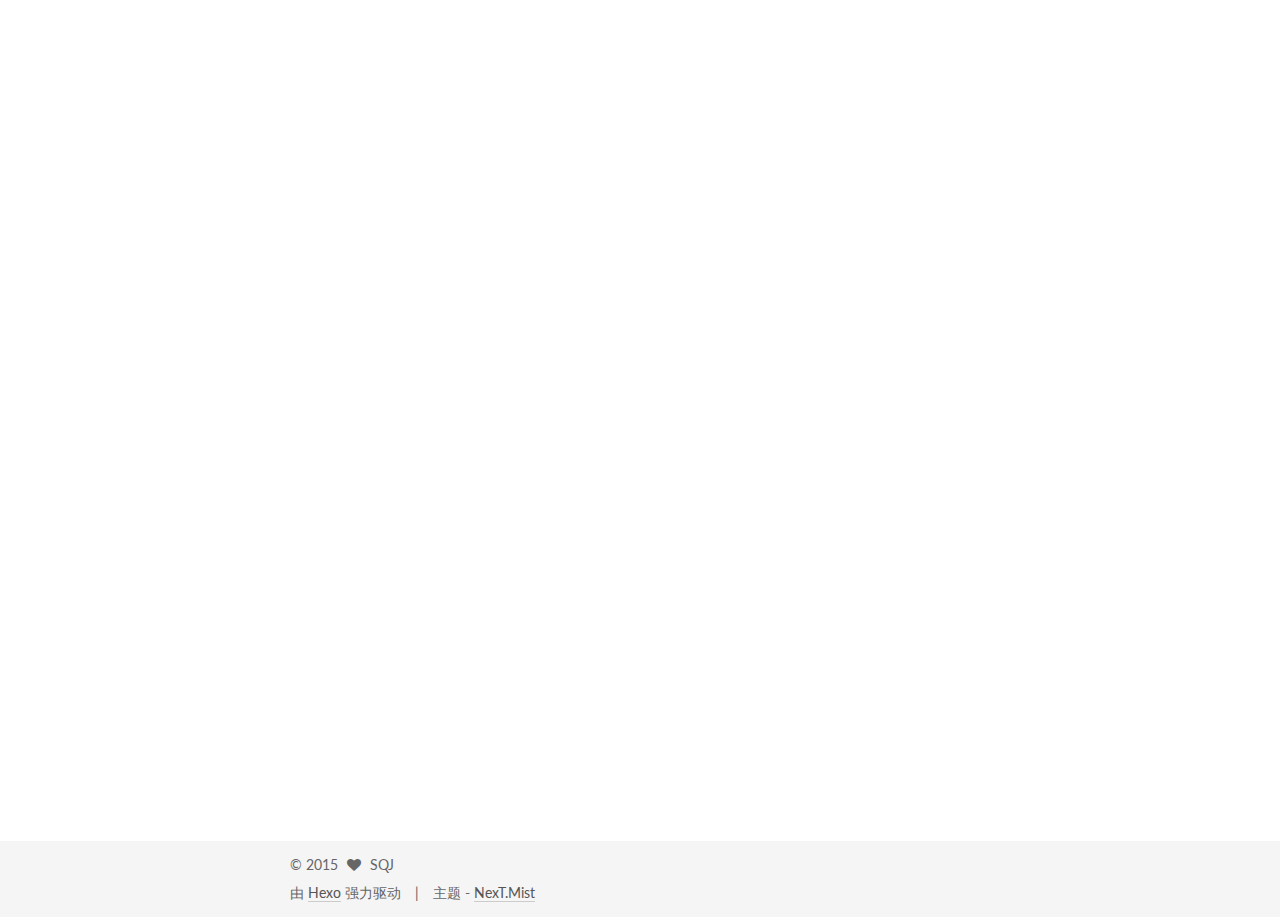
==== commit 75c9785d: "Site updated: 2015-11-25 19:44:16" ====
--- a/index.html
+++ b/index.html
@@ -176,15 +176,6 @@
     
 
     
-    
-      
-      
-        
-        
-        
-      
-
-      
     
 
     
@@ -260,7 +251,7 @@
 </ol>
 <hr>
 <h4 id="插入链接">插入链接</h4><p><a href="http://www.baidu.com" target="_blank" rel="external">Baidu</a></p>
-<h4 id="插入图片">插入图片</h4><p><img src="images/avatar.jpg" alt="Mou icon"></p>
+<h4 id="插入图片">插入图片</h4><p><img src="images/26.jpg" alt="Mou icon"></p>
 <h4 id="文章">文章</h4><ul>
 <li><strong>马克飞象</strong>是一款专为印象笔记（Evernote）打造的Markdown编辑器，通过精心的设计与技术实现，配合印象笔记强大的存储和同步功能，带来前所未有的书写体验。特点概述：</li>
 <li><strong>功能丰富</strong> ：支持高亮代码块、<em>LaTeX</em> 公式、流程图，本地图片以及附件上传，甚至截图粘贴，工作学习好帮手；</li>
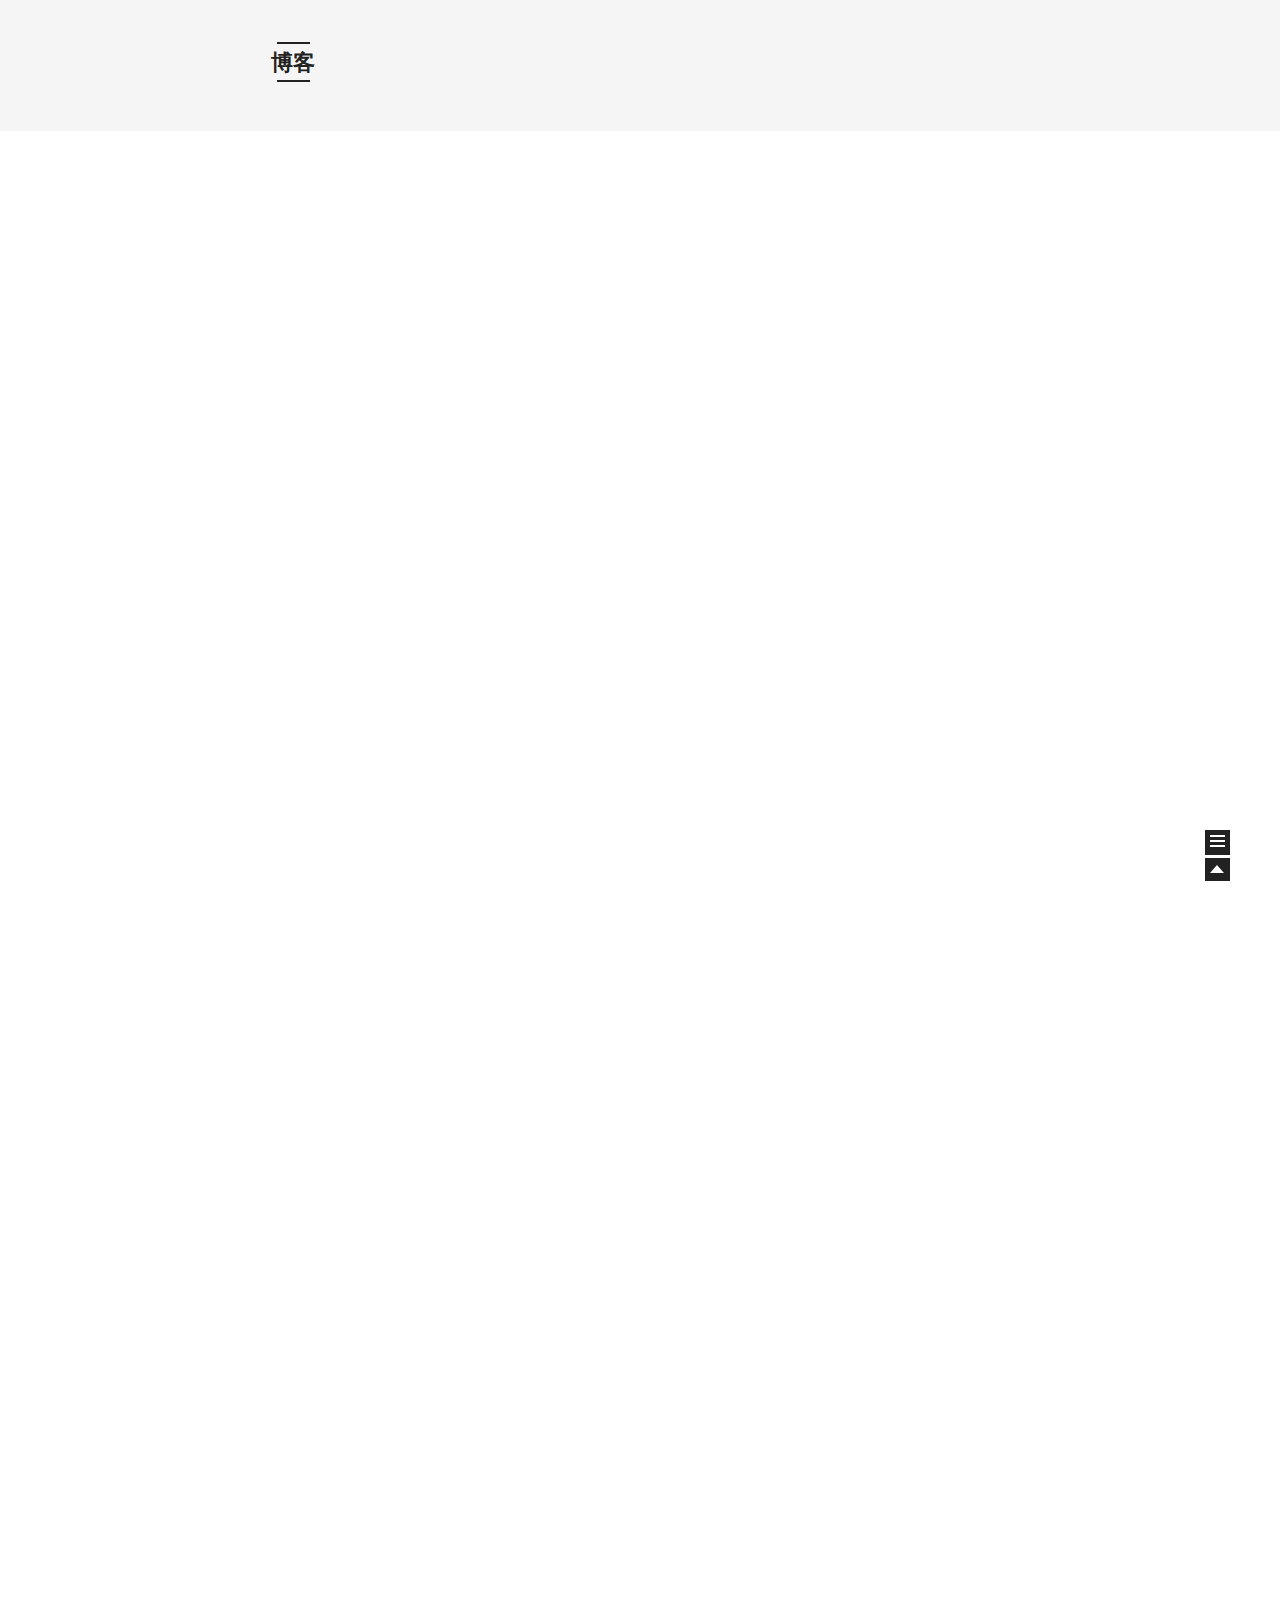
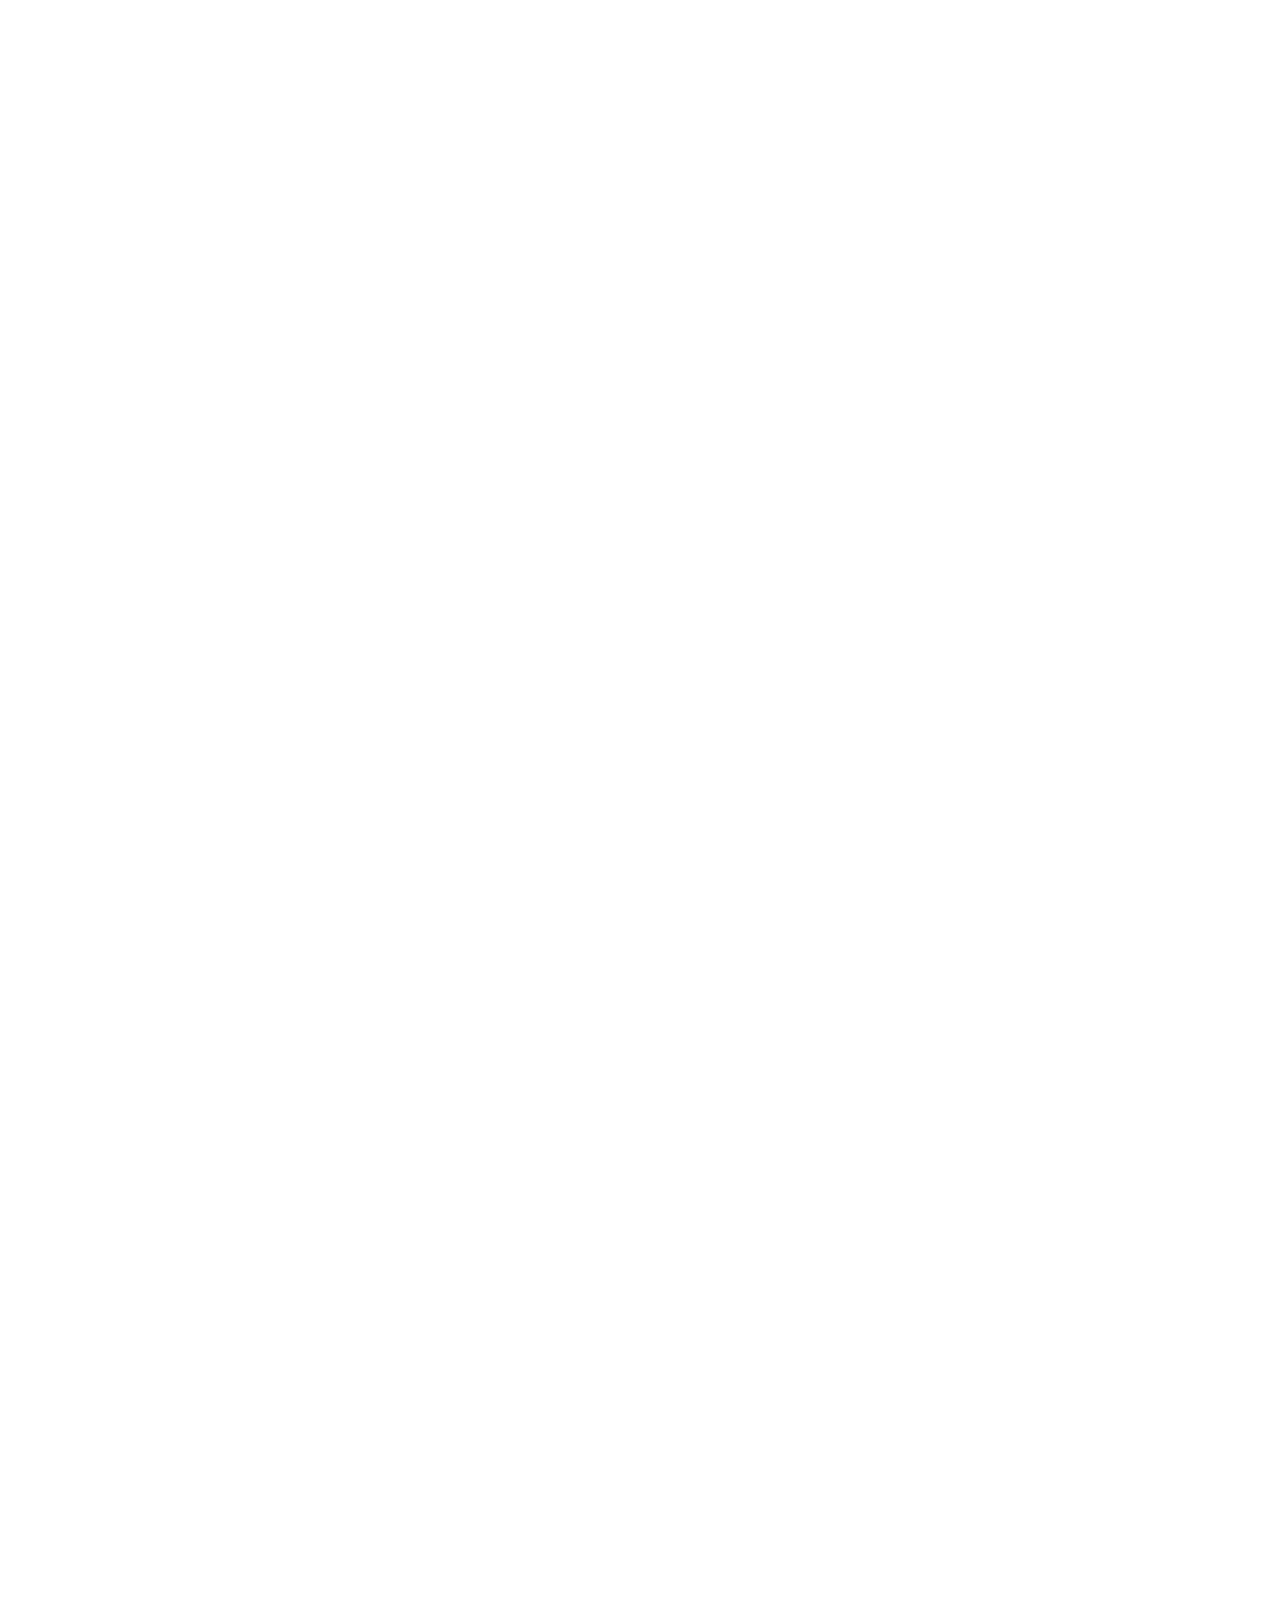
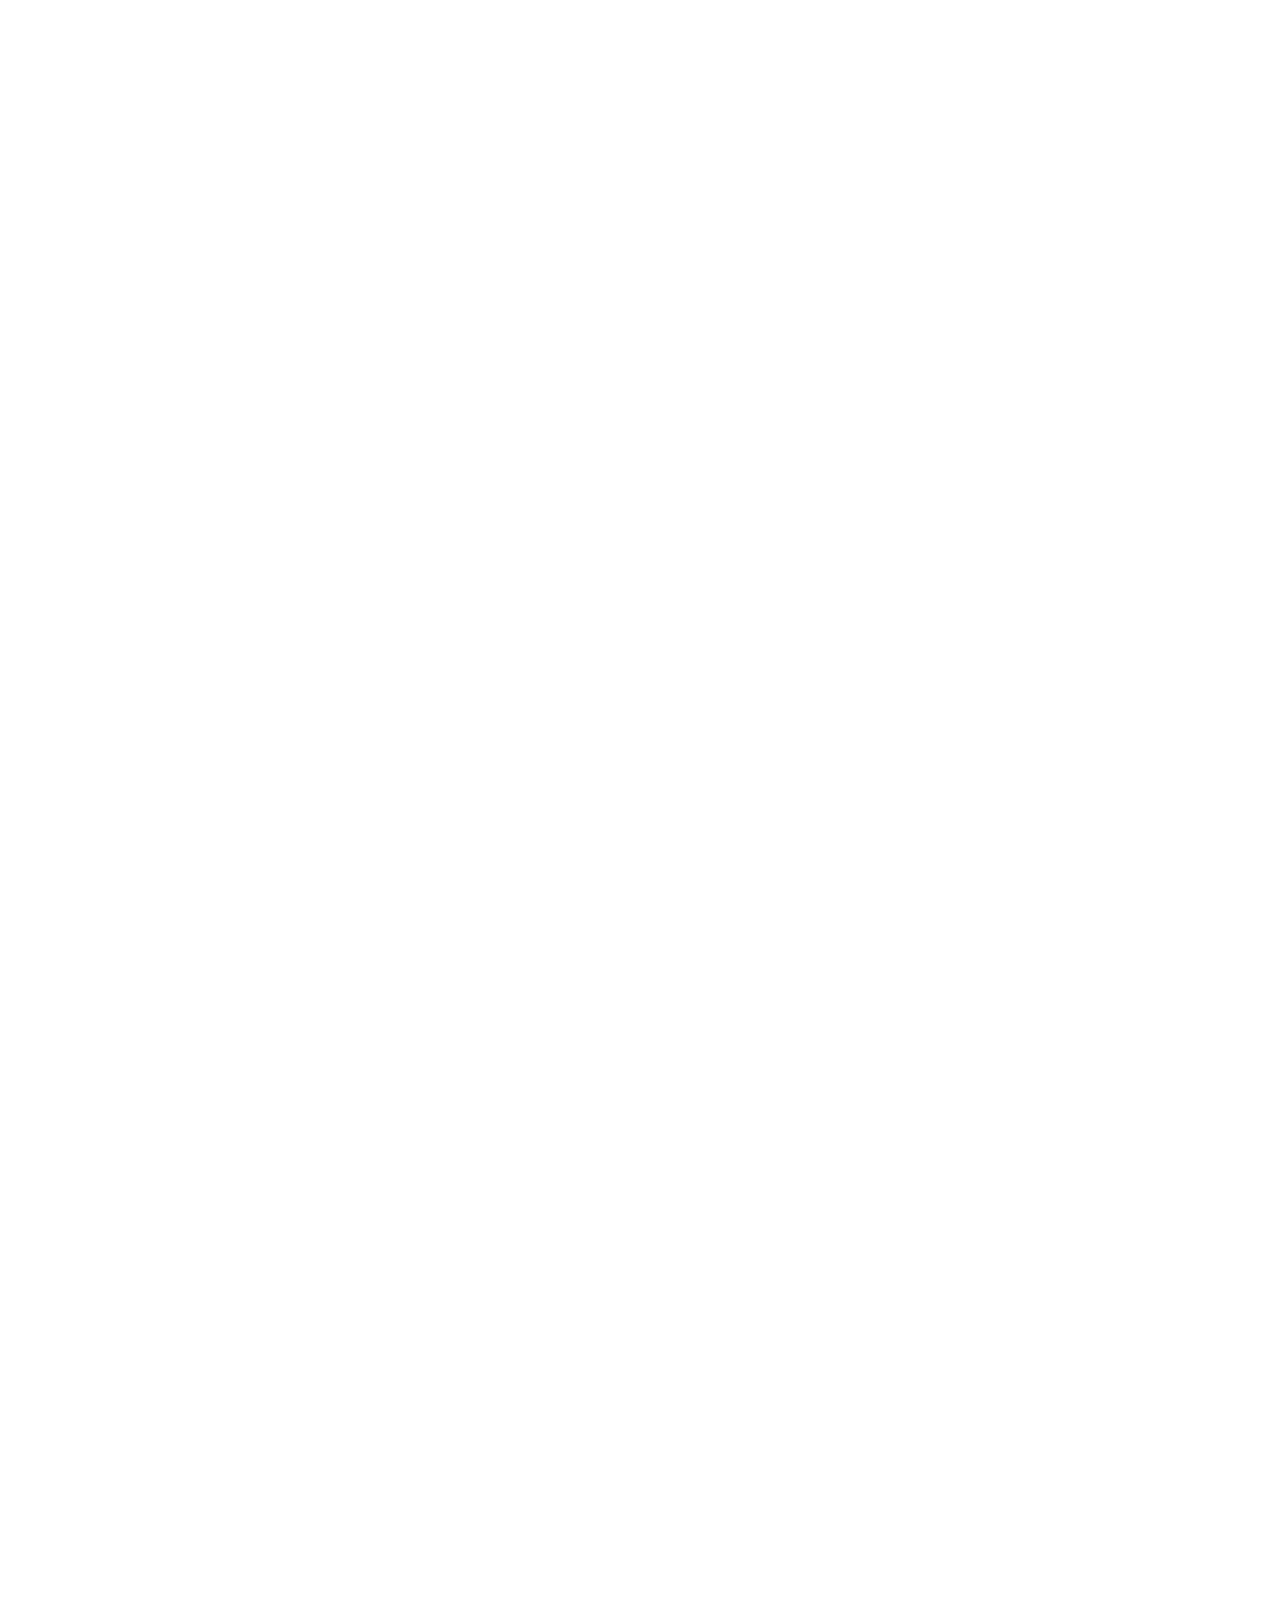
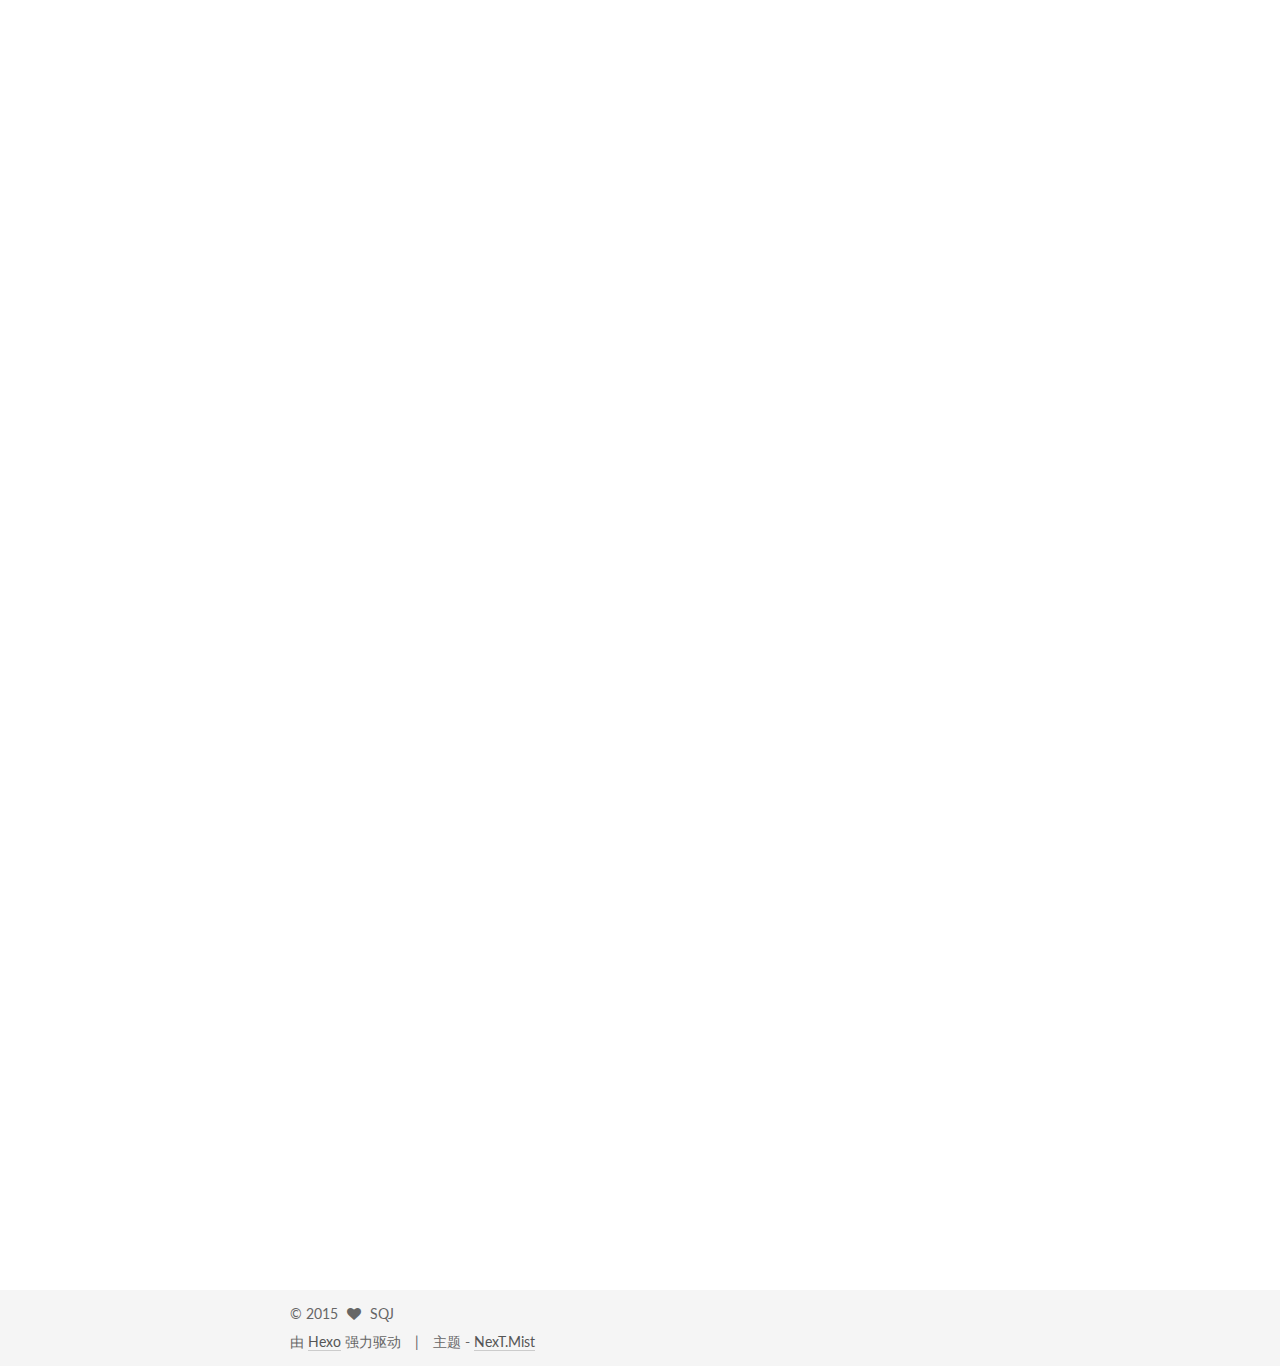
==== commit 32243e20: "Site updated: 2015-11-25 20:15:19" ====
--- a/index.html
+++ b/index.html
@@ -251,7 +251,7 @@
 </ol>
 <hr>
 <h4 id="插入链接">插入链接</h4><p><a href="http://www.baidu.com" target="_blank" rel="external">Baidu</a></p>
-<h4 id="插入图片">插入图片</h4><p><img src="images/26.jpg" alt="Mou icon"></p>
+<h4 id="插入图片">插入图片</h4><p><img src="images/26.JPG" alt="Mou icon"></p>
 <h4 id="文章">文章</h4><ul>
 <li><strong>马克飞象</strong>是一款专为印象笔记（Evernote）打造的Markdown编辑器，通过精心的设计与技术实现，配合印象笔记强大的存储和同步功能，带来前所未有的书写体验。特点概述：</li>
 <li><strong>功能丰富</strong> ：支持高亮代码块、<em>LaTeX</em> 公式、流程图，本地图片以及附件上传，甚至截图粘贴，工作学习好帮手；</li>
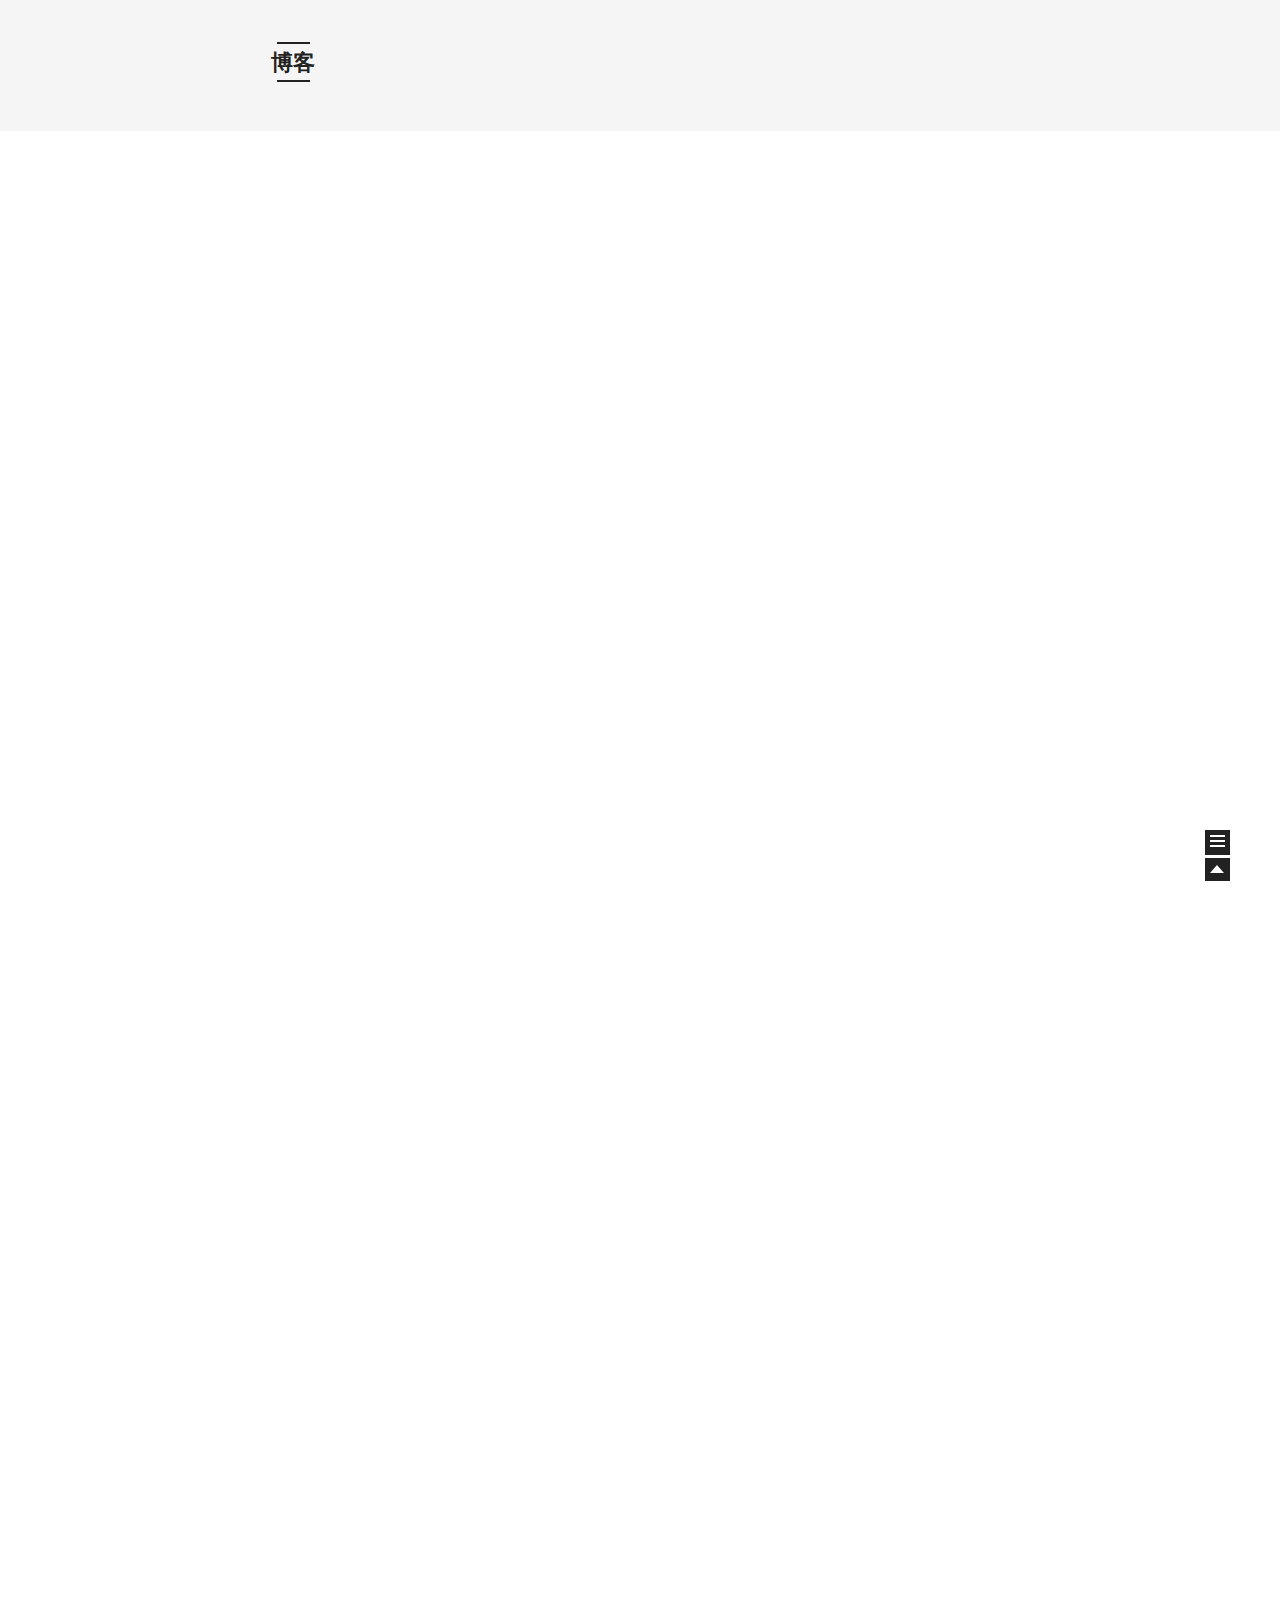
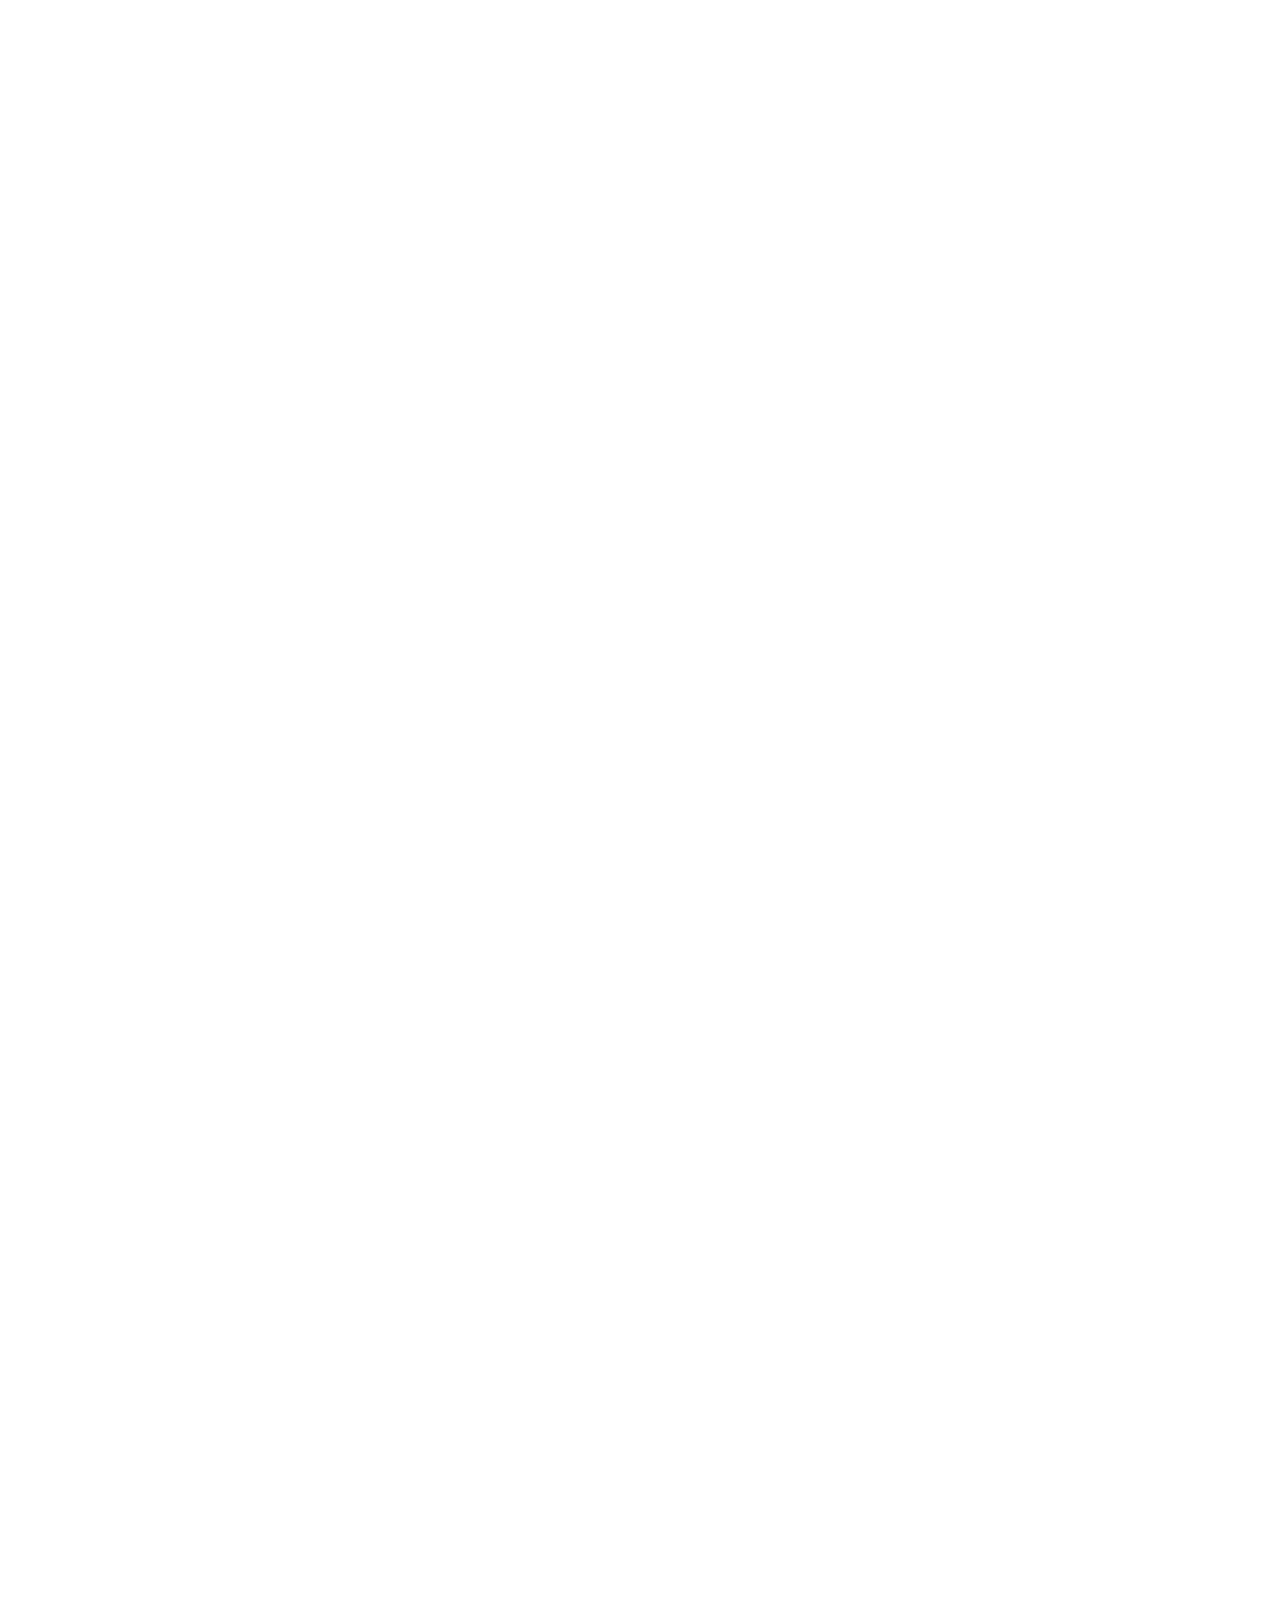
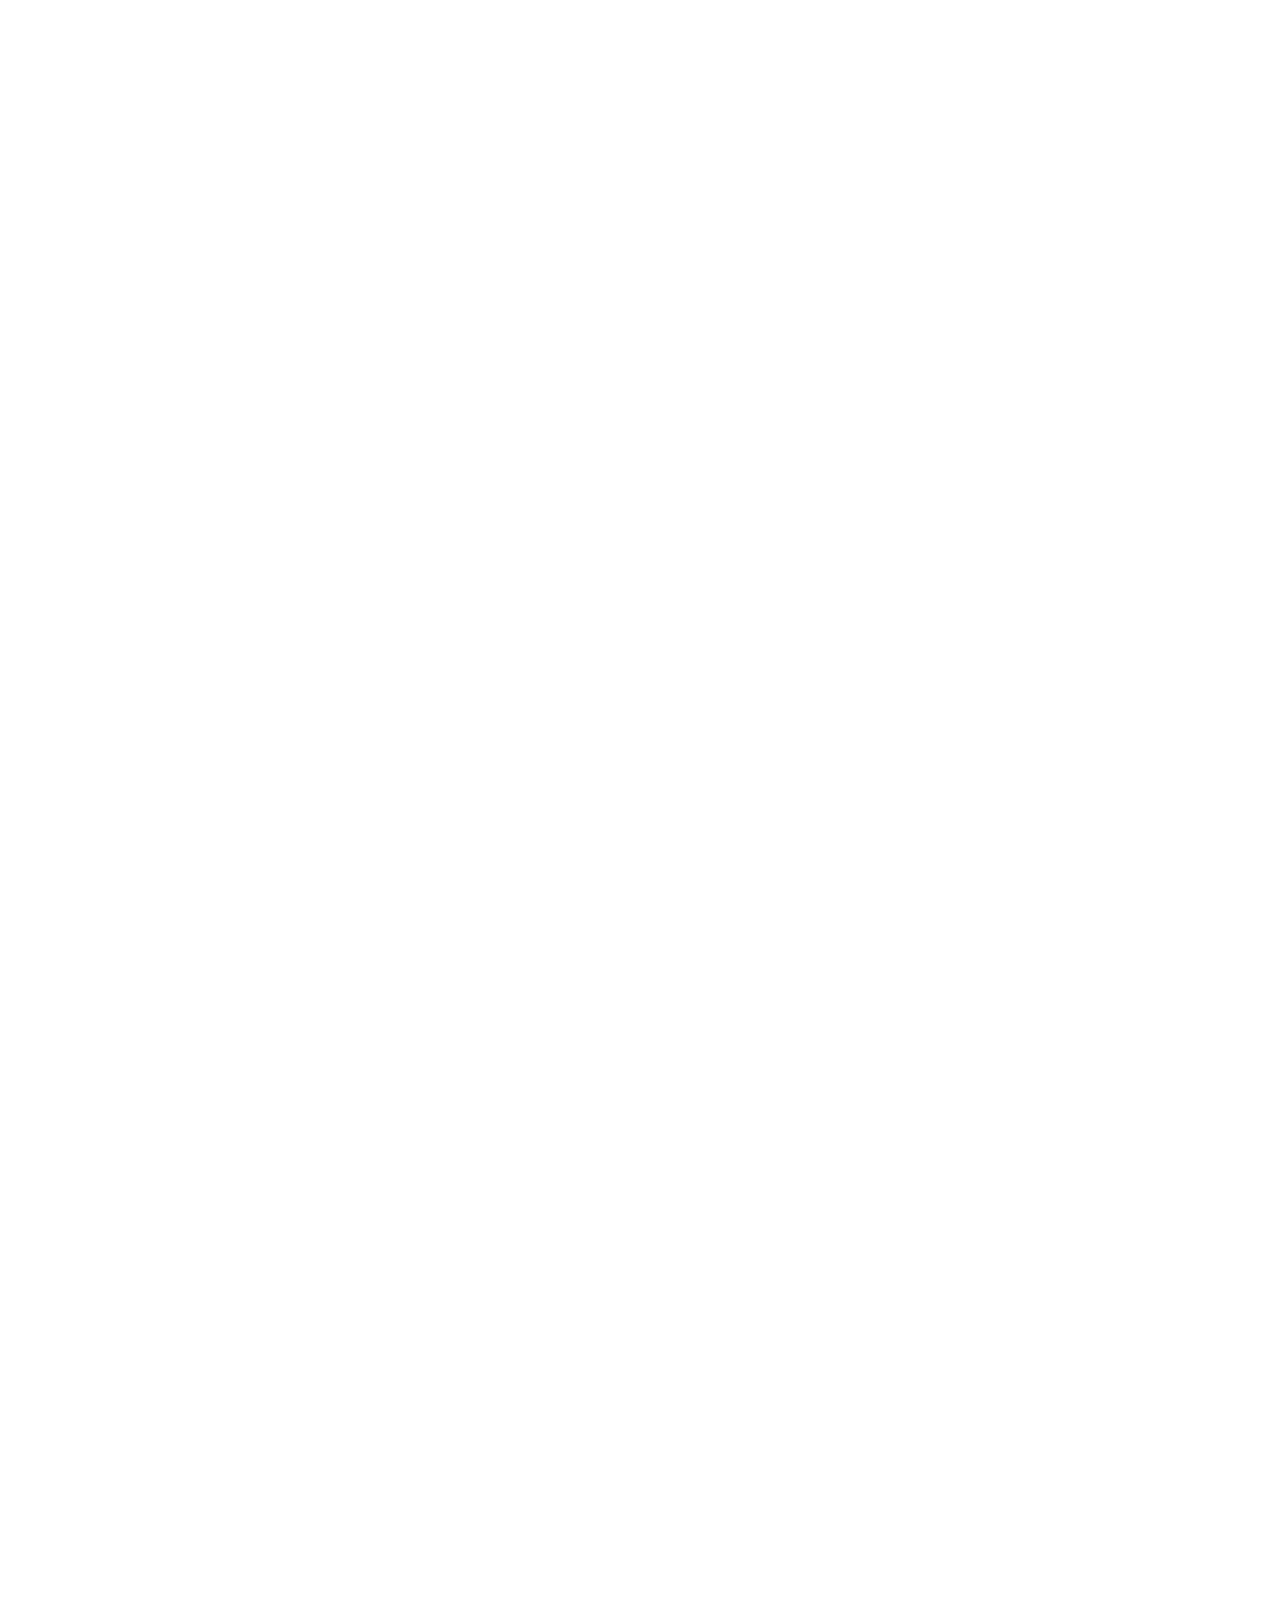
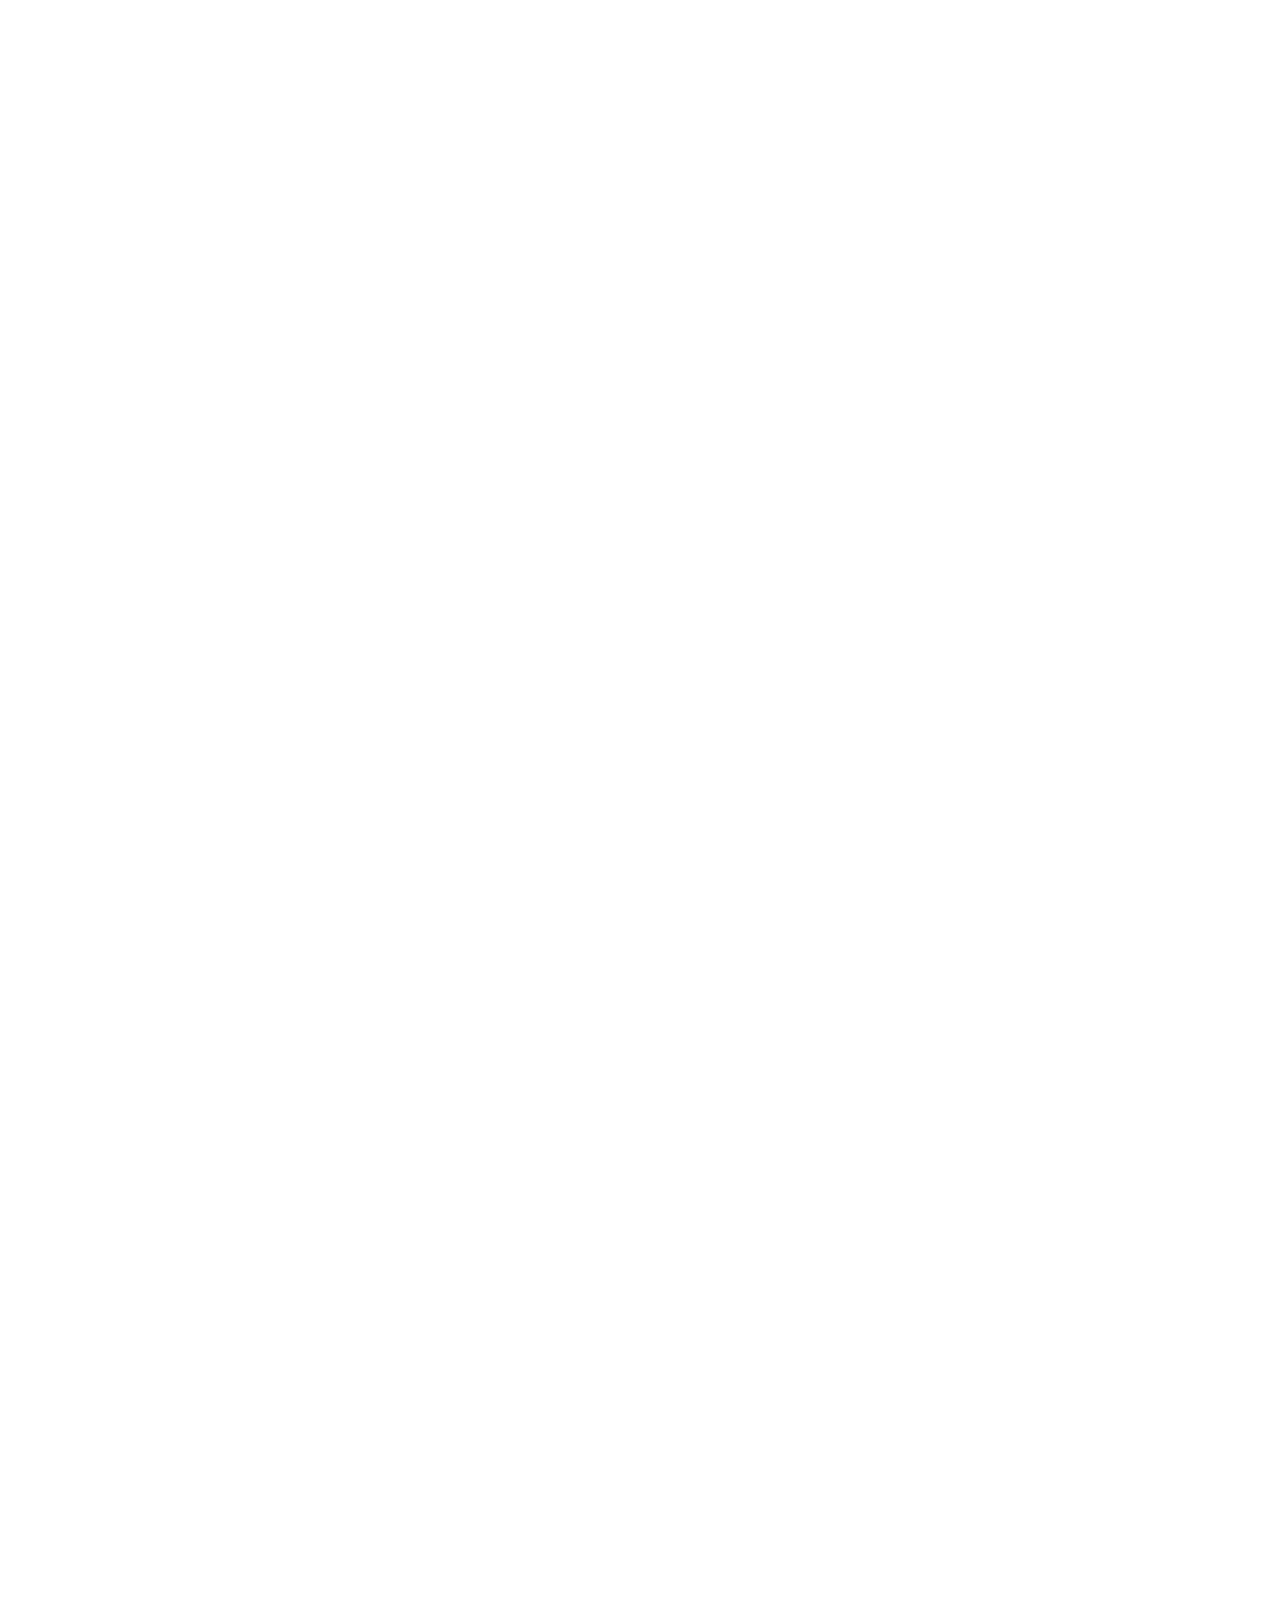
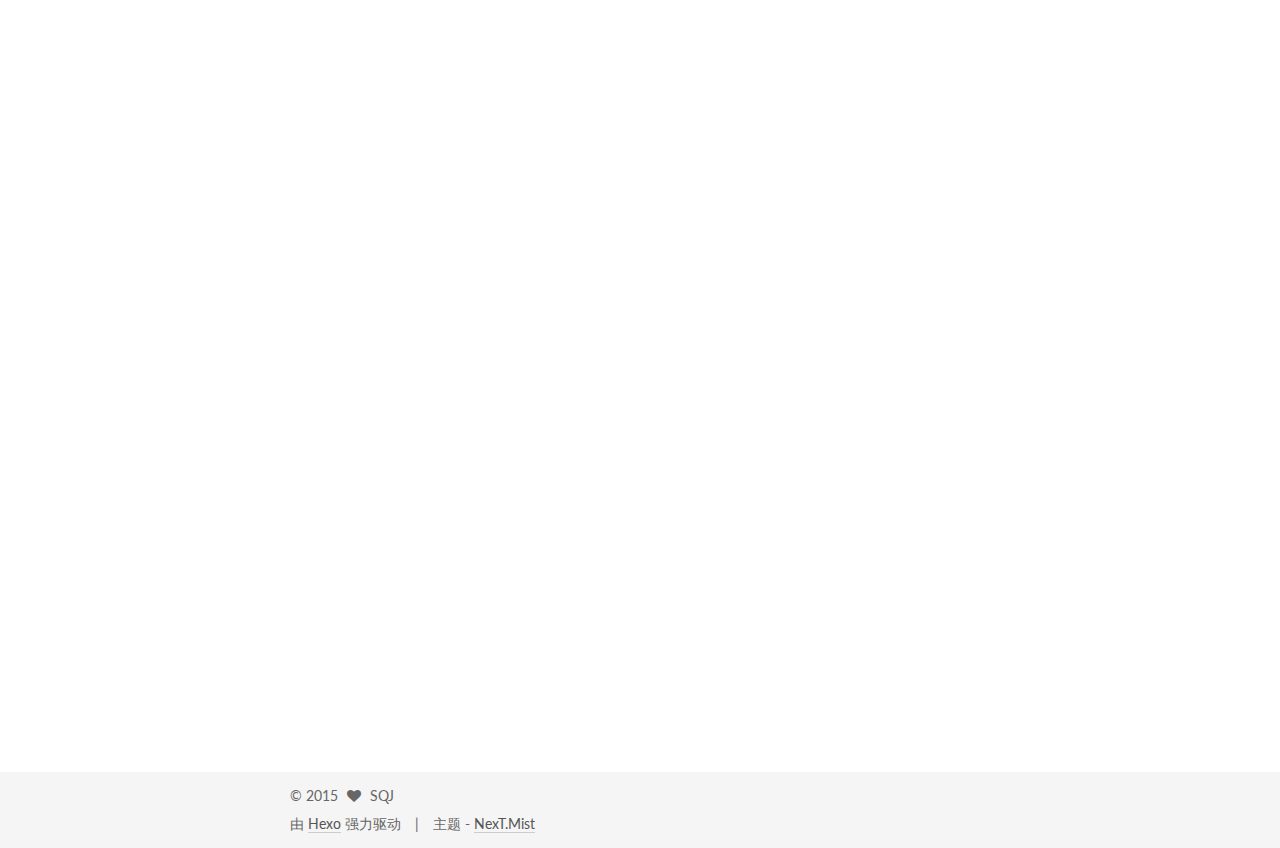
==== commit 0fea1a54: "Site updated: 2015-11-27 15:34:08" ====
--- a/index.html
+++ b/index.html
@@ -177,6 +177,106 @@
 
     
     
+      
+      
+        
+        
+        
+      
+
+      
+    
+
+    
+      
+
+  
+  
+
+  
+  
+  
+
+  <article class="post post-type-normal " itemscope itemtype="http://schema.org/Article">
+
+    
+      <header class="post-header">
+
+        
+        
+          <h1 class="post-title" itemprop="name headline">
+            
+            
+              
+                
+                <a class="post-title-link" href="/2015/11/27/Browser-sync/" itemprop="url">
+                  Browser-sync
+                </a>
+              
+            
+          </h1>
+        
+
+        <div class="post-meta">
+          <span class="post-time">
+            发表于
+            <time itemprop="dateCreated" datetime="2015-11-27T15:08:09+08:00" content="2015-11-27">
+              2015-11-27
+            </time>
+          </span>
+
+          
+
+          
+            
+          
+
+          
+
+        </div>
+      </header>
+    
+
+
+    <div class="post-body">
+
+      
+      
+
+      
+        
+          <span itemprop="articleBody">
+            
+              <h1 id="Browser-sync">Browser-sync</h1><hr>
+<h3 id="目的:通过命令行自动打开浏览器，改css或者html都会同步修改到浏览器上">目的:通过命令行自动打开浏览器，改css或者html都会同步修改到浏览器上</h3><hr>
+<ul>
+<li><strong>前期准备</strong> ：下载node（V5.0.0）了解npm(包管理器),装python<br>安装npm:随便一个目录下右键git bash here输入npm install -g browser-sync</li>
+</ul>
+<hr>
+<ul>
+<li><strong>（1）结合gulp自动打开浏览器</strong> ：在f/gulp中右键git bash here输入npm install换行输入gulp换行</li>
+<li><strong>（2）在新建文件夹中自动打开浏览器</strong> ：在新建文件夹中新建index.html和style.css<br>在文件夹中右键git bash here输入<br>browser-sync start –files “index.html,style.css” –server </li>
+</ul>
+<p><img src="images/gulp.png" alt="Mou icon">—————————————————————————</p>
+
+            
+          </span>
+        
+      
+    </div>
+
+    <footer class="post-footer">
+      
+
+      
+
+      
+      
+        <div class="post-eof"></div>
+      
+    </footer>
+  </article>
+
 
     
       
@@ -683,7 +783,7 @@
         <nav class="site-state motion-element">
           <div class="site-state-item site-state-posts">
             <a href="/archives">
-              <span class="site-state-item-count">5</span>
+              <span class="site-state-item-count">6</span>
               <span class="site-state-item-name">日志</span>
             </a>
           </div>
--- a/css/main.css
+++ b/css/main.css
@@ -961,7 +961,7 @@
   width: 4px;
   height: 4px;
   border-radius: 50%;
-  background: #99a4de;
+  background: #bd2db4;
 }
 .sidebar-nav {
   margin: 0 0 20px;
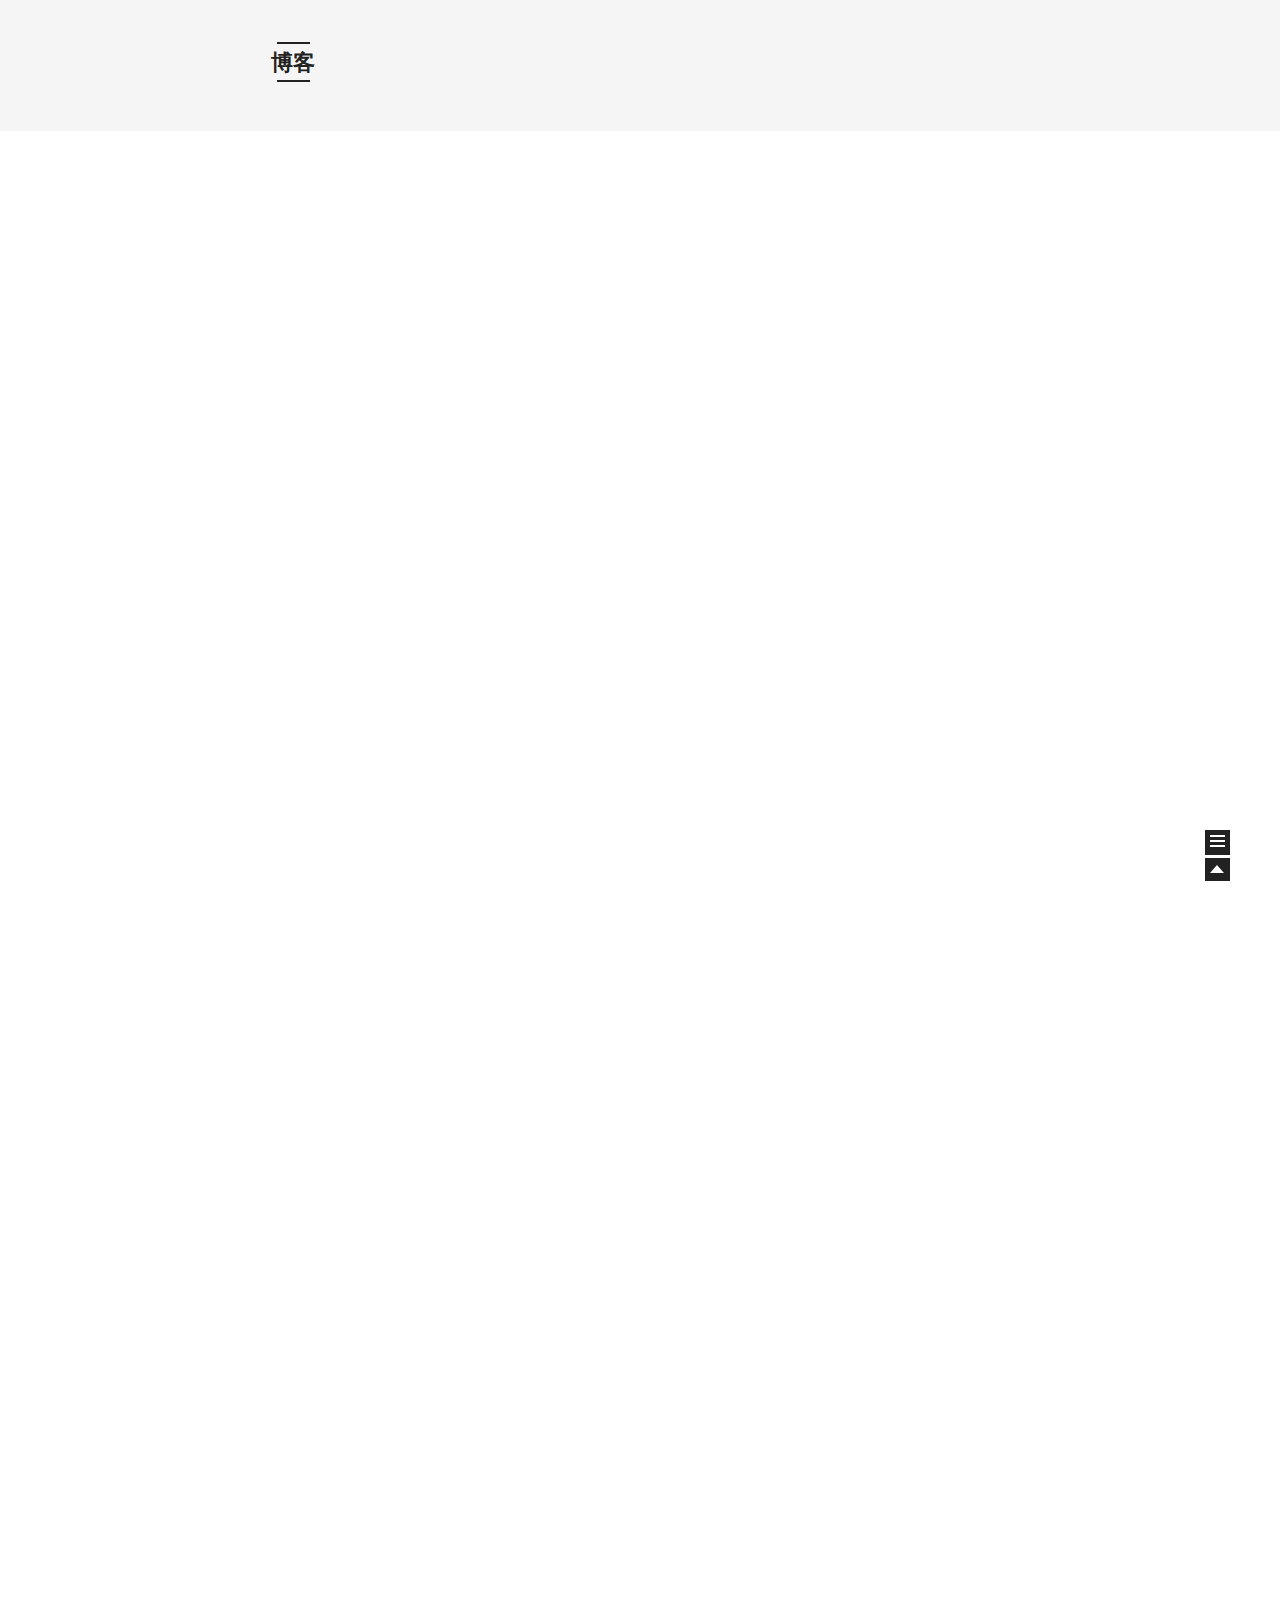
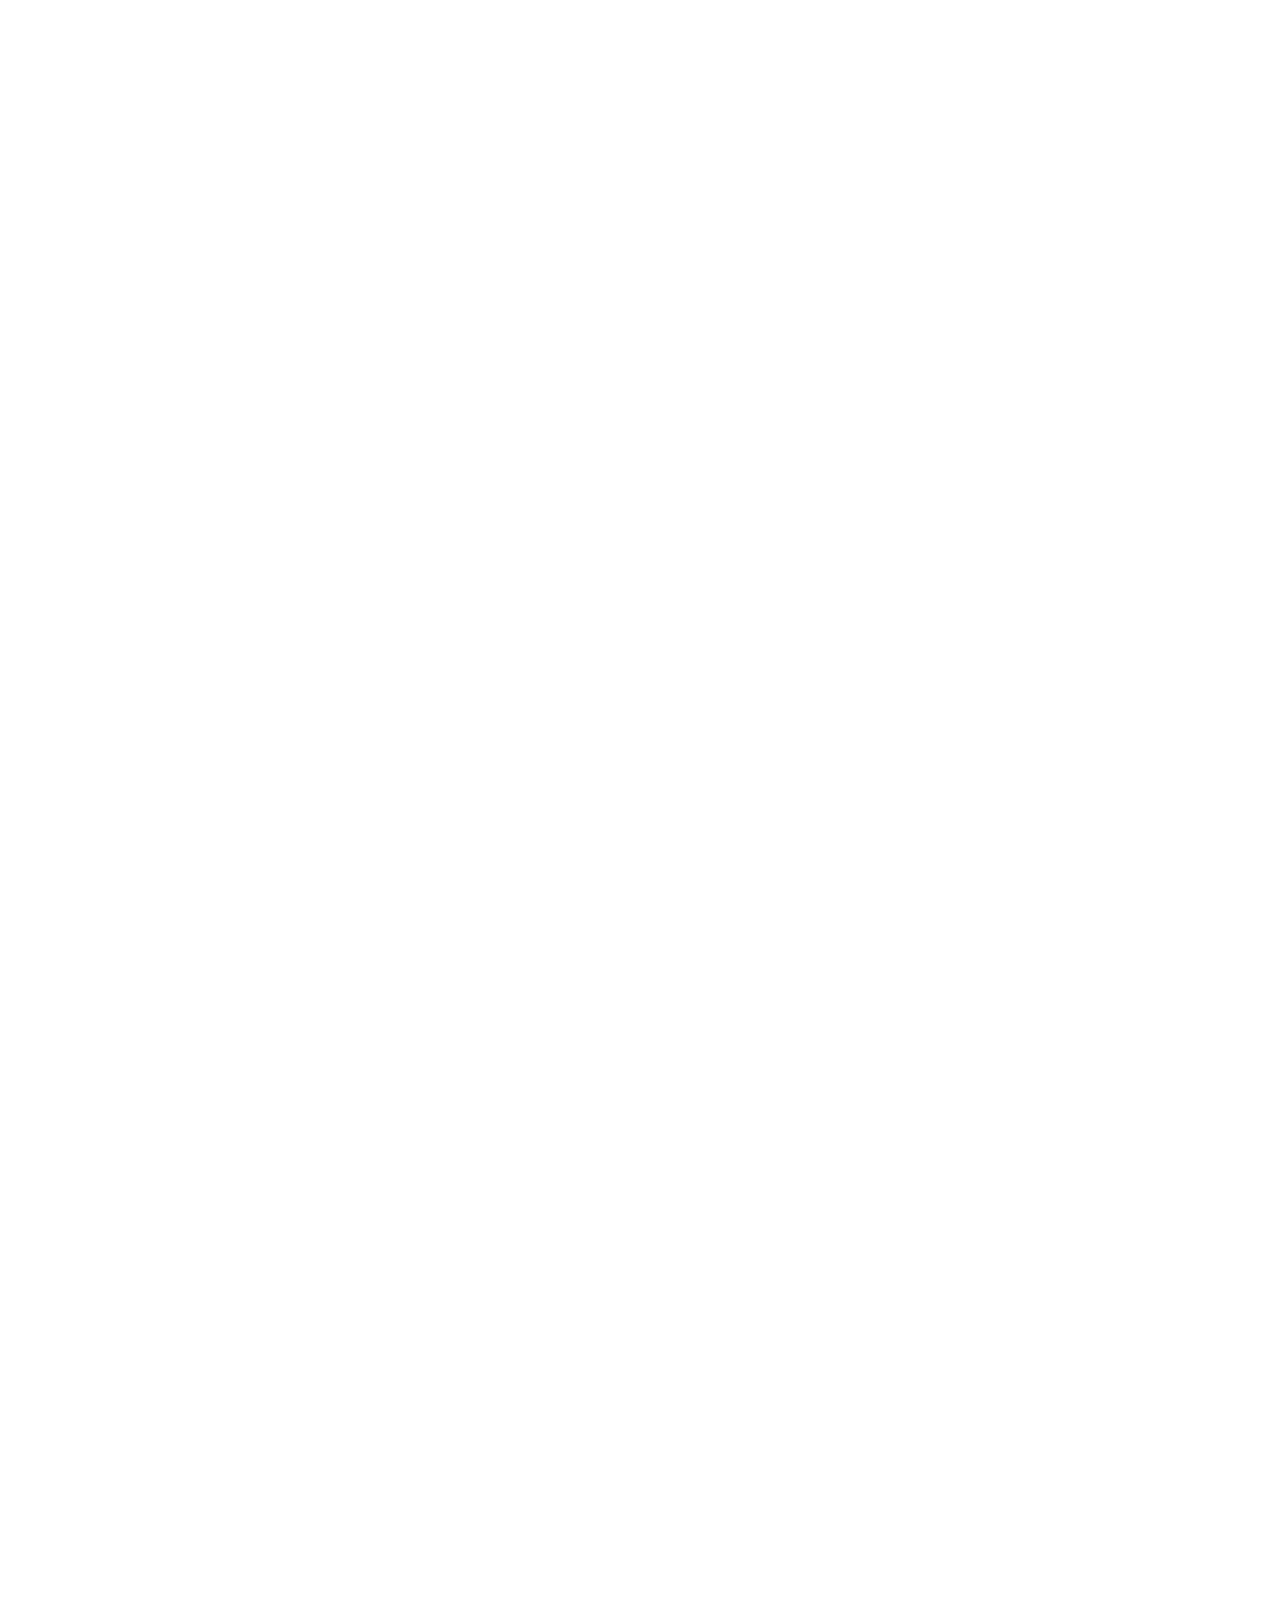
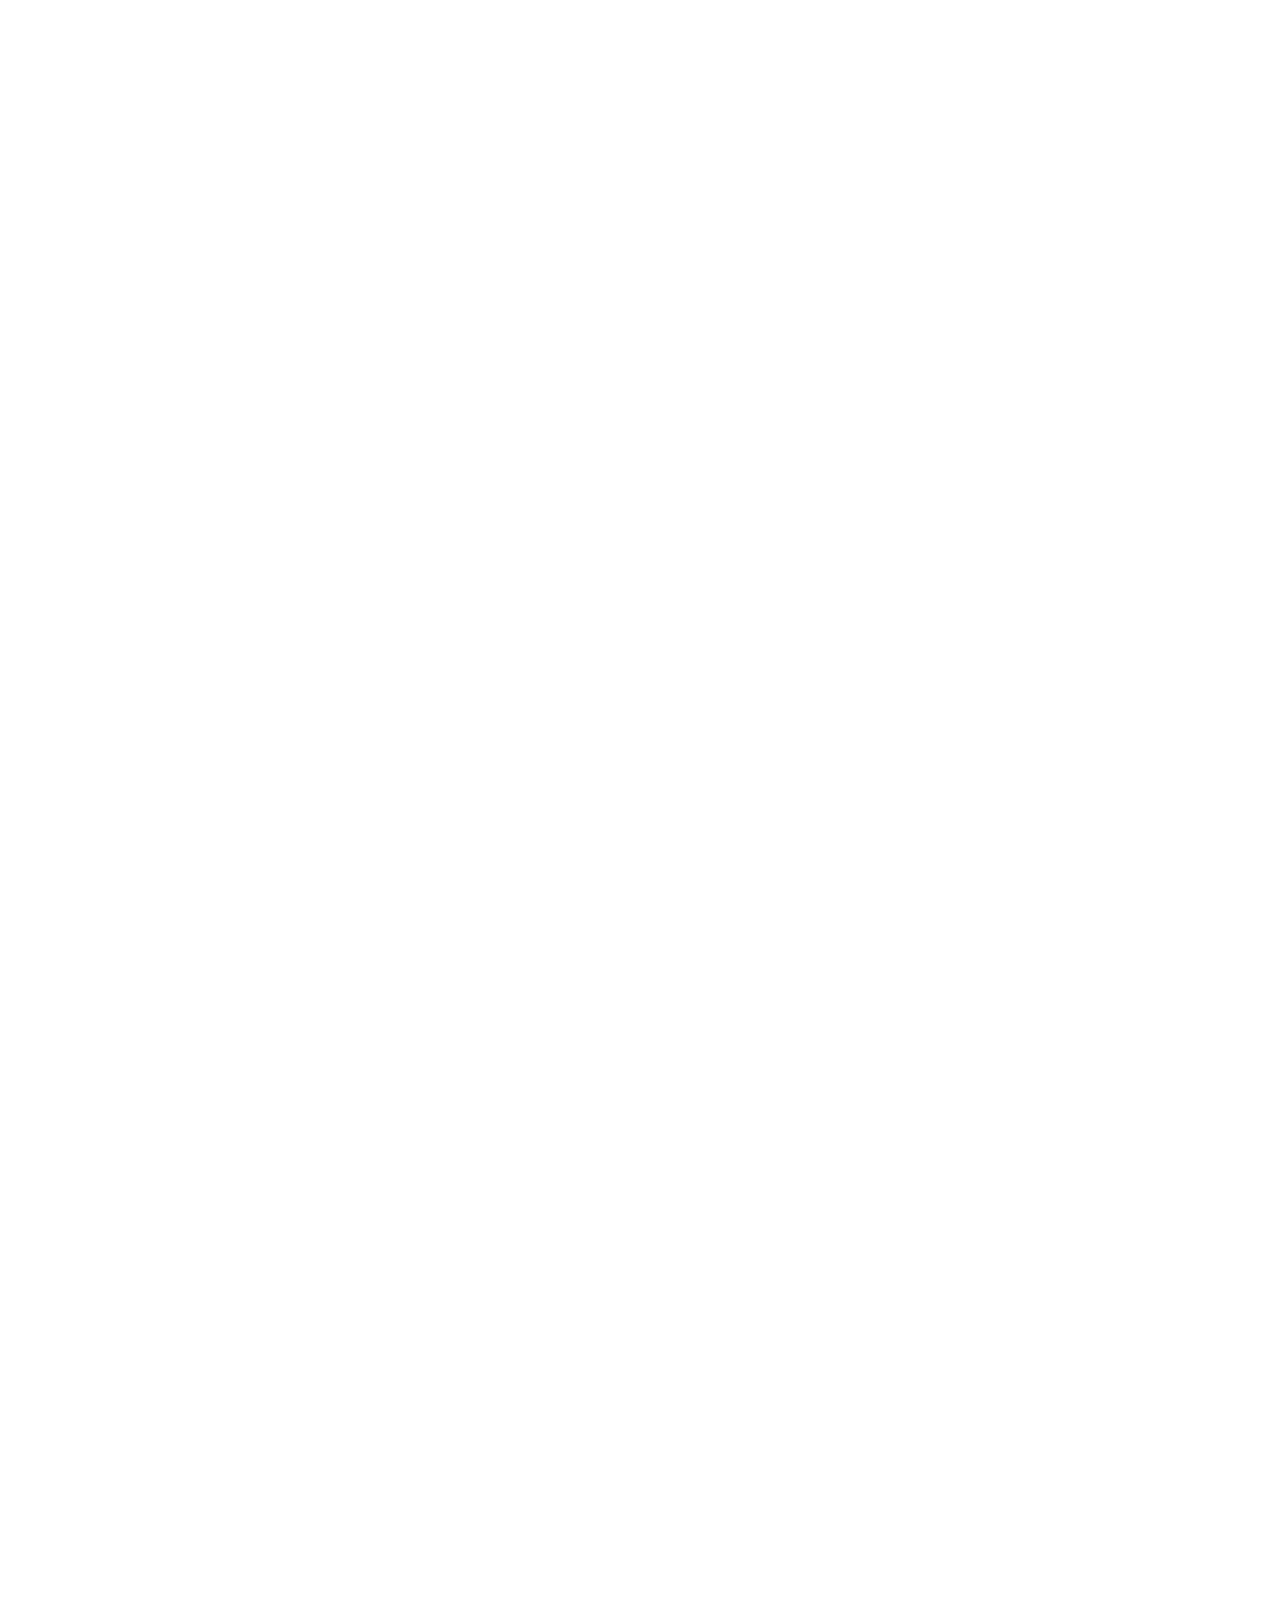
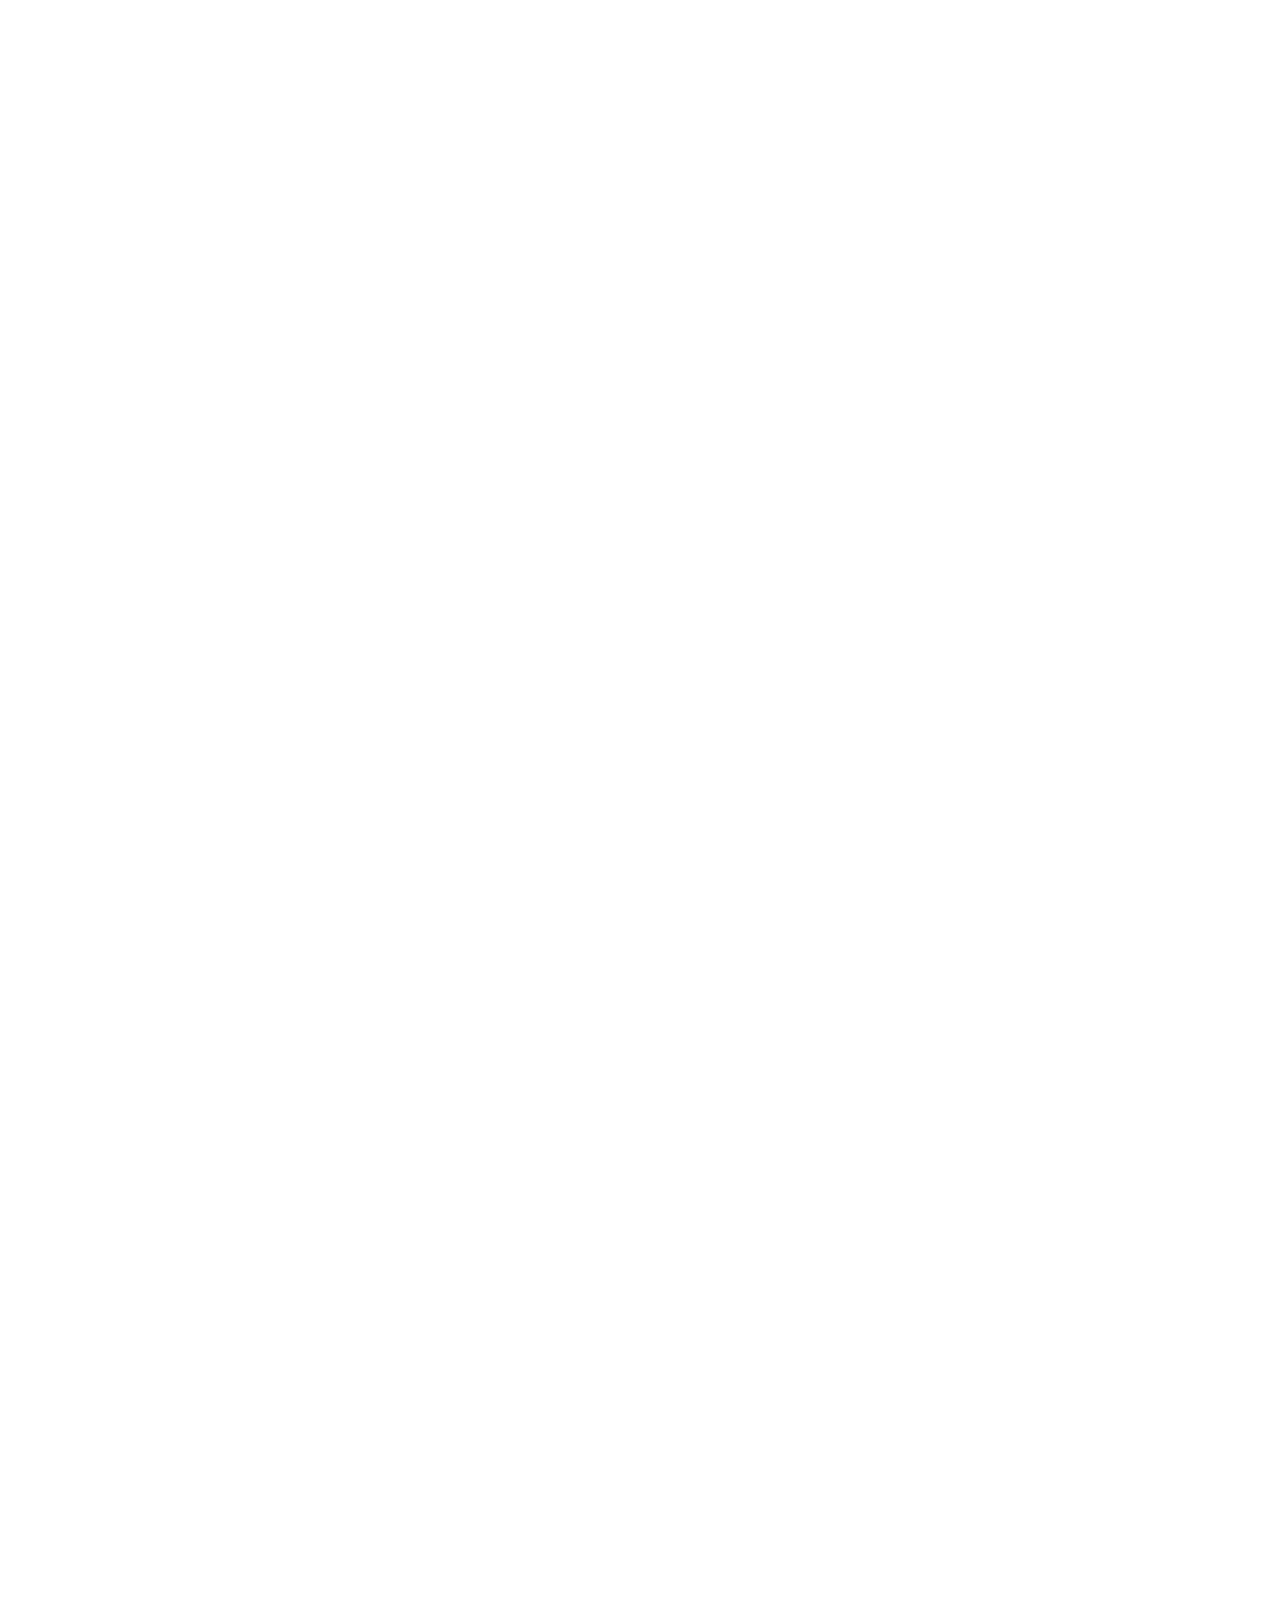
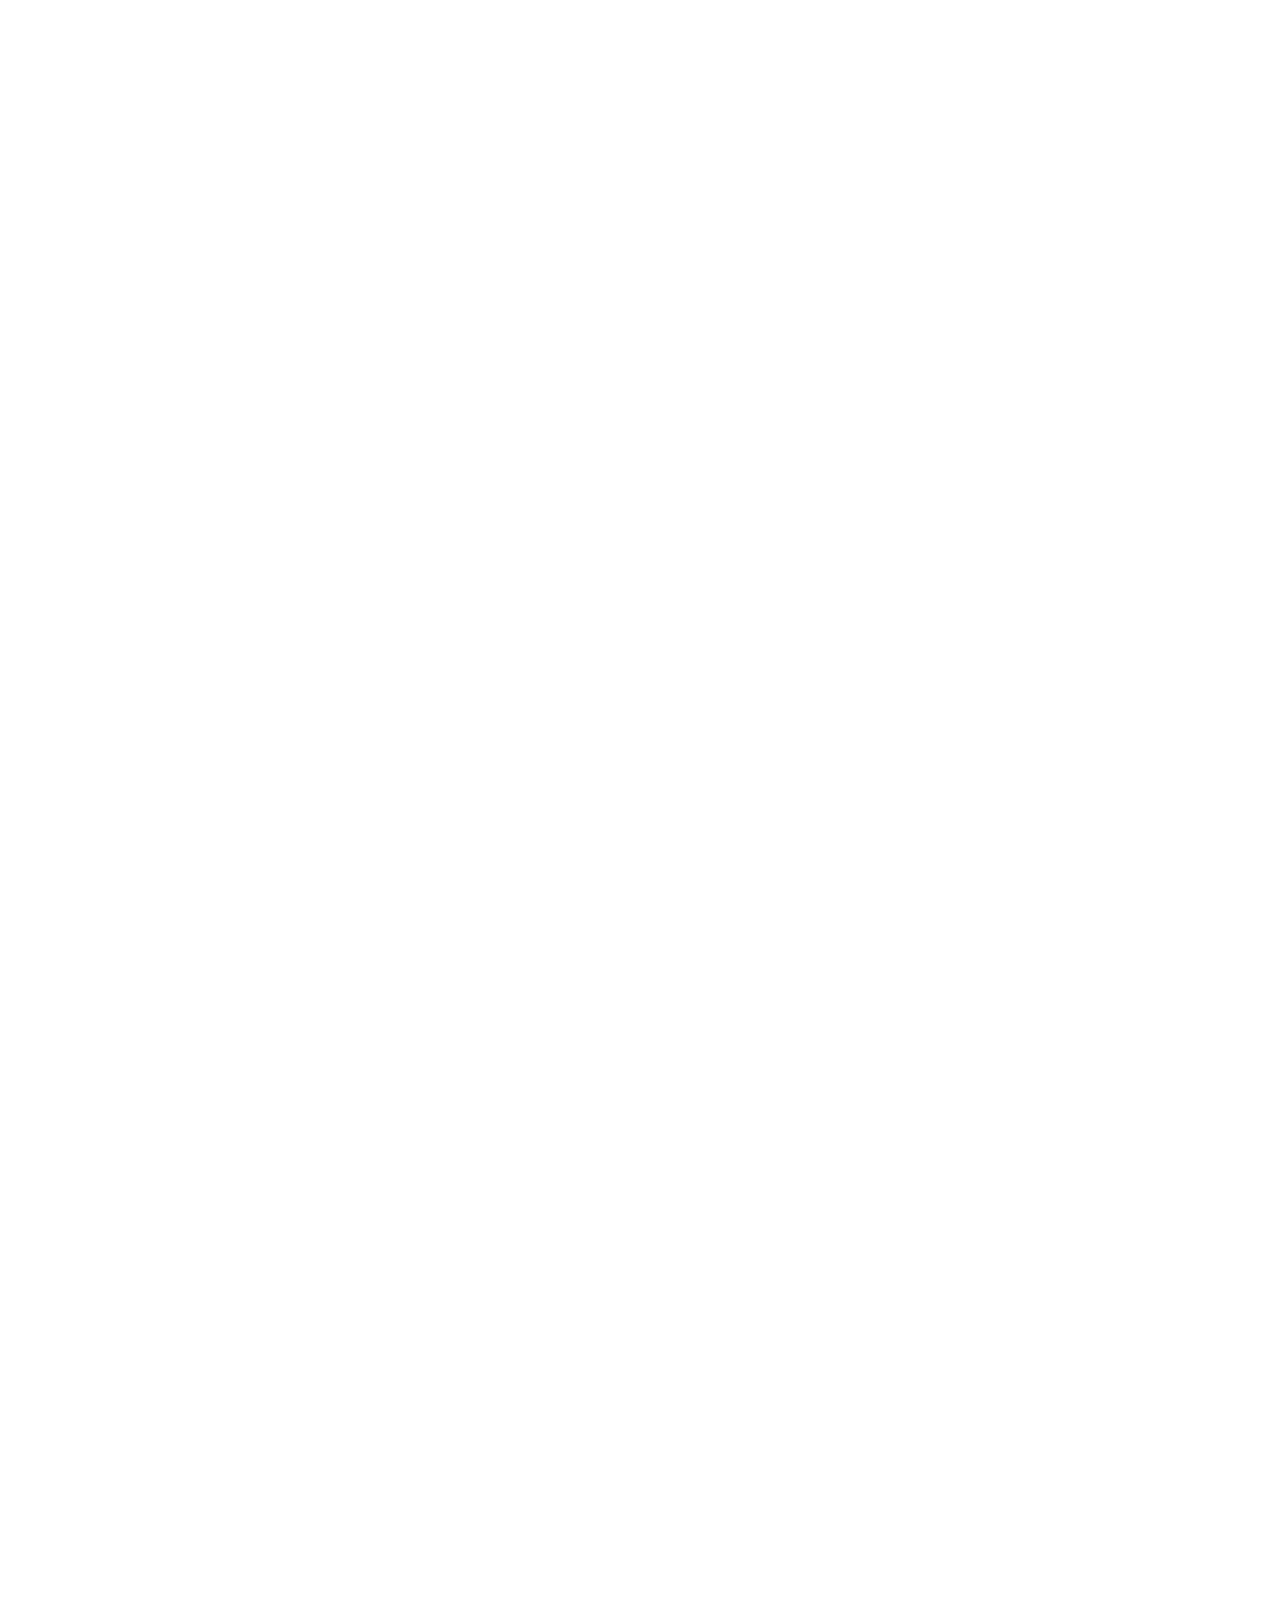
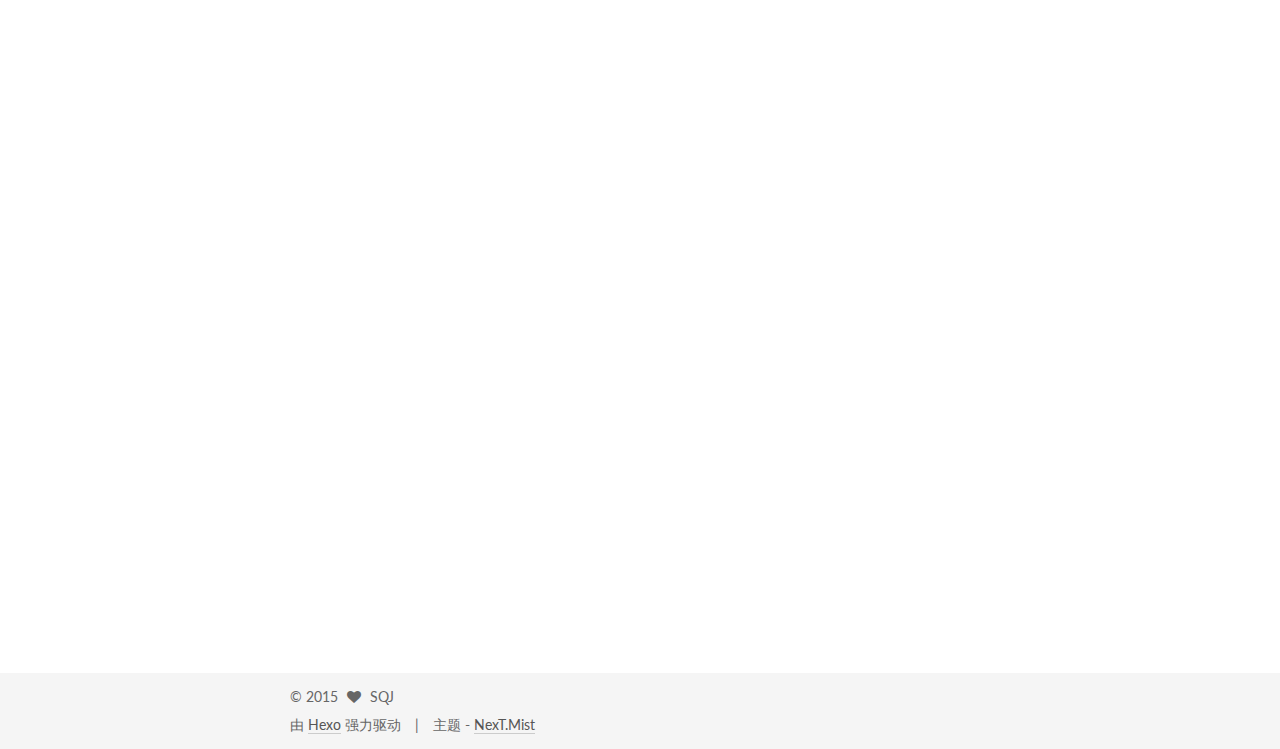
==== commit 11744414: "Site updated: 2015-12-06 00:31:44" ====
--- a/index.html
+++ b/index.html
@@ -186,6 +186,88 @@
 
       
     
+
+    
+      
+
+  
+  
+
+  
+  
+  
+
+  <article class="post post-type-normal " itemscope itemtype="http://schema.org/Article">
+
+    
+      <header class="post-header">
+
+        
+        
+          <h1 class="post-title" itemprop="name headline">
+            
+            
+              
+                
+                <a class="post-title-link" href="/2015/12/06/happy/" itemprop="url">
+                  happy
+                </a>
+              
+            
+          </h1>
+        
+
+        <div class="post-meta">
+          <span class="post-time">
+            发表于
+            <time itemprop="dateCreated" datetime="2015-12-06T00:00:18+08:00" content="2015-12-06">
+              2015-12-06
+            </time>
+          </span>
+
+          
+
+          
+            
+          
+
+          
+
+        </div>
+      </header>
+    
+
+
+    <div class="post-body">
+
+      
+      
+
+      
+        
+          <span itemprop="articleBody">
+            
+              <hr>
+<h1 id="vue-js">vue.js</h1><h3 id="数据驱动的组件，为现代化的_Web_界面而生">数据驱动的组件，为现代化的 Web 界面而生</h3><h4 id="代码块">代码块</h4><figure class="highlight"><table><tr><td class="gutter"><pre><span class="line">1</span><br><span class="line">2</span><br><span class="line">3</span><br><span class="line">4</span><br><span class="line">5</span><br><span class="line">6</span><br><span class="line">7</span><br><span class="line">8</span><br><span class="line">9</span><br><span class="line">10</span><br><span class="line">11</span><br><span class="line">12</span><br><span class="line">13</span><br><span class="line">14</span><br><span class="line">15</span><br><span class="line">16</span><br><span class="line">17</span><br><span class="line">18</span><br><span class="line">19</span><br><span class="line">20</span><br><span class="line">21</span><br><span class="line">22</span><br><span class="line">23</span><br><span class="line">24</span><br><span class="line">25</span><br><span class="line">26</span><br><span class="line">27</span><br><span class="line">28</span><br><span class="line">29</span><br><span class="line">30</span><br><span class="line">31</span><br><span class="line">32</span><br><span class="line">33</span><br><span class="line">34</span><br><span class="line">35</span><br><span class="line">36</span><br><span class="line">37</span><br><span class="line">38</span><br><span class="line">39</span><br><span class="line">40</span><br><span class="line">41</span><br></pre></td><td class="code"><pre><span class="line">&lt;body&gt;</span><br><span class="line">&lt;style id="style"&gt;</span><br><span class="line">#app &#123;</span><br><span class="line">    background-color: blue;</span><br><span class="line">    color: #fff;</span><br><span class="line">&#125;</span><br><span class="line">&lt;/style&gt;</span><br><span class="line">&lt;div id="app"&gt;</span><br><span class="line">    &lt;input v-model="newTodo" v-on:keyup.enter="addTodo" /&gt;</span><br><span class="line">       &lt;ul&gt;</span><br><span class="line">           &lt;li v-for="todo in todos"&gt;</span><br><span class="line">               &lt;span&gt;&#123;&#123;todo.text&#125;&#125;&lt;/span&gt;</span><br><span class="line">                &lt;button v-on:click="removeTodo($index)"&gt;删除该数&lt;/button&gt;</span><br><span class="line">           &lt;/li&gt;</span><br><span class="line">       &lt;/ul&gt; </span><br><span class="line">&lt;/div&gt;</span><br><span class="line"></span><br><span class="line">&lt;script&gt;</span><br><span class="line">var vm = new Vue(&#123;</span><br><span class="line">  el: '#app',</span><br><span class="line">  data: &#123;</span><br><span class="line">    newTodo: '',</span><br><span class="line">    todos: [</span><br><span class="line">      &#123; text: 'Add some todos（输入数字并按回车）' &#125;</span><br><span class="line">    ]</span><br><span class="line">  &#125;,</span><br><span class="line">  methods: &#123;</span><br><span class="line">    addTodo: function () &#123;</span><br><span class="line">      var text = this.newTodo.trim()</span><br><span class="line">      if (text) &#123;</span><br><span class="line">        this.todos.push(&#123; text: text &#125;)</span><br><span class="line">        this.newTodo = ''</span><br><span class="line">      &#125;</span><br><span class="line">    &#125;,</span><br><span class="line">    removeTodo: function (index) &#123;</span><br><span class="line">      this.todos.splice(index, 1)</span><br><span class="line">    &#125;</span><br><span class="line">  &#125;</span><br><span class="line">&#125;)</span><br><span class="line">&lt;/script&gt;</span><br><span class="line">&lt;/body&gt;</span><br></pre></td></tr></table></figure>
+<h5 id="显示效果图片">显示效果图片</h5><h2 id=""><img src="images/vue.png" alt="Mou icon"></h2>
+            
+          </span>
+        
+      
+    </div>
+
+    <footer class="post-footer">
+      
+
+      
+
+      
+      
+        <div class="post-eof"></div>
+      
+    </footer>
+  </article>
+
 
     
       
@@ -783,7 +865,7 @@
         <nav class="site-state motion-element">
           <div class="site-state-item site-state-posts">
             <a href="/archives">
-              <span class="site-state-item-count">6</span>
+              <span class="site-state-item-count">7</span>
               <span class="site-state-item-name">日志</span>
             </a>
           </div>
--- a/css/main.css
+++ b/css/main.css
@@ -961,7 +961,7 @@
   width: 4px;
   height: 4px;
   border-radius: 50%;
-  background: #bd2db4;
+  background: #ffa4d9;
 }
 .sidebar-nav {
   margin: 0 0 20px;
